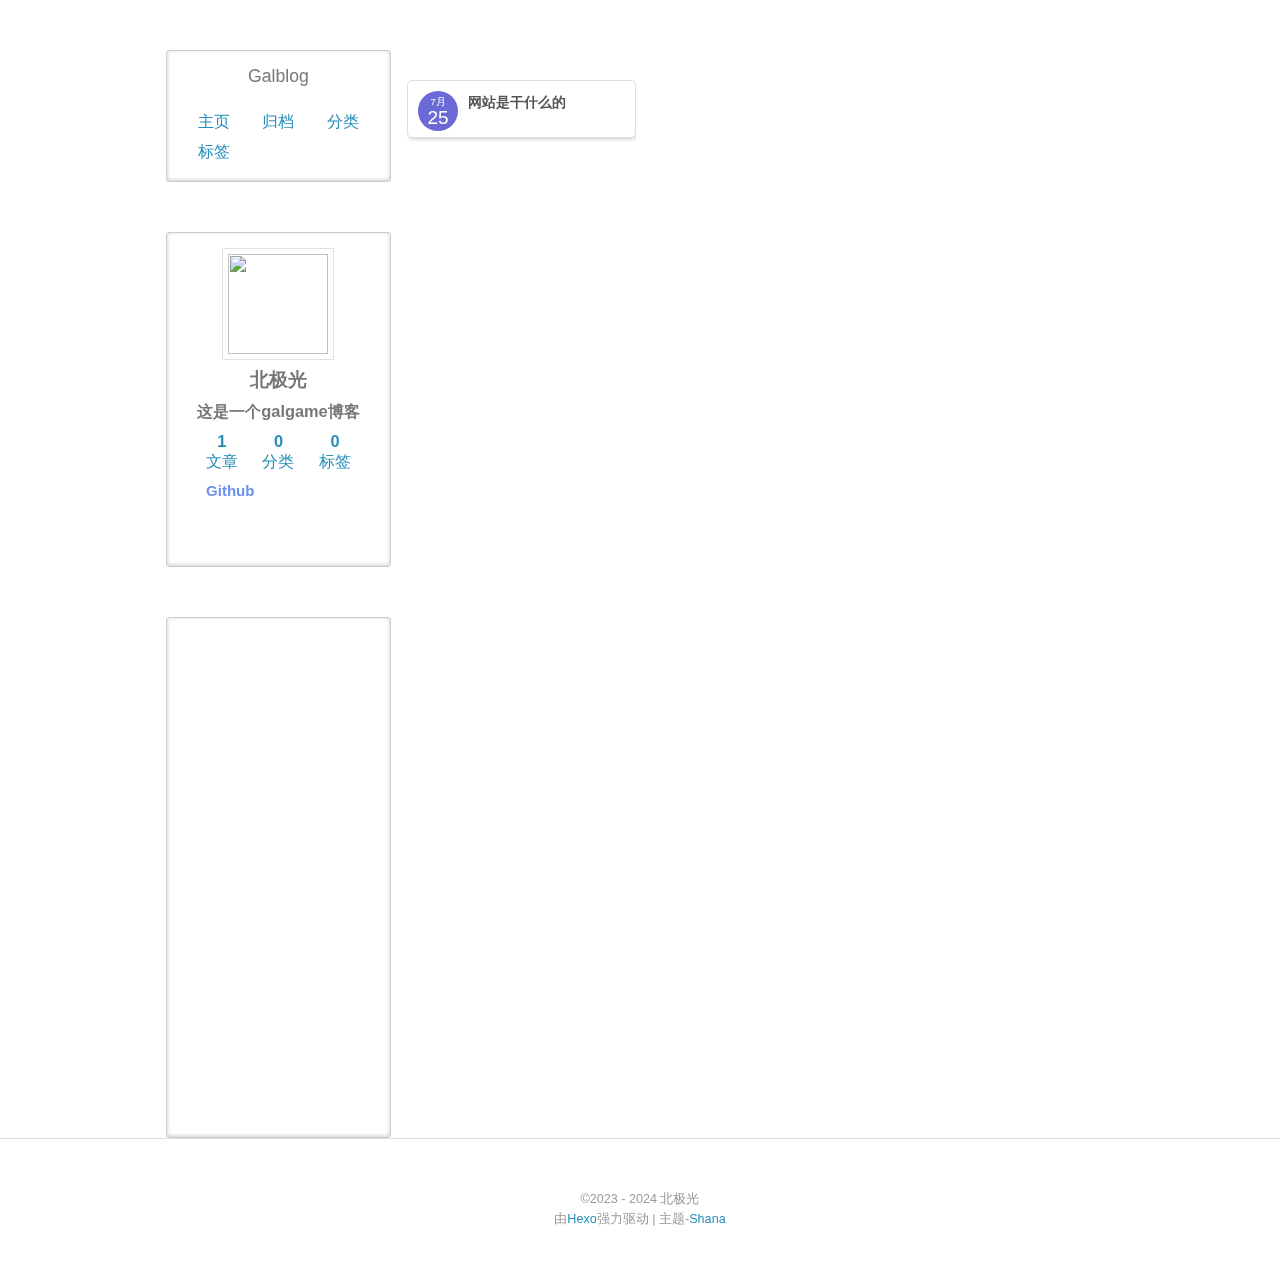
==== archives/index.html @ 6adfef6e "Site updated: 2024-07-26 16:17:00" ====
<!DOCTYPE html>
<html>
<head>
  <meta charset="utf-8">
  
  <title>归档 | Galblog</title>
  <meta name="viewport" content="width=device-width, initial-scale=1, maximum-scale=1">
  <meta name="description" content="这是一个galgame博客">
<meta property="og:type" content="website">
<meta property="og:title" content="Galblog">
<meta property="og:url" content="http://example.com/archives/index.html">
<meta property="og:site_name" content="Galblog">
<meta property="og:description" content="这是一个galgame博客">
<meta property="og:locale" content="zh_CN">
<meta property="article:author" content="北极光">
<meta name="twitter:card" content="summary">
  
    <link rel="alternate" href="/atom.xml" title="Galblog" type="application/atom+xml">
  
  
    <link rel="icon" href="/favicon.png">
  
  
  
<link rel="stylesheet" href="/css/style.css">

  
<link rel="stylesheet" href="/plugin/bganimation/bg.css">

  

  <link href="https://cdnjs.cloudflare.com/ajax/libs/KaTeX/0.10.0/katex.min.css" rel="stylesheet" type="text/css">
<meta name="generator" content="Hexo 7.3.0"></head>

<body>
  <div id="container">
    <div id="wrap">
      <div class="outer">
        <div class="widget-wrap mobile-header">
  <h3 class="widget-title"></h3>
  <div class="widget">
    <img class="avatar" src="https://pub-8c8384ffa0df4b1ba0328e5698841c64.r2.dev/%E7%AC%91%E7%BE%8E.png">
    <h2 class="author">北极光</h2>
    <h3 class="description">这是一个galgame博客</h3>
    <div class="count-box">
      <a href="/archives"><div><strong>1</strong><br>文章</div></a>
      <a href="/categories"><div><strong>0</strong><br>分类</div></a>
      <a href="/tags"><div><strong>0</strong><br>标签</div></a>
    </div>
    <ul class="blog-link">
     
          <a href="/" title="Home">
            <li>主页</li>
          </a>
        
          <a href="/archives" title="Archives">
            <li>归档</li>
          </a>
        
          <a href="/categories" title="Categories">
            <li>分类</li>
          </a>
        
          <a href="/tags" title="Tags">
            <li>标签</li>
          </a>
        
    </ul>
  </div>
</div>

        <section id="main">
  
  
    
    
      
      
      <section class="archives-wrap animated rubberBand">
        <div class="archive-year-wrap">
          <a href="/archives/2024" class="archive-year">2024</a>
        </div>
        <div class="archives">
    
    <article class="archive-article archive-type-post">
  <div class="archive-article-inner">
    <header class="archive-article-header">
      <a href="/2024/07/25/%E7%BD%91%E7%AB%99%E6%98%AF%E5%B9%B2%E4%BB%80%E4%B9%88%E7%9A%84/" class="archive-article-date">
  <time class="post-time" datetime="2024-07-24T20:23:15.000Z" itemprop="datePublished">
    <span class="post-month">7月</span><br/>
    <span class="post-day">25</span>
  </time>
</a>
      
  
    <h1 itemprop="name">
      <a class="archive-article-title" href="/2024/07/25/%E7%BD%91%E7%AB%99%E6%98%AF%E5%B9%B2%E4%BB%80%E4%B9%88%E7%9A%84/">网站是干什么的</a>
    </h1>
  

    </header>
  </div>
</article>
  
  
    </div></section>
  


</section>
        
          <aside id="sidebar">
  
    <div class="widget-wrap">
  <h3 class="widget-title"></h3>
  <div class="widget">
    <h1 class="blog-title">Galblog</h1>
    <h2 class="blog-subtitle"></h2>
    <ul class="blog-link">
     
          <a href="/" title="Home">
            <li>主页</li>
          </a>
        
          <a href="/archives" title="Archives">
            <li>归档</li>
          </a>
        
          <a href="/categories" title="Categories">
            <li>分类</li>
          </a>
        
          <a href="/tags" title="Tags">
            <li>标签</li>
          </a>
        
    </ul>
  </div>
</div>

  
    <div class="widget-wrap">
  <h3 class="widget-title"></h3>
  <div class="widget">
    <img class="avatar" src="https://pub-8c8384ffa0df4b1ba0328e5698841c64.r2.dev/%E7%AC%91%E7%BE%8E.png">
    <h2 class="author">北极光</h2>
    <h3 class="description">这是一个galgame博客</h3>
    <div class="count-box">
      <a href="/archives"><div><strong>1</strong><br>文章</div></a>
      <a href="/categories"><div><strong>0</strong><br>分类</div></a>
      <a href="/tags"><div><strong>0</strong><br>标签</div></a>
    </div>



    <div class="social-link">
      
        <a class="hvr-bounce-in" href="https://github.com/NorthAu/NorthAu.github.io" target="_blank" title="Github">
          Github
        </a>
      
    </div>

    <div class="friend-link">
      <h2></h2>
      
    </div>
  </div>
</div>

  
    <div class="widget">
    <h3 class="widget-title">音乐播放器</h3>
    <iframe frameborder="no" border="0" marginwidth="0" marginheight="0" width="330" height="450" src="//music.163.com/outchain/player?type=0&id=5224434221&auto=1&height=430"></iframe>
  </div>
  
  
</aside>
        
      </div>
      <footer id="footer">
  
  <div class="outer">
    <div id="footer-info" class="inner">
      &copy;2023 - 2024 北极光<br>
      由<a href="http://hexo.io/" target="_blank">Hexo</a>强力驱动 | 
      主题-<a target="_blank" rel="noopener" href="https://github.com/ShanaMaid/hexo-theme-shana">Shana</a>
      
    </div>
    
  </div>
</footer>
    </div>
    

<script src="//apps.bdimg.com/libs/jquery/2.1.4/jquery.min.js"></script>
<script src="//apps.bdimg.com/libs/wow/0.1.6/wow.min.js"></script>
<script>
new WOW().init();
</script>   


  
<link rel="stylesheet" href="/plugin/fancybox/jquery.fancybox.css">

  
<script src="/plugin/fancybox/jquery.fancybox.pack.js"></script>




  
<link rel="stylesheet" href="/plugin/galmenu/GalMenu.css">

  
<script src="/plugin/galmenu/GalMenu.js"></script>

  <div class="GalMenu GalDropDown">
      <div class="circle" id="gal">
        <div class="ring">
          
            <a href="/" title="" class="menuItem">首页</a>
          
            <a href="/tags" title="" class="menuItem">标签</a>
          
            <a href="/categories" title="" class="menuItem">分类</a>
          
            <a href="/archives" title="" class="menuItem">归档</a>
          
            <a href="/extra" title="" class="menuItem">奇奇怪怪</a>
          
            <a href="/sponsor" title="" class="menuItem">赞助</a>
          
        </div>
        
          <audio id="audio" src="#"></audio>
        
      </div> 
</div>
<div id="overlay" style="opacity: 1; cursor: pointer;"></div>
  <script type="text/javascript">var items = document.querySelectorAll('.menuItem');
    for (var i = 0,
    l = items.length; i < l; i++) {
      items[i].style.left = (50 - 35 * Math.cos( - 0.5 * Math.PI - 2 * (1 / l) * i * Math.PI)).toFixed(4) + "%";
      items[i].style.top = (50 + 35 * Math.sin( - 0.5 * Math.PI - 2 * (1 / l) * i * Math.PI)).toFixed(4) + "%"
    }</script>
<script type="text/javascript">
  $(document).ready(function() {
    $('body').GalMenu({
      'menu': 'GalDropDown'
    })
  });
</script>

  <section class="hidden-xs"> 
  <ul class="cb-slideshow"> 
    <li><span>苟利</span></li> 
    <li><span>国家</span></li> 
    <li><span>生死以</span></li> 
    <li><span>岂能</span></li> 
    <li><span>祸福</span></li> 
    <li><span>趋避之</span></li> 
  </ul>
</section>

<script src="/js/script.js"></script>




  </div>
</body>
</html>
---- css/style.css ----
body {
  width: 100%;
}
body:before,
body:after {
  content: "";
  display: table;
}
body:after {
  clear: both;
}
.article-tag-list-link {
  display: inline-block;
  vertical-align: middle;
  -webkit-transform: perspective(1px) translateZ(0);
  -webkit-transform: perspective(1px) translateZ(0);
  -moz-transform: perspective(1px) translateZ(0);
  -ms-transform: perspective(1px) translateZ(0);
  transform: perspective(1px) translateZ(0);
  -webkit-box-shadow: 0 0 1px transparent;
  box-shadow: 0 0 1px transparent;
  position: relative;
  -webkit-transition-duration: 0.3s;
  -webkit-transition-duration: 0.3s;
  -moz-transition-duration: 0.3s;
  -ms-transition-duration: 0.3s;
  transition-duration: 0.3s;
  -webkit-transition-property: transform;
  -webkit-transition-property: -webkit-transform;
  -moz-transition-property: -moz-transform;
  -ms-transition-property: -ms-transform;
  transition-property: transform;
}
.article-tag-list-link:before {
  pointer-events: none;
  position: absolute;
  z-index: -1;
  content: '';
  top: 100%;
  left: 5%;
  height: 10px;
  width: 90%;
  opacity: 0;
  background: -webkit--webkit-radial-gradient(center, ellipse, rgba(0,0,0,0.35) 0%, transparent 80%);
  background: -webkit--moz-radial-gradient(center, ellipse, rgba(0,0,0,0.35) 0%, transparent 80%);
  background: -webkit--ms-radial-gradient(center, ellipse, rgba(0,0,0,0.35) 0%, transparent 80%);
  background: -webkit-radial-gradient(center, ellipse, rgba(0,0,0,0.35) 0%, transparent 80%);
  background: -webkit-radial-gradient(ellipse at center, rgba(0,0,0,0.35) 0%, transparent 80%);
  background: -moz-radial-gradient(ellipse at center, rgba(0,0,0,0.35) 0%, transparent 80%);
  background: -ms-radial-gradient(ellipse at center, rgba(0,0,0,0.35) 0%, transparent 80%);
  background: radial-gradient(ellipse at center, rgba(0,0,0,0.35) 0%, transparent 80%);
/* W3C */
  -webkit-transition-duration: 0.3s;
  -webkit-transition-duration: 0.3s;
  -moz-transition-duration: 0.3s;
  -ms-transition-duration: 0.3s;
  transition-duration: 0.3s;
  -webkit-transition-property: transform, opacity;
  -webkit-transition-property: -webkit-transform, opacity;
  -moz-transition-property: -moz-transform, opacity;
  -ms-transition-property: -ms-transform, opacity;
  transition-property: transform, opacity;
}
.article-tag-list-link:hover,
.article-tag-list-link:focus,
.article-tag-list-link:active {
  -webkit-transform: translateY(-5px);
  -webkit-transform: translateY(-5px);
  -moz-transform: translateY(-5px);
  -ms-transform: translateY(-5px);
  transform: translateY(-5px);
/* move the element up by 5px */
}
.article-tag-list-link:hover:before,
.article-tag-list-link:focus:before,
.article-tag-list-link:active:before {
  opacity: 1;
  -webkit-transform: translateY(5px);
  -webkit-transform: translateY(5px);
  -moz-transform: translateY(5px);
  -ms-transform: translateY(5px);
  transform: translateY(5px);
/* move the element down by 5px (it will stay in place because it's attached to the element that also moves up 5px) */
}
.article-title {
  display: inline-block;
  vertical-align: middle;
  -webkit-transform: perspective(1px) translateZ(0);
  -webkit-transform: perspective(1px) translateZ(0);
  -moz-transform: perspective(1px) translateZ(0);
  -ms-transform: perspective(1px) translateZ(0);
  transform: perspective(1px) translateZ(0);
  -webkit-box-shadow: 0 0 1px transparent;
  box-shadow: 0 0 1px transparent;
  position: relative;
  overflow: hidden;
  padding-bottom: 5px;
}
.article-title:before {
  content: "";
  position: absolute;
  z-index: -1;
  left: 50%;
  right: 50%;
  bottom: 0px;
  background: #258fb8;
  height: 2px;
  -webkit-transition-property: left, right;
  -webkit-transition-property: left, right;
  -moz-transition-property: left, right;
  -ms-transition-property: left, right;
  transition-property: left, right;
  -webkit-transition-duration: 0.3s;
  -webkit-transition-duration: 0.3s;
  -moz-transition-duration: 0.3s;
  -ms-transition-duration: 0.3s;
  transition-duration: 0.3s;
  -webkit-transition-timing-function: ease-out;
  -webkit-transition-timing-function: ease-out;
  -moz-transition-timing-function: ease-out;
  -ms-transition-timing-function: ease-out;
  transition-timing-function: ease-out;
}
.article-title:hover:before,
.article-title:focus:before,
.article-title:active:before {
  left: 0;
  right: 0;
}
.hvr-bounce-in {
  display: inline-block;
  vertical-align: middle;
  -webkit-transform: perspective(1px) translateZ(0);
  -webkit-transform: perspective(1px) translateZ(0);
  -moz-transform: perspective(1px) translateZ(0);
  -ms-transform: perspective(1px) translateZ(0);
  transform: perspective(1px) translateZ(0);
  -webkit-box-shadow: 0 0 1px transparent;
  box-shadow: 0 0 1px transparent;
  -webkit-transition-duration: 0.5s;
  -webkit-transition-duration: 0.5s;
  -moz-transition-duration: 0.5s;
  -ms-transition-duration: 0.5s;
  transition-duration: 0.5s;
}
.hvr-bounce-in:hover,
.hvr-bounce-in:focus,
.hvr-bounce-in:active {
  -webkit-transform: scale(1.2);
  -webkit-transform: scale(1.2);
  -moz-transform: scale(1.2);
  -ms-transform: scale(1.2);
  transform: scale(1.2);
  -webkit-transition-timing-function: cubic-bezier(0.47, 2.02, 0.31, -0.36);
  -webkit-transition-timing-function: cubic-bezier(0.47, 2.02, 0.31, -0.36);
  -moz-transition-timing-function: cubic-bezier(0.47, 2.02, 0.31, -0.36);
  -ms-transition-timing-function: cubic-bezier(0.47, 2.02, 0.31, -0.36);
  transition-timing-function: cubic-bezier(0.47, 2.02, 0.31, -0.36);
}
.article-more-link a {
  display: inline-block;
  vertical-align: middle;
  -webkit-transform: perspective(1px) translateZ(0);
  -webkit-transform: perspective(1px) translateZ(0);
  -moz-transform: perspective(1px) translateZ(0);
  -ms-transform: perspective(1px) translateZ(0);
  transform: perspective(1px) translateZ(0);
  -webkit-box-shadow: 0 0 1px transparent;
  box-shadow: 0 0 1px transparent;
  position: relative;
  background: #e1e1e1;
  -webkit-transition-property: color;
  -webkit-transition-property: color;
  -moz-transition-property: color;
  -ms-transition-property: color;
  transition-property: color;
  -webkit-transition-duration: 0.3s;
  -webkit-transition-duration: 0.3s;
  -moz-transition-duration: 0.3s;
  -ms-transition-duration: 0.3s;
  transition-duration: 0.3s;
}
.article-more-link a:before {
  content: "";
  position: absolute;
  z-index: -1;
  top: 0;
  left: 0;
  right: 0;
  bottom: 0;
  border-radius: 15px;
  background: #2098d1;
  -webkit-transform: scale(0);
  -webkit-transform: scale(0);
  -moz-transform: scale(0);
  -ms-transform: scale(0);
  transform: scale(0);
  -webkit-transition-property: transform;
  -webkit-transition-property: -webkit-transform;
  -moz-transition-property: -moz-transform;
  -ms-transition-property: -ms-transform;
  transition-property: transform;
  -webkit-transition-duration: 0.3s;
  -webkit-transition-duration: 0.3s;
  -moz-transition-duration: 0.3s;
  -ms-transition-duration: 0.3s;
  transition-duration: 0.3s;
  -webkit-transition-timing-function: ease-out;
  -webkit-transition-timing-function: ease-out;
  -moz-transition-timing-function: ease-out;
  -ms-transition-timing-function: ease-out;
  transition-timing-function: ease-out;
}
.article-more-link a:hover,
.article-more-link a:focus,
.article-more-link a:active {
  color: #fff;
}
.article-more-link a:hover:before,
.article-more-link a:focus:before,
.article-more-link a:active:before {
  -webkit-transform: scale(1);
  -webkit-transform: scale(1);
  -moz-transform: scale(1);
  -ms-transform: scale(1);
  transform: scale(1);
}
.category-list-link {
  display: inline-block;
  vertical-align: middle;
  -webkit-transform: perspective(1px) translateZ(0);
  -webkit-transform: perspective(1px) translateZ(0);
  -moz-transform: perspective(1px) translateZ(0);
  -ms-transform: perspective(1px) translateZ(0);
  transform: perspective(1px) translateZ(0);
  -webkit-box-shadow: 0 0 1px transparent;
  box-shadow: 0 0 1px transparent;
  position: relative;
  overflow: hidden;
}
.category-list-link:before {
  content: "";
  position: absolute;
  z-index: -1;
  left: 50%;
  right: 50%;
  bottom: 0;
  background: #2098d1;
  height: 2px;
  -webkit-transition-property: left, right;
  -webkit-transition-property: left, right;
  -moz-transition-property: left, right;
  -ms-transition-property: left, right;
  transition-property: left, right;
  -webkit-transition-duration: 0.3s;
  -webkit-transition-duration: 0.3s;
  -moz-transition-duration: 0.3s;
  -ms-transition-duration: 0.3s;
  transition-duration: 0.3s;
  -webkit-transition-timing-function: ease-out;
  -webkit-transition-timing-function: ease-out;
  -moz-transition-timing-function: ease-out;
  -ms-transition-timing-function: ease-out;
  transition-timing-function: ease-out;
}
.category-list-link:hover:before,
.category-list-link:focus:before,
.category-list-link:active:before {
  left: 0;
  right: 0;
}
.animated {
  -webkit-animation-duration: 1s;
  -moz-animation-duration: 1s;
  -ms-animation-duration: 1s;
  animation-duration: 1s;
  -webkit-animation-fill-mode: both;
  -moz-animation-fill-mode: both;
  -ms-animation-fill-mode: both;
  animation-fill-mode: both;
}
.animated.infinite {
  -webkit-animation-iteration-count: infinite;
  -moz-animation-iteration-count: infinite;
  -ms-animation-iteration-count: infinite;
  animation-iteration-count: infinite;
}
.animated.hinge {
  -webkit-animation-duration: 2s;
  -moz-animation-duration: 2s;
  -ms-animation-duration: 2s;
  animation-duration: 2s;
}
.animated.flipOutX,
.animated.flipOutY,
.animated.bounceIn,
.animated.bounceOut {
  -webkit-animation-duration: 0.75s;
  -moz-animation-duration: 0.75s;
  -ms-animation-duration: 0.75s;
  animation-duration: 0.75s;
}
.rollIn {
  -webkit-animation-name: rollIn;
  -moz-animation-name: rollIn;
  -ms-animation-name: rollIn;
  animation-name: rollIn;
}
.rubberBand {
  -webkit-animation-name: rubberBand;
  -moz-animation-name: rubberBand;
  -ms-animation-name: rubberBand;
  animation-name: rubberBand;
}
.rotateInDownRight {
  -webkit-animation-name: rotateInDownRight;
  -moz-animation-name: rotateInDownRight;
  -ms-animation-name: rotateInDownRight;
  animation-name: rotateInDownRight;
}
.slideInRight {
  -webkit-animation-name: slideInRight;
  -moz-animation-name: slideInRight;
  -ms-animation-name: slideInRight;
  animation-name: slideInRight;
}
@-moz-keyframes rollIn {
  from {
    opacity: 0;
    -webkit-transform: translate3d(-100%, 0, 0) rotate3d(0, 0, 1, -120deg);
    -moz-transform: translate3d(-100%, 0, 0) rotate3d(0, 0, 1, -120deg);
    -ms-transform: translate3d(-100%, 0, 0) rotate3d(0, 0, 1, -120deg);
    transform: translate3d(-100%, 0, 0) rotate3d(0, 0, 1, -120deg);
  }
  to {
    opacity: 1;
    -webkit-transform: none;
    -moz-transform: none;
    -ms-transform: none;
    transform: none;
  }
}
@-webkit-keyframes rollIn {
  from {
    opacity: 0;
    -webkit-transform: translate3d(-100%, 0, 0) rotate3d(0, 0, 1, -120deg);
    -moz-transform: translate3d(-100%, 0, 0) rotate3d(0, 0, 1, -120deg);
    -ms-transform: translate3d(-100%, 0, 0) rotate3d(0, 0, 1, -120deg);
    transform: translate3d(-100%, 0, 0) rotate3d(0, 0, 1, -120deg);
  }
  to {
    opacity: 1;
    -webkit-transform: none;
    -moz-transform: none;
    -ms-transform: none;
    transform: none;
  }
}
@-o-keyframes rollIn {
  from {
    opacity: 0;
    -webkit-transform: translate3d(-100%, 0, 0) rotate3d(0, 0, 1, -120deg);
    -moz-transform: translate3d(-100%, 0, 0) rotate3d(0, 0, 1, -120deg);
    -ms-transform: translate3d(-100%, 0, 0) rotate3d(0, 0, 1, -120deg);
    transform: translate3d(-100%, 0, 0) rotate3d(0, 0, 1, -120deg);
  }
  to {
    opacity: 1;
    -webkit-transform: none;
    -moz-transform: none;
    -ms-transform: none;
    transform: none;
  }
}
@keyframes rollIn {
  from {
    opacity: 0;
    -webkit-transform: translate3d(-100%, 0, 0) rotate3d(0, 0, 1, -120deg);
    -moz-transform: translate3d(-100%, 0, 0) rotate3d(0, 0, 1, -120deg);
    -ms-transform: translate3d(-100%, 0, 0) rotate3d(0, 0, 1, -120deg);
    transform: translate3d(-100%, 0, 0) rotate3d(0, 0, 1, -120deg);
  }
  to {
    opacity: 1;
    -webkit-transform: none;
    -moz-transform: none;
    -ms-transform: none;
    transform: none;
  }
}
@-moz-keyframes rubberBand {
  from {
    -webkit-transform: scale3d(1, 1, 1);
    -moz-transform: scale3d(1, 1, 1);
    -ms-transform: scale3d(1, 1, 1);
    transform: scale3d(1, 1, 1);
  }
  30% {
    -webkit-transform: scale3d(1.25, 0.75, 1);
    -moz-transform: scale3d(1.25, 0.75, 1);
    -ms-transform: scale3d(1.25, 0.75, 1);
    transform: scale3d(1.25, 0.75, 1);
  }
  40% {
    -webkit-transform: scale3d(0.75, 1.25, 1);
    -moz-transform: scale3d(0.75, 1.25, 1);
    -ms-transform: scale3d(0.75, 1.25, 1);
    transform: scale3d(0.75, 1.25, 1);
  }
  50% {
    -webkit-transform: scale3d(1.15, 0.85, 1);
    -moz-transform: scale3d(1.15, 0.85, 1);
    -ms-transform: scale3d(1.15, 0.85, 1);
    transform: scale3d(1.15, 0.85, 1);
  }
  65% {
    -webkit-transform: scale3d(0.95, 1.05, 1);
    -moz-transform: scale3d(0.95, 1.05, 1);
    -ms-transform: scale3d(0.95, 1.05, 1);
    transform: scale3d(0.95, 1.05, 1);
  }
  75% {
    -webkit-transform: scale3d(1.05, 0.95, 1);
    -moz-transform: scale3d(1.05, 0.95, 1);
    -ms-transform: scale3d(1.05, 0.95, 1);
    transform: scale3d(1.05, 0.95, 1);
  }
  to {
    -webkit-transform: scale3d(1, 1, 1);
    -moz-transform: scale3d(1, 1, 1);
    -ms-transform: scale3d(1, 1, 1);
    transform: scale3d(1, 1, 1);
  }
}
@-webkit-keyframes rubberBand {
  from {
    -webkit-transform: scale3d(1, 1, 1);
    -moz-transform: scale3d(1, 1, 1);
    -ms-transform: scale3d(1, 1, 1);
    transform: scale3d(1, 1, 1);
  }
  30% {
    -webkit-transform: scale3d(1.25, 0.75, 1);
    -moz-transform: scale3d(1.25, 0.75, 1);
    -ms-transform: scale3d(1.25, 0.75, 1);
    transform: scale3d(1.25, 0.75, 1);
  }
  40% {
    -webkit-transform: scale3d(0.75, 1.25, 1);
    -moz-transform: scale3d(0.75, 1.25, 1);
    -ms-transform: scale3d(0.75, 1.25, 1);
    transform: scale3d(0.75, 1.25, 1);
  }
  50% {
    -webkit-transform: scale3d(1.15, 0.85, 1);
    -moz-transform: scale3d(1.15, 0.85, 1);
    -ms-transform: scale3d(1.15, 0.85, 1);
    transform: scale3d(1.15, 0.85, 1);
  }
  65% {
    -webkit-transform: scale3d(0.95, 1.05, 1);
    -moz-transform: scale3d(0.95, 1.05, 1);
    -ms-transform: scale3d(0.95, 1.05, 1);
    transform: scale3d(0.95, 1.05, 1);
  }
  75% {
    -webkit-transform: scale3d(1.05, 0.95, 1);
    -moz-transform: scale3d(1.05, 0.95, 1);
    -ms-transform: scale3d(1.05, 0.95, 1);
    transform: scale3d(1.05, 0.95, 1);
  }
  to {
    -webkit-transform: scale3d(1, 1, 1);
    -moz-transform: scale3d(1, 1, 1);
    -ms-transform: scale3d(1, 1, 1);
    transform: scale3d(1, 1, 1);
  }
}
@-o-keyframes rubberBand {
  from {
    -webkit-transform: scale3d(1, 1, 1);
    -moz-transform: scale3d(1, 1, 1);
    -ms-transform: scale3d(1, 1, 1);
    transform: scale3d(1, 1, 1);
  }
  30% {
    -webkit-transform: scale3d(1.25, 0.75, 1);
    -moz-transform: scale3d(1.25, 0.75, 1);
    -ms-transform: scale3d(1.25, 0.75, 1);
    transform: scale3d(1.25, 0.75, 1);
  }
  40% {
    -webkit-transform: scale3d(0.75, 1.25, 1);
    -moz-transform: scale3d(0.75, 1.25, 1);
    -ms-transform: scale3d(0.75, 1.25, 1);
    transform: scale3d(0.75, 1.25, 1);
  }
  50% {
    -webkit-transform: scale3d(1.15, 0.85, 1);
    -moz-transform: scale3d(1.15, 0.85, 1);
    -ms-transform: scale3d(1.15, 0.85, 1);
    transform: scale3d(1.15, 0.85, 1);
  }
  65% {
    -webkit-transform: scale3d(0.95, 1.05, 1);
    -moz-transform: scale3d(0.95, 1.05, 1);
    -ms-transform: scale3d(0.95, 1.05, 1);
    transform: scale3d(0.95, 1.05, 1);
  }
  75% {
    -webkit-transform: scale3d(1.05, 0.95, 1);
    -moz-transform: scale3d(1.05, 0.95, 1);
    -ms-transform: scale3d(1.05, 0.95, 1);
    transform: scale3d(1.05, 0.95, 1);
  }
  to {
    -webkit-transform: scale3d(1, 1, 1);
    -moz-transform: scale3d(1, 1, 1);
    -ms-transform: scale3d(1, 1, 1);
    transform: scale3d(1, 1, 1);
  }
}
@keyframes rubberBand {
  from {
    -webkit-transform: scale3d(1, 1, 1);
    -moz-transform: scale3d(1, 1, 1);
    -ms-transform: scale3d(1, 1, 1);
    transform: scale3d(1, 1, 1);
  }
  30% {
    -webkit-transform: scale3d(1.25, 0.75, 1);
    -moz-transform: scale3d(1.25, 0.75, 1);
    -ms-transform: scale3d(1.25, 0.75, 1);
    transform: scale3d(1.25, 0.75, 1);
  }
  40% {
    -webkit-transform: scale3d(0.75, 1.25, 1);
    -moz-transform: scale3d(0.75, 1.25, 1);
    -ms-transform: scale3d(0.75, 1.25, 1);
    transform: scale3d(0.75, 1.25, 1);
  }
  50% {
    -webkit-transform: scale3d(1.15, 0.85, 1);
    -moz-transform: scale3d(1.15, 0.85, 1);
    -ms-transform: scale3d(1.15, 0.85, 1);
    transform: scale3d(1.15, 0.85, 1);
  }
  65% {
    -webkit-transform: scale3d(0.95, 1.05, 1);
    -moz-transform: scale3d(0.95, 1.05, 1);
    -ms-transform: scale3d(0.95, 1.05, 1);
    transform: scale3d(0.95, 1.05, 1);
  }
  75% {
    -webkit-transform: scale3d(1.05, 0.95, 1);
    -moz-transform: scale3d(1.05, 0.95, 1);
    -ms-transform: scale3d(1.05, 0.95, 1);
    transform: scale3d(1.05, 0.95, 1);
  }
  to {
    -webkit-transform: scale3d(1, 1, 1);
    -moz-transform: scale3d(1, 1, 1);
    -ms-transform: scale3d(1, 1, 1);
    transform: scale3d(1, 1, 1);
  }
}
@-moz-keyframes rotateInDownRight {
  from {
    -webkit-transform-origin: right bottom;
    -moz-transform-origin: right bottom;
    -ms-transform-origin: right bottom;
    transform-origin: right bottom;
    -webkit-transform: rotate3d(0, 0, 1, 45deg);
    -moz-transform: rotate3d(0, 0, 1, 45deg);
    -ms-transform: rotate3d(0, 0, 1, 45deg);
    transform: rotate3d(0, 0, 1, 45deg);
    opacity: 0;
  }
  to {
    -webkit-transform-origin: right bottom;
    -moz-transform-origin: right bottom;
    -ms-transform-origin: right bottom;
    transform-origin: right bottom;
    -webkit-transform: none;
    -moz-transform: none;
    -ms-transform: none;
    transform: none;
    opacity: 1;
  }
}
@-webkit-keyframes rotateInDownRight {
  from {
    -webkit-transform-origin: right bottom;
    -moz-transform-origin: right bottom;
    -ms-transform-origin: right bottom;
    transform-origin: right bottom;
    -webkit-transform: rotate3d(0, 0, 1, 45deg);
    -moz-transform: rotate3d(0, 0, 1, 45deg);
    -ms-transform: rotate3d(0, 0, 1, 45deg);
    transform: rotate3d(0, 0, 1, 45deg);
    opacity: 0;
  }
  to {
    -webkit-transform-origin: right bottom;
    -moz-transform-origin: right bottom;
    -ms-transform-origin: right bottom;
    transform-origin: right bottom;
    -webkit-transform: none;
    -moz-transform: none;
    -ms-transform: none;
    transform: none;
    opacity: 1;
  }
}
@-o-keyframes rotateInDownRight {
  from {
    -webkit-transform-origin: right bottom;
    -moz-transform-origin: right bottom;
    -ms-transform-origin: right bottom;
    transform-origin: right bottom;
    -webkit-transform: rotate3d(0, 0, 1, 45deg);
    -moz-transform: rotate3d(0, 0, 1, 45deg);
    -ms-transform: rotate3d(0, 0, 1, 45deg);
    transform: rotate3d(0, 0, 1, 45deg);
    opacity: 0;
  }
  to {
    -webkit-transform-origin: right bottom;
    -moz-transform-origin: right bottom;
    -ms-transform-origin: right bottom;
    transform-origin: right bottom;
    -webkit-transform: none;
    -moz-transform: none;
    -ms-transform: none;
    transform: none;
    opacity: 1;
  }
}
@keyframes rotateInDownRight {
  from {
    -webkit-transform-origin: right bottom;
    -moz-transform-origin: right bottom;
    -ms-transform-origin: right bottom;
    transform-origin: right bottom;
    -webkit-transform: rotate3d(0, 0, 1, 45deg);
    -moz-transform: rotate3d(0, 0, 1, 45deg);
    -ms-transform: rotate3d(0, 0, 1, 45deg);
    transform: rotate3d(0, 0, 1, 45deg);
    opacity: 0;
  }
  to {
    -webkit-transform-origin: right bottom;
    -moz-transform-origin: right bottom;
    -ms-transform-origin: right bottom;
    transform-origin: right bottom;
    -webkit-transform: none;
    -moz-transform: none;
    -ms-transform: none;
    transform: none;
    opacity: 1;
  }
}
@-moz-keyframes slideInRight {
  from {
    -webkit-transform: translate3d(100%, 0, 0);
    -moz-transform: translate3d(100%, 0, 0);
    -ms-transform: translate3d(100%, 0, 0);
    transform: translate3d(100%, 0, 0);
    visibility: visible;
  }
  to {
    -webkit-transform: translate3d(0, 0, 0);
    -moz-transform: translate3d(0, 0, 0);
    -ms-transform: translate3d(0, 0, 0);
    transform: translate3d(0, 0, 0);
  }
}
@-webkit-keyframes slideInRight {
  from {
    -webkit-transform: translate3d(100%, 0, 0);
    -moz-transform: translate3d(100%, 0, 0);
    -ms-transform: translate3d(100%, 0, 0);
    transform: translate3d(100%, 0, 0);
    visibility: visible;
  }
  to {
    -webkit-transform: translate3d(0, 0, 0);
    -moz-transform: translate3d(0, 0, 0);
    -ms-transform: translate3d(0, 0, 0);
    transform: translate3d(0, 0, 0);
  }
}
@-o-keyframes slideInRight {
  from {
    -webkit-transform: translate3d(100%, 0, 0);
    -moz-transform: translate3d(100%, 0, 0);
    -ms-transform: translate3d(100%, 0, 0);
    transform: translate3d(100%, 0, 0);
    visibility: visible;
  }
  to {
    -webkit-transform: translate3d(0, 0, 0);
    -moz-transform: translate3d(0, 0, 0);
    -ms-transform: translate3d(0, 0, 0);
    transform: translate3d(0, 0, 0);
  }
}
@keyframes slideInRight {
  from {
    -webkit-transform: translate3d(100%, 0, 0);
    -moz-transform: translate3d(100%, 0, 0);
    -ms-transform: translate3d(100%, 0, 0);
    transform: translate3d(100%, 0, 0);
    visibility: visible;
  }
  to {
    -webkit-transform: translate3d(0, 0, 0);
    -moz-transform: translate3d(0, 0, 0);
    -ms-transform: translate3d(0, 0, 0);
    transform: translate3d(0, 0, 0);
  }
}
html,
body,
div,
span,
applet,
object,
iframe,
h1,
h2,
h3,
h4,
h5,
h6,
p,
blockquote,
pre,
a,
abbr,
acronym,
address,
big,
cite,
code,
del,
dfn,
em,
img,
ins,
kbd,
q,
s,
samp,
small,
strike,
strong,
sub,
sup,
tt,
var,
dl,
dt,
dd,
ol,
ul,
li,
fieldset,
form,
label,
legend,
table,
caption,
tbody,
tfoot,
thead,
tr,
th,
td {
  margin: 0;
  padding: 0;
  border: 0;
  outline: 0;
  font-weight: inherit;
  font-style: inherit;
  font-family: inherit;
  font-size: 100%;
  vertical-align: baseline;
}
body {
  line-height: 1;
  color: #000;
  background: #fff;
}
ol,
ul {
  list-style: none;
}
table {
  border-collapse: separate;
  border-spacing: 0;
  vertical-align: middle;
}
caption,
th,
td {
  text-align: left;
  font-weight: normal;
  vertical-align: middle;
}
a img {
  border: none;
}
input,
button {
  margin: 0;
  padding: 0;
}
input::-moz-focus-inner,
button::-moz-focus-inner {
  border: 0;
  padding: 0;
}
@font-face {
  font-family: FontAwesome;
  font-style: normal;
  font-weight: normal;
  src: url("fonts/fontawesome-webfont.eot?v=#4.0.3");
  src: url("fonts/fontawesome-webfont.eot?#iefix&v=#4.0.3") format("embedded-opentype"), url("fonts/fontawesome-webfont.woff?v=#4.0.3") format("woff"), url("fonts/fontawesome-webfont.ttf?v=#4.0.3") format("truetype"), url("fonts/fontawesome-webfont.svg#fontawesomeregular?v=#4.0.3") format("svg");
}
html,
body,
#container {
  height: 100%;
}
body {
  overflow-x: hidden;
}
.wow {
  visibility: hidden;
}
body {
  font: 14px "Helvetica Neue", Helvetica, Arial, sans-serif;
  -webkit-text-size-adjust: 100%;
  cursor: url("images/icon.png"), default;
}
.outer {
  max-width: 964px;
  margin: 0 auto;
  padding: 0 20px;
  positon: relative;
  z-index: 1;
}
.outer:before,
.outer:after {
  content: "";
  display: table;
}
.outer:after {
  clear: both;
}
#main,
#sidebar {
  positon: relative;
  z-index: 10;
}
.inner {
  display: inline;
  float: left;
  width: 98.33333333333333%;
  margin: 0 0.833333333333333%;
}
.left,
.alignleft {
  float: left;
}
.right,
.alignright {
  float: right;
}
.clear {
  clear: both;
}
#container {
  position: relative;
}
.mobile-nav-on {
  overflow: hidden;
}
#wrap {
  height: 100%;
  width: 100%;
  position: absolute;
  top: 0;
  left: 0;
  -webkit-transition: 0.2s ease-out;
  -moz-transition: 0.2s ease-out;
  -ms-transition: 0.2s ease-out;
  transition: 0.2s ease-out;
  z-index: 1;
}
.mobile-nav-on #wrap {
  left: 280px;
}
.mobile-header {
  display: none;
}
@media screen and (min-width: 980px) {
  #main {
    display: inline;
    float: left;
    width: 73.33333333333333%;
    margin: 0 0.833333333333333%;
  }
}
@media screen and (min-width: 980px) {
  #main {
    float: right;
  }
}
.article-date,
.article-category-link,
.archive-year,
.widget-title {
  text-decoration: none;
  text-transform: uppercase;
  letter-spacing: 2px;
  color: #fff;
  margin-bottom: 1em;
  margin-left: 5px;
  line-height: 1em;
  text-shadow: 0 1px #fff;
  font-weight: bold;
}
.article-inner,
.archive-article-inner {
  background: #fff;
  -webkit-box-shadow: 1px 2px 3px #ddd;
  box-shadow: 1px 2px 3px #ddd;
  border: 1px solid #ddd;
  border-radius: 3px;
}
.article-entry h1,
.widget h1 {
  font-size: 2em;
}
.article-entry h2,
.widget h2 {
  font-size: 1.5em;
}
.article-entry h3,
.widget h3 {
  font-size: 1.3em;
}
.article-entry h4,
.widget h4 {
  font-size: 1.2em;
}
.article-entry h5,
.widget h5 {
  font-size: 1em;
}
.article-entry h6,
.widget h6 {
  font-size: 1em;
  color: #999;
}
.article-entry hr,
.widget hr {
  border: 1px dashed #ddd;
}
.article-entry strong,
.widget strong {
  font-weight: bold;
}
.article-entry em,
.widget em,
.article-entry cite,
.widget cite {
  font-style: italic;
}
.article-entry sup,
.widget sup,
.article-entry sub,
.widget sub {
  font-size: 0.75em;
  line-height: 0;
  position: relative;
  vertical-align: baseline;
}
.article-entry sup,
.widget sup {
  top: -0.5em;
}
.article-entry sub,
.widget sub {
  bottom: -0.2em;
}
.article-entry small,
.widget small {
  font-size: 0.85em;
}
.article-entry acronym,
.widget acronym,
.article-entry abbr,
.widget abbr {
  border-bottom: 1px dotted;
}
.article-entry ul,
.widget ul,
.article-entry ol,
.widget ol,
.article-entry dl,
.widget dl {
  margin: 0 20px;
  line-height: 1.6em;
}
.article-entry ul ul,
.widget ul ul,
.article-entry ol ul,
.widget ol ul,
.article-entry ul ol,
.widget ul ol,
.article-entry ol ol,
.widget ol ol {
  margin-top: 0;
  margin-bottom: 0;
}
.article-entry ul,
.widget ul {
  list-style: disc;
}
.article-entry ol,
.widget ol {
  list-style: decimal;
}
.article-entry dt,
.widget dt {
  font-weight: bold;
}
#header {
  height: 300px;
  position: relative;
  border-bottom: 1px solid #ddd;
}
#header:before,
#header:after {
  content: "";
  position: absolute;
  left: 0;
  right: 0;
  height: 40px;
}
#header:before {
  top: 0;
  background: -webkit-linear-gradient(rgba(0,0,0,0.2), transparent);
  background: -moz-linear-gradient(rgba(0,0,0,0.2), transparent);
  background: -ms-linear-gradient(rgba(0,0,0,0.2), transparent);
  background: linear-gradient(rgba(0,0,0,0.2), transparent);
}
#header:after {
  bottom: 0;
  background: -webkit-linear-gradient(transparent, rgba(0,0,0,0.2));
  background: -moz-linear-gradient(transparent, rgba(0,0,0,0.2));
  background: -ms-linear-gradient(transparent, rgba(0,0,0,0.2));
  background: linear-gradient(transparent, rgba(0,0,0,0.2));
}
#header-outer {
  height: 100%;
  position: relative;
}
#header-inner {
  position: relative;
  overflow: hidden;
}
#banner {
  position: absolute;
  top: 0;
  left: 0;
  width: 100%;
  height: 100%;
  background: url("images/banner.jpg") center #000;
  background-size: cover;
  z-index: -1;
}
#header-title {
  text-align: center;
  height: 40px;
  position: absolute;
  top: 50%;
  left: 0;
  margin-top: -20px;
}
#logo,
#subtitle {
  text-decoration: none;
  color: #fff;
  font-weight: 300;
  text-shadow: 0 1px 4px rgba(0,0,0,0.3);
}
#logo {
  font-size: 40px;
  line-height: 40px;
  letter-spacing: 2px;
}
#subtitle {
  font-size: 16px;
  line-height: 16px;
  letter-spacing: 1px;
}
#subtitle-wrap {
  margin-top: 16px;
}
#main-nav {
  float: left;
  margin-left: -15px;
}
.nav-icon,
.main-nav-link {
  float: left;
  color: #fff;
  opacity: 0.6;
  text-decoration: none;
  text-shadow: 0 1px rgba(0,0,0,0.2);
  -webkit-transition: opacity 0.2s;
  -moz-transition: opacity 0.2s;
  -ms-transition: opacity 0.2s;
  transition: opacity 0.2s;
  display: block;
  padding: 20px 15px;
}
.nav-icon:hover,
.main-nav-link:hover {
  opacity: 1;
}
.nav-icon {
  font-family: FontAwesome;
  text-align: center;
  font-size: 14px;
  width: 14px;
  height: 14px;
  padding: 20px 15px;
  position: relative;
  cursor: pointer;
}
.main-nav-link {
  font-weight: 300;
  letter-spacing: 1px;
}
@media screen and (max-width: 479px) {
  .main-nav-link {
    display: none;
  }
}
#main-nav-toggle {
  display: none;
}
#main-nav-toggle:before {
  content: "\f0c9";
}
@media screen and (max-width: 479px) {
  #main-nav-toggle {
    display: block;
  }
}
#sub-nav {
  float: right;
  margin-right: -15px;
}
#nav-rss-link:before {
  content: "\f09e";
}
#nav-search-btn:before {
  content: "\f002";
}
#search-form-wrap {
  position: absolute;
  top: 15px;
  width: 150px;
  height: 30px;
  right: -150px;
  opacity: 0;
  -webkit-transition: 0.2s ease-out;
  -moz-transition: 0.2s ease-out;
  -ms-transition: 0.2s ease-out;
  transition: 0.2s ease-out;
}
#search-form-wrap.on {
  opacity: 1;
  right: 0;
}
@media screen and (max-width: 479px) {
  #search-form-wrap {
    width: 100%;
    right: -100%;
  }
}
.search-form {
  position: absolute;
  top: 0;
  left: 0;
  right: 0;
  background: #fff;
  padding: 5px 15px;
  border-radius: 15px;
  -webkit-box-shadow: 0 0 10px rgba(0,0,0,0.3);
  box-shadow: 0 0 10px rgba(0,0,0,0.3);
}
.search-form-input {
  border: none;
  background: none;
  color: #555;
  width: 100%;
  font: 13px "Helvetica Neue", Helvetica, Arial, sans-serif;
  outline: none;
}
.search-form-input::-webkit-search-results-decoration,
.search-form-input::-webkit-search-cancel-button {
  -webkit-appearance: none;
}
.search-form-submit {
  position: absolute;
  top: 50%;
  right: 10px;
  margin-top: -7px;
  font: 13px FontAwesome;
  border: none;
  background: none;
  color: #bbb;
  cursor: pointer;
}
.search-form-submit:hover,
.search-form-submit:focus {
  color: #777;
}
.article {
  margin: 50px 0;
}
.article-inner {
  overflow: hidden;
  background-color: rgba(255,255,255,0.9);
  border-radius: 10px;
}
.article-meta {
  position: absolute;
}
.article-meta:before,
.article-meta:after {
  content: "";
  display: table;
}
.article-meta:after {
  clear: both;
}
.article-date {
  float: left;
  background-color: #6b69d6;
  padding: 10px;
  position: relative;
  top: -20px;
  left: -15px;
  width: 40px;
  height: 40px;
  border-radius: 50%;
  text-align: center;
  line-height: 1.4;
}
.article-date .post-month {
  font-size: 0.8em;
}
.article-date .post-day {
  font-size: 1.4em;
}
.article-category {
  display: inline-block;
  line-height: 1em;
  color: #000;
  text-shadow: 0 1px #fff;
  padding: 5px 0px;
}
.article-category-link {
  color: rgba(10,10,0,0.7);
  font-size: 0.9em;
  letter-spacing: 0px;
}
.article-header {
  padding: 20px 20px 0;
  text-align: center;
}
.article-title {
  text-decoration: none;
  font-size: 2em;
  font-weight: bold;
  color: #555;
  line-height: 1.1em;
  -webkit-transition: color 0.2s;
  -moz-transition: color 0.2s;
  -ms-transition: color 0.2s;
  transition: color 0.2s;
}
a.article-title:hover {
  color: #258fb8;
}
.article-entry {
  color: #555;
  padding: 0 20px;
}
.article-entry:before,
.article-entry:after {
  content: "";
  display: table;
}
.article-entry:after {
  clear: both;
}
.article-entry p,
.article-entry table {
  line-height: 1.6em;
  margin: 1.6em 0;
}
.article-entry h1,
.article-entry h2,
.article-entry h3,
.article-entry h4,
.article-entry h5,
.article-entry h6 {
  font-weight: bold;
}
.article-entry h1,
.article-entry h2,
.article-entry h3,
.article-entry h4,
.article-entry h5,
.article-entry h6 {
  line-height: 1.1em;
  margin: 1.1em 0;
}
.article-entry a {
  color: #258fb8;
  text-decoration: none;
}
.article-entry a:hover {
  text-decoration: underline;
}
.article-entry ul,
.article-entry ol,
.article-entry dl {
  margin-top: 1.6em;
  margin-bottom: 1.6em;
}
.article-entry img,
.article-entry video {
  max-width: 100%;
  height: auto;
  display: block;
  margin: auto;
}
.article-entry iframe {
  border: none;
}
.article-entry table {
  width: 100%;
  border-collapse: collapse;
  border-spacing: 0;
}
.article-entry th {
  font-weight: bold;
  border-bottom: 3px solid #ddd;
  padding-bottom: 0.5em;
}
.article-entry td {
  border-bottom: 1px solid #ddd;
  padding: 10px 0;
}
.article-entry blockquote {
  font-family: Georgia, "Times New Roman", serif;
  font-size: 1.4em;
  margin: 1.6em 20px;
  text-align: left;
}
.article-entry blockquote footer {
  font-size: 14px;
  margin: 1.6em 0;
  font-family: "Helvetica Neue", Helvetica, Arial, sans-serif;
}
.article-entry blockquote footer cite:before {
  content: "—";
  padding: 0 0.5em;
}
.article-entry .pullquote {
  text-align: left;
  width: 45%;
  margin: 0;
}
.article-entry .pullquote.left {
  margin-left: 0.5em;
  margin-right: 1em;
}
.article-entry .pullquote.right {
  margin-right: 0.5em;
  margin-left: 1em;
}
.article-entry .caption {
  color: #999;
  display: block;
  font-size: 0.9em;
  margin-top: 0.5em;
  position: relative;
  text-align: center;
}
.article-entry .video-container {
  position: relative;
  padding-top: 56.25%;
  height: 0;
  overflow: hidden;
}
.article-entry .video-container iframe,
.article-entry .video-container object,
.article-entry .video-container embed {
  position: absolute;
  top: 0;
  left: 0;
  width: 100%;
  height: 100%;
  margin-top: 0;
}
.article-more-link {
  text-align: center;
}
.article-more-link a {
  display: inline-block;
  line-height: 1.4em;
  padding: 6px 15px;
  border-radius: 15px;
  background: rgba(241,108,227,0.8);
  color: #fff;
  text-shadow: 0 1px #fff;
  text-decoration: none;
  font-size: 1.1em;
}
.article-more-link a:hover {
  color: #fff;
  text-decoration: none;
  text-shadow: 0 1px #1e7293;
}
.article-footer {
  font-size: 0.85em;
  line-height: 1.6em;
  border-top: 1px solid #ddd;
  padding-top: 1.6em;
  margin: 0 20px 20px;
}
.article-footer:before,
.article-footer:after {
  content: "";
  display: table;
}
.article-footer:after {
  clear: both;
}
.article-footer a {
  color: #999;
  text-decoration: none;
}
.article-footer a:hover {
  color: #555;
}
.article-tag-list-item {
  float: left;
  margin-right: 10px;
}
.article-tag-list-link:before {
  content: "";
}
.article-tag-list a {
  color: #fff;
  padding: 5px;
  border-radius: 5px;
}
.article-tag-list a:hover {
  color: #fff;
}
.article-tag-list li:nth-child(1n+0) a {
  background-color: #98c3de;
}
.article-tag-list li:nth-child(2n+0) a {
  background-color: #f9b3c7;
}
.article-tag-list li:nth-child(3n+0) a {
  background-color: #ffc4f0;
}
.article-tag-list li:nth-child(4n+0) a {
  background-color: #cfaa36;
}
.article-tag-list li:nth-child(5n+0) a {
  background-color: #eab085;
}
.article-tag-list li:nth-child(6n+0) a {
  background-color: #d75be3;
}
.article-tag-list li:nth-child(7n+0) a {
  background-color: #a5b600;
}
.article-tag-list li:nth-child(8n+0) a {
  background-color: #94f686;
}
.article-comment-link {
  float: right;
}
.article-comment-link:before {
  content: "\f075";
  font-family: FontAwesome;
  padding-right: 8px;
}
.article-share-link {
  cursor: pointer;
  float: right;
  margin-left: 20px;
}
.article-share-link:before {
  content: "\f064";
  font-family: FontAwesome;
  padding-right: 6px;
}
#article-nav {
  position: relative;
  background-color: rgba(255,255,255,0.9);
  padding: 20px 0px;
  border-radius: 5px;
}
#article-nav:before,
#article-nav:after {
  content: "";
  display: table;
}
#article-nav:after {
  clear: both;
}
@media screen and (min-width: 980px) {
  #article-nav {
    margin: 50px 0;
  }
  #article-nav:before {
    width: 8px;
    height: 8px;
    position: absolute;
    top: 50%;
    left: 50%;
    margin-top: -4px;
    margin-left: -4px;
    content: "";
    border-radius: 50%;
    background: #ddd;
    -webkit-box-shadow: 0 1px 2px #fff;
    box-shadow: 0 1px 2px #fff;
  }
}
.article-nav-link-wrap {
  text-decoration: none;
  text-shadow: 0 1px #fff;
  color: #6b69d6;
  font-weight: bold;
  -webkit-box-sizing: border-box;
  -moz-box-sizing: border-box;
  box-sizing: border-box;
  margin-top: 50px;
  text-align: center;
  display: block;
}
.article-nav-link-wrap:hover {
  color: #555;
}
@media screen and (min-width: 980px) {
  .article-nav-link-wrap {
    width: 50%;
    margin-top: 0;
  }
}
@media screen and (min-width: 980px) {
  #article-nav-newer {
    float: left;
    text-align: right;
    padding-right: 20px;
  }
}
@media screen and (min-width: 980px) {
  #article-nav-older {
    float: right;
    text-align: left;
    padding-left: 20px;
  }
}
.article-nav-caption {
  text-transform: uppercase;
  letter-spacing: 2px;
  color: #6b69d6;
  font-weight: bold;
  line-height: 1em;
  font-weight: bold;
}
#article-nav-newer .article-nav-caption {
  margin-right: -2px;
}
.article-nav-title {
  font-size: 0.85em;
  line-height: 1.6em;
  margin-top: 0.5em;
}
.article-share-box {
  position: absolute;
  display: none;
  background: #fff;
  -webkit-box-shadow: 1px 2px 10px rgba(0,0,0,0.2);
  box-shadow: 1px 2px 10px rgba(0,0,0,0.2);
  border-radius: 3px;
  margin-left: -145px;
  overflow: hidden;
  z-index: 1;
}
.article-share-box.on {
  display: block;
}
.article-share-input {
  width: 100%;
  background: none;
  -webkit-box-sizing: border-box;
  -moz-box-sizing: border-box;
  box-sizing: border-box;
  font: 14px "Helvetica Neue", Helvetica, Arial, sans-serif;
  padding: 0 15px;
  color: #555;
  outline: none;
  border: 1px solid #ddd;
  border-radius: 3px 3px 0 0;
  height: 36px;
  line-height: 36px;
}
.article-share-links {
  background: #eee;
}
.article-share-links:before,
.article-share-links:after {
  content: "";
  display: table;
}
.article-share-links:after {
  clear: both;
}
.article-share-twitter,
.article-share-facebook,
.article-share-pinterest,
.article-share-google {
  width: 50px;
  height: 36px;
  display: block;
  float: left;
  position: relative;
  color: #999;
  text-shadow: 0 1px #fff;
}
.article-share-twitter:before,
.article-share-facebook:before,
.article-share-pinterest:before,
.article-share-google:before {
  font-size: 20px;
  font-family: FontAwesome;
  width: 20px;
  height: 20px;
  position: absolute;
  top: 50%;
  left: 50%;
  margin-top: -10px;
  margin-left: -10px;
  text-align: center;
}
.article-share-twitter:hover,
.article-share-facebook:hover,
.article-share-pinterest:hover,
.article-share-google:hover {
  color: #fff;
}
.article-share-twitter:before {
  content: "\f099";
}
.article-share-twitter:hover {
  background: #00aced;
  text-shadow: 0 1px #008abe;
}
.article-share-facebook:before {
  content: "\f09a";
}
.article-share-facebook:hover {
  background: #3b5998;
  text-shadow: 0 1px #2f477a;
}
.article-share-pinterest:before {
  content: "\f0d2";
}
.article-share-pinterest:hover {
  background: #cb2027;
  text-shadow: 0 1px #a21a1f;
}
.article-share-google:before {
  content: "\f0d5";
}
.article-share-google:hover {
  background: #dd4b39;
  text-shadow: 0 1px #be3221;
}
.article-gallery {
  background: #000;
  position: relative;
}
.article-gallery-photos {
  position: relative;
  overflow: hidden;
}
.article-gallery-img {
  display: none;
  max-width: 100%;
}
.article-gallery-img:first-child {
  display: block;
}
.article-gallery-img.loaded {
  position: absolute;
  display: block;
}
.article-gallery-img img {
  display: block;
  max-width: 100%;
  margin: 0 auto;
}
#comments {
  background: #fff;
  -webkit-box-shadow: 1px 2px 3px #ddd;
  box-shadow: 1px 2px 3px #ddd;
  padding: 20px;
  border: 1px solid #ddd;
  border-radius: 3px;
  margin: 50px 0;
}
#comments a {
  color: #258fb8;
}
.archives-wrap {
  margin: 50px 0;
}
.archives:before,
.archives:after {
  content: "";
  display: table;
}
.archives:after {
  clear: both;
}
.archive-year-wrap {
  margin-bottom: 1em;
}
.archives {
  -webkit-column-gap: 10px;
  -moz-column-gap: 10px;
  column-gap: 10px;
}
@media screen and (min-width: 480px) and (max-width: 979px) {
  .archives {
    -webkit-column-count: 2;
    -moz-column-count: 2;
    column-count: 2;
  }
}
@media screen and (min-width: 980px) {
  .archives {
    -webkit-column-count: 3;
    -moz-column-count: 3;
    column-count: 3;
  }
}
.archive-article {
  -webkit-column-break-inside: avoid;
  page-break-inside: avoid;
  overflow: hidden;
  break-inside: avoid-column;
}
.archive-article-inner {
  padding: 10px;
  margin-bottom: 15px;
  background-color: rgba(255,255,255,0.7);
  border-radius: 5px;
  overflow: hidden;
}
.archive-article-inner h1 {
  float: right;
  width: calc(100% - 50px);
}
.archive-article-title {
  text-decoration: none;
  font-weight: bold;
  color: #555;
  -webkit-transition: color 0.2s;
  -moz-transition: color 0.2s;
  -ms-transition: color 0.2s;
  transition: color 0.2s;
  line-height: 1.6em;
}
.archive-article-title:hover {
  color: #258fb8;
}
.archive-article-footer {
  margin-top: 1em;
}
.archive-article-date {
  color: #fff;
  text-decoration: none;
  -webkit-box-sizing: border-box;
  -moz-box-sizing: border-box;
  box-sizing: border-box;
  padding: 5px 0px;
  font-size: 0.85em;
  line-height: 1;
  display: inline-block;
  margin-bottom: -40px;
  width: 40px;
  height: 40px;
  background-color: #6b69d6;
  text-align: center;
  border-radius: 50%;
}
.archive-article-date .post-month {
  font-size: 0.8em;
}
.archive-article-date .post-day {
  font-size: 1.6em;
}
#page-nav {
  margin: 50px auto;
  background: rgba(255,255,255,0.9);
  -webkit-box-shadow: 1px 2px 3px #ddd;
  box-shadow: 1px 2px 3px #ddd;
  border: 1px solid #ddd;
  border-radius: 3px;
  text-align: center;
  color: #999;
  overflow: hidden;
}
#page-nav:before,
#page-nav:after {
  content: "";
  display: table;
}
#page-nav:after {
  clear: both;
}
#page-nav a,
#page-nav span {
  padding: 10px 20px;
  line-height: 1;
  height: 2ex;
}
#page-nav a {
  color: #999;
  text-decoration: none;
}
#page-nav a:hover {
  background: #999;
  color: #fff;
}
#page-nav .prev {
  float: left;
}
#page-nav .next {
  float: right;
}
#page-nav .page-number {
  display: inline-block;
}
@media screen and (max-width: 479px) {
  #page-nav .page-number {
    display: none;
  }
}
#page-nav .current {
  color: #555;
  font-weight: bold;
}
#page-nav .space {
  color: #ddd;
}
#footer {
  background: rgba(255,255,255,0.9);
  padding: 50px 0;
  border-top: 1px solid #ddd;
  color: #999;
}
#footer a {
  color: #258fb8;
  text-decoration: none;
}
#footer a:hover {
  text-decoration: underline;
}
#footer-info {
  line-height: 1.6em;
  font-size: 0.9em;
  text-align: center;
}
.article-entry pre,
.article-entry .highlight {
  border-left: 5px solid #eb3c3c;
  background: #9d0f3c;
  margin: 0 -20px;
  padding: 15px 20px;
  overflow: auto;
  color: #ccc;
  line-height: 22.400000000000002px;
}
.line {
  color: #ccc;
}
.article-entry .highlight .gutter pre,
.article-entry .gist .gist-file .gist-data .line-numbers {
  color: #666;
  font-size: 0.85em;
}
.article-entry pre,
.article-entry code {
  font-family: "Source Code Pro", Consolas, Monaco, Menlo, Consolas, monospace;
}
.article-entry code {
  background: #eee;
  text-shadow: 0 1px #fff;
  padding: 0 0.3em;
}
.article-entry pre code {
  background: none;
  text-shadow: none;
  padding: 0;
}
.article-entry .highlight pre {
  border: none;
  margin: 0;
  padding: 0;
}
.article-entry .highlight table {
  margin: 0;
  width: auto;
}
.article-entry .highlight td {
  border: none;
  padding: 0;
}
.article-entry .highlight figcaption {
  font-size: 0.85em;
  color: #999;
  line-height: 1em;
  margin-bottom: 1em;
}
.article-entry .highlight figcaption:before,
.article-entry .highlight figcaption:after {
  content: "";
  display: table;
}
.article-entry .highlight figcaption:after {
  clear: both;
}
.article-entry .highlight figcaption a {
  float: right;
}
.article-entry .highlight .gutter pre {
  text-align: right;
  padding-right: 20px;
}
.article-entry .highlight .line {
  height: 22.400000000000002px;
}
.article-entry .highlight .line.marked {
  background: #515151;
}
.article-entry .gist {
  margin: 0 -20px;
  border-style: solid;
  border-color: #ddd;
  border-width: 1px 0;
  background: #2d2d2d;
  padding: 15px 20px 15px 0;
}
.article-entry .gist .gist-file {
  border: none;
  font-family: "Source Code Pro", Consolas, Monaco, Menlo, Consolas, monospace;
  margin: 0;
}
.article-entry .gist .gist-file .gist-data {
  background: none;
  border: none;
}
.article-entry .gist .gist-file .gist-data .line-numbers {
  background: none;
  border: none;
  padding: 0 20px 0 0;
}
.article-entry .gist .gist-file .gist-data .line-data {
  padding: 0 !important;
}
.article-entry .gist .gist-file .highlight {
  margin: 0;
  padding: 0;
  border: none;
}
.article-entry .gist .gist-file .gist-meta {
  background: #2d2d2d;
  color: #999;
  font: 0.85em "Helvetica Neue", Helvetica, Arial, sans-serif;
  text-shadow: 0 0;
  padding: 0;
  margin-top: 1em;
  margin-left: 20px;
}
.article-entry .gist .gist-file .gist-meta a {
  color: #258fb8;
  font-weight: normal;
}
.article-entry .gist .gist-file .gist-meta a:hover {
  text-decoration: underline;
}
pre .comment,
pre .title {
  color: #999;
}
pre .variable,
pre .attribute,
pre .tag,
pre .regexp,
pre .ruby .constant,
pre .xml .tag .title,
pre .xml .pi,
pre .xml .doctype,
pre .html .doctype,
pre .css .id,
pre .css .class,
pre .css .pseudo {
  color: #f2777a;
}
pre .number,
pre .preprocessor,
pre .built_in,
pre .literal,
pre .params,
pre .constant {
  color: #f99157;
}
pre .class,
pre .ruby .class .title,
pre .css .rules .attribute {
  color: #9c9;
}
pre .string,
pre .value,
pre .inheritance,
pre .header,
pre .ruby .symbol,
pre .xml .cdata {
  color: #9c9;
}
pre .css .hexcolor {
  color: #6cc;
}
pre .function,
pre .python .decorator,
pre .python .title,
pre .ruby .function .title,
pre .ruby .title .keyword,
pre .perl .sub,
pre .javascript .title,
pre .coffeescript .title {
  color: #69c;
}
pre .keyword,
pre .javascript .function {
  color: #c9c;
}
@media screen and (max-width: 479px) {
  #mobile-nav {
    position: absolute;
    top: 0;
    left: 0;
    width: 280px;
    height: 100%;
    background: #191919;
    border-right: 1px solid #fff;
  }
}
@media screen and (max-width: 479px) {
  .mobile-nav-link {
    display: block;
    color: #999;
    text-decoration: none;
    padding: 15px 20px;
    font-weight: bold;
  }
  .mobile-nav-link:hover {
    color: #fff;
  }
}
@media screen and (max-width: 980px) {
  #sidebar {
    display: none;
  }
  .mobile-header {
    display: block;
  }
}
.tag-box {
  text-align: center;
  padding: 20px 50px;
  margin-bottom: 100px;
}
.tag-box a {
  padding: 5px 10px;
  display: inline-block;
  margin: 10px 5px;
  border-radius: 5px;
  color: #fff;
}
.tag-box a:nth-child(1n+0) {
  background-color: #98c3de;
}
.tag-box a:nth-child(2n+0) {
  background-color: #f9b3c7;
}
.tag-box a:nth-child(3n+0) {
  background-color: #ffc4f0;
}
.tag-box a:nth-child(4n+0) {
  background-color: #cfaa36;
}
.tag-box a:nth-child(5n+0) {
  background-color: #eab085;
}
.tag-box a:nth-child(6n+0) {
  background-color: #d75be3;
}
.tag-box a:nth-child(7n+0) {
  background-color: #a5b600;
}
.tag-box a:nth-child(8n+0) {
  background-color: #94f686;
}
.tag-box h1 {
  font-size: 1.5em;
  font-weight: bold;
  margin-bottom: 20px;
}
.tag-box a {
  display: inline-block;
  vertical-align: middle;
  -webkit-transform: perspective(1px) translateZ(0);
  -webkit-transform: perspective(1px) translateZ(0);
  -moz-transform: perspective(1px) translateZ(0);
  -ms-transform: perspective(1px) translateZ(0);
  transform: perspective(1px) translateZ(0);
  -webkit-box-shadow: 0 0 1px transparent;
  box-shadow: 0 0 1px transparent;
  position: relative;
  -webkit-transition-duration: 0.3s;
  -webkit-transition-duration: 0.3s;
  -moz-transition-duration: 0.3s;
  -ms-transition-duration: 0.3s;
  transition-duration: 0.3s;
  -webkit-transition-property: transform;
  -webkit-transition-property: -webkit-transform;
  -moz-transition-property: -moz-transform;
  -ms-transition-property: -ms-transform;
  transition-property: transform;
}
.tag-box a:before {
  pointer-events: none;
  position: absolute;
  z-index: -1;
  content: '';
  top: 100%;
  left: 5%;
  height: 10px;
  width: 90%;
  opacity: 0;
  background: -webkit--webkit-radial-gradient(center, ellipse, rgba(0,0,0,0.35) 0%, transparent 80%);
  background: -webkit--moz-radial-gradient(center, ellipse, rgba(0,0,0,0.35) 0%, transparent 80%);
  background: -webkit--ms-radial-gradient(center, ellipse, rgba(0,0,0,0.35) 0%, transparent 80%);
  background: -webkit-radial-gradient(center, ellipse, rgba(0,0,0,0.35) 0%, transparent 80%);
  background: -webkit-radial-gradient(ellipse at center, rgba(0,0,0,0.35) 0%, transparent 80%);
  background: -moz-radial-gradient(ellipse at center, rgba(0,0,0,0.35) 0%, transparent 80%);
  background: -ms-radial-gradient(ellipse at center, rgba(0,0,0,0.35) 0%, transparent 80%);
  background: radial-gradient(ellipse at center, rgba(0,0,0,0.35) 0%, transparent 80%);
/* W3C */
  -webkit-transition-duration: 0.3s;
  -webkit-transition-duration: 0.3s;
  -moz-transition-duration: 0.3s;
  -ms-transition-duration: 0.3s;
  transition-duration: 0.3s;
  -webkit-transition-property: transform, opacity;
  -webkit-transition-property: -webkit-transform, opacity;
  -moz-transition-property: -moz-transform, opacity;
  -ms-transition-property: -ms-transform, opacity;
  transition-property: transform, opacity;
}
.tag-box a:hover,
.tag-box a:focus,
.tag-box a:active {
  -webkit-transform: translateY(-5px);
  -webkit-transform: translateY(-5px);
  -moz-transform: translateY(-5px);
  -ms-transform: translateY(-5px);
  transform: translateY(-5px);
/* move the element up by 5px */
}
.tag-box a:hover:before,
.tag-box a:focus:before,
.tag-box a:active:before {
  opacity: 1;
  -webkit-transform: translateY(5px);
  -webkit-transform: translateY(5px);
  -moz-transform: translateY(5px);
  -ms-transform: translateY(5px);
  transform: translateY(5px);
/* move the element down by 5px (it will stay in place because it's attached to the element that also moves up 5px) */
}
.categories-box {
  padding: 20px 50px;
  margin-bottom: 100px;
}
.categories-box h1 {
  font-size: 1.5em;
  font-weight: bold;
  margin-bottom: 20px;
  text-align: center;
}
.categories-box .category-list {
  color: #f00;
  font-weight: bold;
}
.categories-box .category-list a {
  color: #000;
}
.categories-box .category-list a:visited {
  color: #000;
}
.categories-box .category-list a:hover {
  color: #2098d1;
}
.categories-box .category-list .category-list-count {
  color: #000;
}
.categories-box .category-list-item {
  margin: 10px 0px;
}
.categories-box .category-list-child {
  margin-left: 20px;
}
.view-box {
  display: inline-block;
}
.view-box span {
  font-size: 0.6em;
  text-shadow: 0 1px #fff;
}
@media screen and (min-width: 980px) {
  #sidebar {
    display: inline;
    float: left;
    width: 23.333333333333332%;
    margin: 0 0.833333333333333%;
  }
}
.widget-wrap {
  margin: 50px 0;
}
.widget {
  color: #777;
  text-shadow: 0 1px #fff;
  background: rgba(255,255,255,0.9);
  -webkit-box-shadow: 0 -1px 4px #ccc inset;
  box-shadow: 0 -1px 4px #ccc inset;
  border: 1px solid #ccc;
  padding: 15px;
  border-radius: 3px;
}
.widget a {
  color: #258fb8;
  text-decoration: none;
}
.widget a:hover {
  text-decoration: underline;
}
.widget ul ul,
.widget ol ul,
.widget dl ul,
.widget ul ol,
.widget ol ol,
.widget dl ol,
.widget ul dl,
.widget ol dl,
.widget dl dl {
  margin-left: 15px;
  list-style: disc;
}
.widget {
  line-height: 1.6em;
  word-wrap: break-word;
  font-size: 0.9em;
}
.widget ul,
.widget ol {
  list-style: none;
  margin: 0;
}
.widget ul ul,
.widget ol ul,
.widget ul ol,
.widget ol ol {
  margin: 0 20px;
}
.widget ul ul,
.widget ol ul {
  list-style: disc;
}
.widget ul ol,
.widget ol ol {
  list-style: decimal;
}
.category-list-count,
.tag-list-count,
.archive-list-count {
  padding-left: 5px;
  color: #999;
  font-size: 0.85em;
}
.category-list-count:before,
.tag-list-count:before,
.archive-list-count:before {
  content: "(";
}
.category-list-count:after,
.tag-list-count:after,
.archive-list-count:after {
  content: ")";
}
.tagcloud a {
  margin-right: 5px;
  display: inline-block;
}
.avatar {
  display: block;
  width: 100px;
  height: 100px;
  border: 1px solid #e1e1e2;
  margin: 0 auto;
  padding: 5px;
}
.author {
  margin: 10px 0px;
  font-size: 0.8em;
  font-weight: bold;
  text-align: center;
}
.count-box {
  text-align: center;
  font-size: 1.3em;
}
.count-box div {
  display: inline-block;
  padding: 0px 10px;
}
.social-link,
.friend-link {
  font-size: 0px;
  text-align: left;
  padding: 10px 0px;
}
.social-link a,
.friend-link a {
  display: inline-block;
  width: 50%;
  text-align: center;
  font-size: 15px;
  font-weight: bold;
  color: #6e90ef;
}
.social-link a:hover,
.friend-link a:hover {
  background-color: #6e90ef;
  color: #fff;
  border-radius: 5px;
  text-decoration: none;
}
.friend-link h2 {
  font-size: 15px;
  font-weight: bold;
  padding: 10px 0px;
}
.widget .blog-title {
  text-align: center;
  font-size: 1.4em;
}
.widget .blog-subtitle {
  font-size: 1em;
  margin: 20px 0px;
}
.widget .blog-link {
  display: -webkit-box;
  display: -moz-box;
  display: -webkit-flex;
  display: -ms-flexbox;
  display: box;
  display: flex;
  -webkit-box-lines: multiple;
  -moz-box-lines: multiple;
  -webkit-flex-wrap: wrap;
  -ms-flex-wrap: wrap;
  flex-wrap: wrap;
  -webkit-box-pack: justify;
  -moz-box-pack: justify;
  -ms-flex-pack: justify;
  -webkit-justify-content: space-between;
  justify-content: space-between;
}
.widget .blog-link a {
  display: inline-block;
  width: 33%;
  text-align: center;
  font-size: 1.3em;
  padding: 5px 0px;
}
.widget .blog-link a:hover {
  background-color: #6e90ff;
  color: #fff;
  text-decoration: none;
}
.description {
  text-align: center;
  margin-bottom: 10px;
  font-weight: bold;
}
---- plugin/bganimation/bg.css ----
.cb-slideshow li:nth-child(1) span { background-image: url('https://pub-8c8384ffa0df4b1ba0328e5698841c64.r2.dev/gal-imgs/2024/07/dcd3c31a474d8041357a89e38c1ebf2c.jpg'); }
.cb-slideshow li:nth-child(2) span { background-image: url('https://img-eshop.cdn.nintendo.net/i/d97c84b8060c9ace23a8b92a5aa063886c14a23d426718fc2e0c0fdfba15e07f.jpg'); }
.cb-slideshow li:nth-child(3) span { background-image: url('https://ts1.cn.mm.bing.net/th/id/R-C.52e5cbe9a1df5fec918271624439924c?rik=Lqiq6x4QVVG2jA&riu=http%3a%2f%2fstatic.minitokyo.net%2fdownloads%2f08%2f20%2f703508.jpg&ehk=B3oU%2bAvKNH8vO6nQArhZi3yyPYlP6qekNQ6wrgeRtRU%3d&risl=1&pid=ImgRaw&r=0'); }
.cb-slideshow li:nth-child(4) span { background-image: url('https://coolwallpapers.me/picsup/3323292-monobeno-sawai-natsuha-alishima-alice-sumi-boy-girl-hug-smile.jpg'); }
.cb-slideshow li:nth-child(5) span { background-image: url('https://www.otakulair.com/dir/uploads/9-nine-Episode-2-CG1.jpg'); }
.cb-slideshow li:nth-child(6) span { 
    background-image: url('https://pub-8c8384ffa0df4b1ba0328e5698841c64.r2.dev/gal-imgs/2024/07/b1433a4ca9cd3613a255f5e2b6fbc437.jpg'); 
}
.cb-slideshow li:nth-child(7) span { 
    background-image: url('https://pub-8c8384ffa0df4b1ba0328e5698841c64.r2.dev/gal-imgs/2024/07/c18622eefb9fce7614d60a69ed1f9c69.jpg'); 
}
.cb-slideshow li:nth-child(8) span { 
    background-image: url('https://pub-8c8384ffa0df4b1ba0328e5698841c64.r2.dev/gal-imgs/2024/07/d6bdc4f61af50f0597bd0045032f1529.jpg'); 
}
.cb-slideshow li:nth-child(9) span { 
    background-image: url('https://pub-8c8384ffa0df4b1ba0328e5698841c64.r2.dev/gal-imgs/2024/07/e5b6e7275a8e7178cf2bab0ac83d6862.jpg'); 
}
.cb-slideshow li:nth-child(10) span { 
    background-image: url('https://pub-8c8384ffa0df4b1ba0328e5698841c64.r2.dev/gal-imgs/2024/07/86659ce88efa50a2b2058b62566eb7a7.png'); 
}
.cb-slideshow li:nth-child(11) span { 
    background-image: url('https://pub-8c8384ffa0df4b1ba0328e5698841c64.r2.dev/gal-imgs/2024/07/affd2687d1366571896a525433f7da3d.jpg'); 
}
.cb-slideshow li:nth-child(12) span { 
    background-image: url('https://pub-8c8384ffa0df4b1ba0328e5698841c64.r2.dev/gal-imgs/2024/07/acb4268c05fa71882556287b7716aeb3.jpg'); 
}
.cb-slideshow li:nth-child(13) span { 
    background-image: url('https://pub-8c8384ffa0df4b1ba0328e5698841c64.r2.dev/gal-imgs/2024/07/2b74c5fe92fbdb17af472b7d208ba5c8.jpg'); 
}
.cb-slideshow li:nth-child(14) span { 
    background-image: url('https://pub-8c8384ffa0df4b1ba0328e5698841c64.r2.dev/gal-imgs/2024/07/03c45a80003f3b9fa56bff4c768320b9.png'); 
}
.cb-slideshow li:nth-child(15) span { 
    background-image: url('https://pub-8c8384ffa0df4b1ba0328e5698841c64.r2.dev/gal-imgs/2024/07/cc1e1f1a866f025375e7ab3b7d2a5588.png'); 
}


.cb-slideshow, .cb-slideshow:after {
    position: fixed;
    width: 100%;
    height: 100%;
    top: 0px;
    left: 0px;
    content: '';
}

ul {
    list-style-type: none;
    padding: 0;
    margin: 0;
}

.cb-slideshow li span {
    width: 100%;
    height: 100%;
    position: absolute;
    top: 0;
    left: 0;
    color: transparent;
    background-size: cover;
    background-position: 50% 50%;
    background-repeat: no-repeat;
    opacity: 0;
    z-index: -2;
    -webkit-backface-visibility: hidden;
    animation: imageAnimation 90s linear infinite;
}

.cb-slideshow li div {
    z-index: 0;
    position: absolute;
    bottom: 10px;
    left: 0;
    width: 100%;
    text-align: right;
    opacity: 0;
    animation: titleAnimation 90s linear infinite;
}

.cb-slideshow li:nth-child(1) span,
.cb-slideshow li:nth-child(1) div { animation-delay: 0s; }

.cb-slideshow li:nth-child(2) span,
.cb-slideshow li:nth-child(2) div { animation-delay: 6s; }

.cb-slideshow li:nth-child(3) span,
.cb-slideshow li:nth-child(3) div { animation-delay: 12s; }

.cb-slideshow li:nth-child(4) span,
.cb-slideshow li:nth-child(4) div { animation-delay: 18s; }

.cb-slideshow li:nth-child(5) span,
.cb-slideshow li:nth-child(5) div { animation-delay: 24s; }

.cb-slideshow li:nth-child(6) span,
.cb-slideshow li:nth-child(6) div { animation-delay: 30s; }

.cb-slideshow li:nth-child(7) span,
.cb-slideshow li:nth-child(7) div { animation-delay: 36s; }

.cb-slideshow li:nth-child(8) span,
.cb-slideshow li:nth-child(8) div { animation-delay: 42s; }

.cb-slideshow li:nth-child(9) span,
.cb-slideshow li:nth-child(9) div { animation-delay: 48s; }

.cb-slideshow li:nth-child(10) span,
.cb-slideshow li:nth-child(10) div { animation-delay: 54s; }

.cb-slideshow li:nth-child(11) span,
.cb-slideshow li:nth-child(11) div { animation-delay: 60s; }

.cb-slideshow li:nth-child(12) span,
.cb-slideshow li:nth-child(12) div { animation-delay: 66s; }

.cb-slideshow li:nth-child(13) span,
.cb-slideshow li:nth-child(13) div { animation-delay: 72s; }

.cb-slideshow li:nth-child(14) span,
.cb-slideshow li:nth-child(14) div { animation-delay: 78s; }

.cb-slideshow li:nth-child(15) span,
.cb-slideshow li:nth-child(15) div { animation-delay: 84s; }

@keyframes imageAnimation {
    0% {
        opacity: 0;
        transform: scale(1.1);
    }
    8% {
        opacity: 1;
        transform: scale(1);
    }
    17% {
        opacity: 1;
        transform: scale(1);
    }
    25% {
        opacity: 0;
        transform: scale(1.1);
    }
    100% {
        opacity: 0;
        transform: scale(1.1);
    }
}

@keyframes titleAnimation {
    0% {
        opacity: 0;
        transform: translateY(20px);
    }
    8% {
        opacity: 1;
        transform: translateY(0);
    }
    17% {
        opacity: 1;
        transform: translateY(0);
    }
    25% {
        opacity: 0;
        transform: translateY(20px);
    }
    100% {
        opacity: 0;
        transform: translateY(20px);
    }
}
---- plugin/galmenu/GalMenu.css ----
@charset "utf-8";
a {
	text-decoration:none;
	outline:0;
}
.GalMenu {
	margin:0;
	padding:0;
	display:none;
	position:fixed;
	z-index:9999;
}
.circle,.ring {
	height:300px;
	position:relative;
	width:300px;
}
.circle {
	margin:0 auto;
}
.ring {
	border-radius:50%;
	opacity:0;
	-webkit-transform-origin:50% 50%;
	-moz-transform-origin:50% 50%;
	transform-origin:50% 50%;
	-webkit-transform:scale(0.1) rotate(-270deg);
	-moz-transform:scale(0.1) rotate(-270deg);
	-transform:scale(0.1) rotate(-270deg);
	-webkit-transition:all 0.4s ease-out;
	-moz-transition:all 0.4s ease-out;
	transition:all 0.4s ease-out;
}
.open .ring {
	opacity:1;
	-webkit-transform:scale(1) rotate(0);
	-moz-transform:scale(1) rotate(0);
	-transform:scale(1) rotate(0);
}
.center {
	background-color:rgba(255,255,255,0.3);
	border-radius:50%;
	border:2px solid #ffffff;
	bottom:0;
	color:white;
	height:80px;
	left:0;
	line-height:80px;
	margin:auto;
	position:absolute;
	right:0;
	text-align:center;
	top:0;
	width:80px;
	-webkit-transition:all 0.4s ease-out;
	-moz-transition:all 0.4s ease-out;
	transition:all 0.4s ease-out;
}
.open .center {
	border-color:#aaaaaa;
}
.menuItem {
	border-radius:50%;
	color:#eeeeee;
	display:block;
	height:80px;
	line-height:80px;
	margin-left:-41px;
	margin-top:-41px;
	position:absolute;
	text-align:center;
	width:80px;
	background-size:80px;
	border:2px #b59494 solid;
	box-shadow:0px 0px 15px #fff;
	-webkit-box-shadow:0px 0px 15px #fff;
	-moz-box-shadow:0px 0px 15px #fff;
}
.menuItem:hover {
	box-shadow:inset 0px 0px 80px #fff;
	-webkit-box-shadow:inset 0px 0px 80px #fff;
	-moz-box-shadow:inset 0px 0px 80px #fff;
}
.ring a {
	background: url('./img.png') no-repeat;
	width: 100px;
	height: 100px;
}

.ring a:nth-of-type(1) {
	background-position:0 0;
}
.ring a:nth-of-type(2) {
	background-position:-100px 0;
}
.ring a:nth-of-type(3) {
	background-position:-200px 0;
}
.ring a:nth-of-type(4) {
	background-position:-300px 0;
}
.ring a:nth-of-type(5) {
	background-position:-400px 0;
}
.ring a:nth-of-type(6) {
	background-position:-500px 0;
}
.ring a {
	display:inline-block;
	color:#ffffff;
	text-shadow:#DC965A 1px 0 0,#DC965A 0 1px 0,#DC965A -1px 0 0,#DC965A 0 -1px 0;
	-webkit-text-shadow:#DC965A 1px 0 0,#DC965A 0 1px 0,#DC965A -1px 0 0,#DC965A 0 -1px 0;
	-moz-text-shadow:#DC965A 1px 0 0,#DC965A 0 1px 0,#DC965A -1px 0 0,#DC965A 0 -1px 0;
	*filter:Glow(color=#DC965A,strength=1);
}
.ring a:hover {
	text-shadow:#66CCFF 1px 0 0,#66CCFF 0 1px 0,#66CCFF -1px 0 0,#66CCFF 0 -1px 0;
	-webkit-text-shadow:#66CCFF 1px 0 0,#66CCFF 0 1px 0,#66CCFF -1px 0 0,#66CCFF 0 -1px 0;
	-moz-text-shadow:#66CCFF 1px 0 0,#66CCFF 0 1px 0,#66CCFF -1px 0 0,#66CCFF 0 -1px 0;
	*filter:Glow(color=#66CCFF,strength=1);
}
#overlay {
	height:100%;
	position:fixed;
	width:100%;
	left:0;
	top:0;
	background:url("") repeat scroll 0 0 rgba(0,0,0,0.5);
	display:none;
	z-index: 1000;
}
.container {
	width:100%;
	height:100%;
}
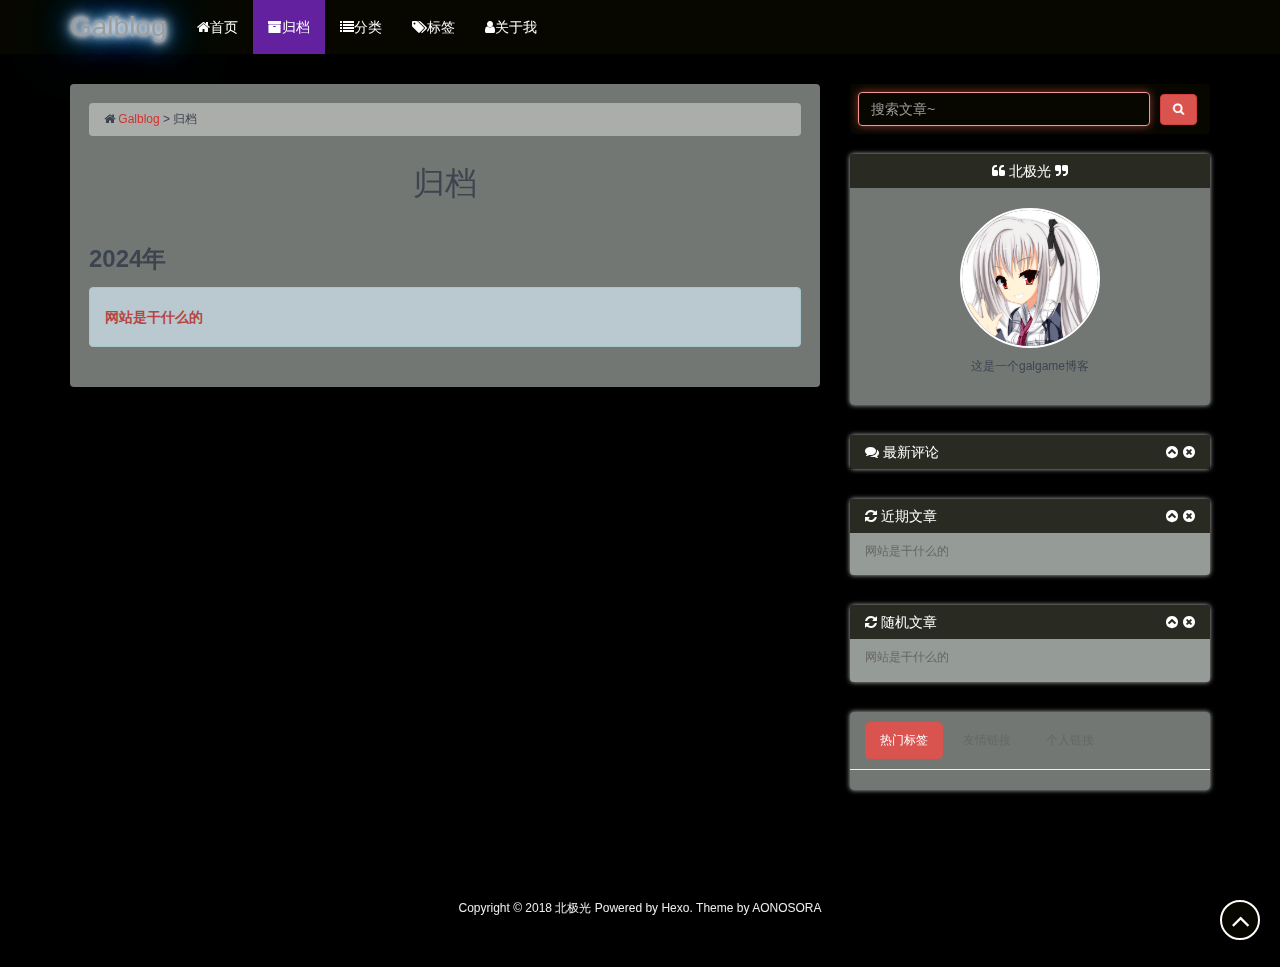
==== commit 5780eb2e: "Site updated: 2024-07-26 16:41:01" ====
--- a/archives/index.html
+++ b/archives/index.html
@@ -1,273 +1,419 @@
 <!DOCTYPE html>
 <html>
 <head>
-  <meta charset="utf-8">
-  
-  <title>归档 | Galblog</title>
-  <meta name="viewport" content="width=device-width, initial-scale=1, maximum-scale=1">
-  <meta name="description" content="这是一个galgame博客">
-<meta property="og:type" content="website">
-<meta property="og:title" content="Galblog">
-<meta property="og:url" content="http://example.com/archives/index.html">
-<meta property="og:site_name" content="Galblog">
-<meta property="og:description" content="这是一个galgame博客">
-<meta property="og:locale" content="zh_CN">
-<meta property="article:author" content="北极光">
-<meta name="twitter:card" content="summary">
-  
-    <link rel="alternate" href="/atom.xml" title="Galblog" type="application/atom+xml">
-  
-  
-    <link rel="icon" href="/favicon.png">
-  
-  
-  
+    <meta charset="UTF-8">
+    <meta name="viewport" content="width=device-width, initial-scale=1, maximum-scale=1">
+    <meta name="author" content="北极光">
+    
+    <meta name="description" content="这是一个galgame博客">
+    
+    
+    
+    
+    
+    
+    <title>archive_a | Galblog</title>
+    <link href="http://example.com" rel="prefetch" />
+
+    
+<link rel="stylesheet" href="/css/bootstrap.min.css">
+<link rel="stylesheet" href="/css/aos.css">
 <link rel="stylesheet" href="/css/style.css">
 
-  
-<link rel="stylesheet" href="/plugin/bganimation/bg.css">
-
-  
-
-  <link href="https://cdnjs.cloudflare.com/ajax/libs/KaTeX/0.10.0/katex.min.css" rel="stylesheet" type="text/css">
+    
+<script src="/js/jquery.min.js"></script>
+
+    
+<script src="/js/bootstrap.min.js"></script>
+
+    
+<script src="/js/aos.js"></script>
+
+    
+<script src="/js/highslide/highslide-full.min.js"></script>
+
+    
+<link rel="stylesheet" href="/js/highslide/highslide.css">
+
+    <style type="text/css">
+        @media (max-width: 768px) {
+            body {
+                background-color: #f0f0f0;
+                background: url('/imgs/xsbg.gif');
+                background-attachment: fixed;
+            }
+        }
+    </style>
+    
+    <!--<script type="text/javascript">
+      if (document.images) {
+        var avatar = new Image();
+        avatar.src = '/imgs/avatar.jpg'
+        var previews = 'preview1.jpg,preview2.jpg,preview3.jpg,preview4.jpg'.split(',')
+        var previewsPreLoad = []
+        for(var i = 0; i < length; i++) {
+          previewsPreLoad.push(new Image())
+          previewsPreLoad[previewsPreLoad.length - 1].src = '/imgs/preview' + previews[i]
+        }
+      }
+    </script>-->
 <meta name="generator" content="Hexo 7.3.0"></head>
-
 <body>
-  <div id="container">
-    <div id="wrap">
-      <div class="outer">
-        <div class="widget-wrap mobile-header">
-  <h3 class="widget-title"></h3>
-  <div class="widget">
-    <img class="avatar" src="https://pub-8c8384ffa0df4b1ba0328e5698841c64.r2.dev/%E7%AC%91%E7%BE%8E.png">
-    <h2 class="author">北极光</h2>
-    <h3 class="description">这是一个galgame博客</h3>
-    <div class="count-box">
-      <a href="/archives"><div><strong>1</strong><br>文章</div></a>
-      <a href="/categories"><div><strong>0</strong><br>分类</div></a>
-      <a href="/tags"><div><strong>0</strong><br>标签</div></a>
-    </div>
-    <ul class="blog-link">
-     
-          <a href="/" title="Home">
-            <li>主页</li>
-          </a>
+    <!-- 背景轮播图功能 -->
+    <section class="hidden-xs">
+    <ul class="cb-slideshow">
+        <li><span>天若</span></li>
+        <li><span>有情</span></li>
+        <li><span>天亦老</span></li>
+        <li><span>我为</span></li>
+        <li><span>长者</span></li>
+        <li><span>续一秒</span></li>
+    </ul>
+</section>
+    <!-- 欧尼酱功能, 谁用谁知道 -->
+    
+    <header class="navbar navbar-inverse" id="gal-header">
+    <div class="container">
+        <div class="navbar-header">
+            <button type="button" class="navbar-toggle collapsed"
+                    data-toggle="collapse" data-target=".bs-navbar-collapse"
+                    aria-expanded="false">
+                <span class="fa fa-lg fa-reorder"></span>
+            </button>
+            <a href="http://example.com">
+                
+                <style>
+                    #gal-header .navbar-brand {
+                        height: 54px;
+                        line-height: 24px;
+                        font-size: 28px;
+                        opacity: 1;
+                        background-color: rgba(0,0,0,0);
+                        text-shadow: 0 0 5px #fff,0 0 10px #fff,0 0 15px #fff,0 0 20px #228DFF,0 0 35px #228DFF,0 0 40px #228DFF,0 0 50px #228DFF,0 0 75px #228DFF;
+                    }
+                </style>
+                <!-- 这里使用文字(navbar_text or config.title) -->
+                <div class="navbar-brand">Galblog</div>
+                
+            </a>
+        </div>
+        <div class="collapse navbar-collapse bs-navbar-collapse">
+            <ul class="nav navbar-nav" id="menu-gal">
+                
+                
+                <li class="">
+                    <a href="/">
+                        <i class="fa fa-home"></i>首页
+                    </a>
+                </li>
+                
+                
+                
+                <li class="current">
+                    <a href="/archives">
+                        <i class="fa fa-archive"></i>归档
+                    </a>
+                </li>
+                
+                
+                
+                
+                <li class="">
+                    <a href="/categories">
+                        <i class="fa fa-list"></i>分类
+                    </a>
+                </li>
+                
+                
+                
+                
+                
+                <li class="">
+                    <a href="/tags">
+                        <i class="fa fa-tags"></i>标签
+                    </a>
+                </li>
+                
+                
+                
+                
+                <li class="">
+                    <a href="/about">
+                        <i class="fa fa-user"></i>关于我
+                    </a>
+                </li>
+                
+                
+            </ul>
+        </div>
+    </div>
+</header>
+    <div id="gal-body">
+        <div class="container">
+            <div class="row">
+                <div class="col-md-8 gal-right" id="mainstay">
+                    <article class="article well article-body" id="article-archive">
+    <div class="breadcrumb">
+        <i class="fa fa-home"></i>
+        <a href="http://example.com">Galblog</a>
+        >
+        <span>归档</span>
+    </div>
+    <!-- 大型设备详细文章 -->
+    <div class="hidden-xs">
+        <div class="title-article">
+            <h1>
+                <a href="/archives">归档</a>
+            </h1>
+        </div>
+    </div>
+    <!-- 小型设备详细文章 -->
+    <div class="visible-xs">
+        <center>
+            <div class="title-article">
+                <h4>
+                    <a href="/archives">归档</a>
+                </h4>
+            </div>
+        </center>
+    </div>
+    <div class="content-article" style="margin-top: 30px;">
         
-          <a href="/archives" title="Archives">
-            <li>归档</li>
-          </a>
         
-          <a href="/categories" title="Categories">
-            <li>分类</li>
-          </a>
+            <h1 style="font-size: 24px; margin-top: 40px;">2024年</h1>
+            
+        <div class="alert alert-info" style="font-size: 14px; line-height: 2; font-weight: bold;">
+            
+             
+             
+                        <a href="/2024/07/25/%E7%BD%91%E7%AB%99%E6%98%AF%E5%B9%B2%E4%BB%80%E4%B9%88%E7%9A%84/">网站是干什么的</a>
+                        <br>
+            
+                    </div>
         
-          <a href="/tags" title="Tags">
-            <li>标签</li>
-          </a>
-        
-    </ul>
-  </div>
+    </div>
+</article>
+                </div>
+                <aside class="col-md-4 gal-left" id="sidebar">
+    <!-- 此为sidebar的搜索框, 非搜索结果页面 -->
+<aside id="sidebar-search">
+    <div class="search hidden-xs" data-aos="fade-up" data-aos-duration="2000">
+        <form class="form-inline clearfix" id="search-form" method="get"
+              action="/search/index.html">
+            <input type="text" name="s" class="form-control" id="searchInput" placeholder="搜索文章~" autocomplete="off">
+            <button class="btn btn-danger btn-gal" type="submit">
+                <i class="fa fa-search"></i>
+            </button>
+        </form>
+    </div>
+</aside>
+    <aside id="sidebar-author">
+    <div class="panel panel-gal" data-aos="flip-right" data-aos-duration="3000">
+        <div class="panel-heading" style="text-align: center">
+            <i class="fa fa-quote-left"></i>
+            北极光
+            <i class="fa fa-quote-right"></i>
+        </div>
+        <div class="author-panel text-center">
+            <img src="/imgs/avatar.jpg" width="140" height="140"
+                 alt="个人头像" class="author-image">
+            <p class="author-description"><p>这是一个galgame博客</p>
+</p>
+        </div>
+    </div>
+</aside>
+    
+    <aside id="sidebar-recent_comments">
+    <div class="panel panel-gal recent hidden-xs" data-aos="fade-up" data-aos-duration="2000">
+        <div class="panel-heading">
+            <i class="fa fa-comments"></i>
+            最新评论
+            <i class="fa fa-times-circle panel-remove"></i>
+            <i class="fa fa-chevron-circle-up panel-toggle"></i>
+        </div>
+        <ul class="list-group list-group-flush"></ul>
+    </div>
+</aside>
+    
+    <!-- 要配置好leancloud才能开启此小工具 -->
+    
+    
+    <aside id="sidebar-recent_posts">
+    <div class="panel panel-gal recent hidden-xs" data-aos="fade-up" data-aos-duration="2000">
+        <div class="panel-heading">
+            <i class="fa fa-refresh"></i>
+            近期文章
+            <i class="fa fa-times-circle panel-remove"></i>
+            <i class="fa fa-chevron-circle-up panel-toggle"></i>
+        </div>
+        <ul class="list-group list-group-flush">
+            
+            <li class="list-group-item">
+                <span class="post-title">
+                    <a href="/2024/07/25/%E7%BD%91%E7%AB%99%E6%98%AF%E5%B9%B2%E4%BB%80%E4%B9%88%E7%9A%84/">网站是干什么的</a>
+                </span>
+            </li>
+            
+        </ul>
+    </div>
+</aside>
+    
+    
+    <aside id="sidebar-rand_posts">
+    <div class="panel panel-gal recent hidden-xs" data-aos="fade-up" data-aos-duration="2000">
+        <div class="panel-heading">
+            <i class="fa fa-refresh"></i>
+            随机文章
+            <i class="fa fa-times-circle panel-remove"></i>
+            <i class="fa fa-chevron-circle-up panel-toggle"></i>
+        </div>
+        <ul class="list-group list-group-flush">
+            
+            
+            <li class="list-group-item">
+                <span class="post-title">
+                    <a href="/2024/07/25/%E7%BD%91%E7%AB%99%E6%98%AF%E5%B9%B2%E4%BB%80%E4%B9%88%E7%9A%84/">网站是干什么的</a>
+                </span>
+            </li>
+            
+        </ul>
+    </div>
+</aside>
+    
+    
+    <aside id="gal-sets">
+        <div class="panel panel-gal hidden-xs" data-aos="fade-up" data-aos-duration="2000">
+            <ul class="nav nav-pills pills-gal">
+
+                
+                <li>
+                    <a href="/archives/index.html#sidebar-tags" data-toggle="tab" id="tags-tab">热门标签</a>
+                </li>
+                
+                
+                <li>
+                    <a href="/archives/index.html#sidebar-friend-links" data-toggle="tab" id="friend-links-tab">友情链接</a>
+                </li>
+                
+                
+                <li>
+                    <a href="/archives/index.html#sidebar-links" data-toggle="tab" id="links-tab">个人链接</a>
+                </li>
+                
+            </ul>
+            <div class="tab-content">
+                
+                <div class="cloud-tags tab-pane nav bs-sidenav fade" id="sidebar-tags">
+    
 </div>
-
-        <section id="main">
-  
-  
-    
-    
-      
-      
-      <section class="archives-wrap animated rubberBand">
-        <div class="archive-year-wrap">
-          <a href="/archives/2024" class="archive-year">2024</a>
-        </div>
-        <div class="archives">
-    
-    <article class="archive-article archive-type-post">
-  <div class="archive-article-inner">
-    <header class="archive-article-header">
-      <a href="/2024/07/25/%E7%BD%91%E7%AB%99%E6%98%AF%E5%B9%B2%E4%BB%80%E4%B9%88%E7%9A%84/" class="archive-article-date">
-  <time class="post-time" datetime="2024-07-24T20:23:15.000Z" itemprop="datePublished">
-    <span class="post-month">7月</span><br/>
-    <span class="post-day">25</span>
-  </time>
-</a>
-      
-  
-    <h1 itemprop="name">
-      <a class="archive-article-title" href="/2024/07/25/%E7%BD%91%E7%AB%99%E6%98%AF%E5%B9%B2%E4%BB%80%E4%B9%88%E7%9A%84/">网站是干什么的</a>
-    </h1>
-  
-
-    </header>
-  </div>
-</article>
-  
-  
-    </div></section>
-  
-
-
-</section>
-        
-          <aside id="sidebar">
-  
-    <div class="widget-wrap">
-  <h3 class="widget-title"></h3>
-  <div class="widget">
-    <h1 class="blog-title">Galblog</h1>
-    <h2 class="blog-subtitle"></h2>
-    <ul class="blog-link">
-     
-          <a href="/" title="Home">
-            <li>主页</li>
-          </a>
-        
-          <a href="/archives" title="Archives">
-            <li>归档</li>
-          </a>
-        
-          <a href="/categories" title="Categories">
-            <li>分类</li>
-          </a>
-        
-          <a href="/tags" title="Tags">
-            <li>标签</li>
-          </a>
-        
-    </ul>
-  </div>
+                
+                
+                <div class="friend-links tab-pane nav bs-sidenav fade" id="sidebar-friend-links">
+    
+    <li>
+        <a href="http://kdays.net/days/" target="_blank">KDays Forum</a>
+    </li>
+    
+    <li>
+        <a href="http://www.gal123.com/" target="_blank">绅士导航♂</a>
+    </li>
+    
+    <li>
+        <a href="http://www.moe123.com/" target="_blank">萌导航</a>
+    </li>
+    
 </div>
-
-  
-    <div class="widget-wrap">
-  <h3 class="widget-title"></h3>
-  <div class="widget">
-    <img class="avatar" src="https://pub-8c8384ffa0df4b1ba0328e5698841c64.r2.dev/%E7%AC%91%E7%BE%8E.png">
-    <h2 class="author">北极光</h2>
-    <h3 class="description">这是一个galgame博客</h3>
-    <div class="count-box">
-      <a href="/archives"><div><strong>1</strong><br>文章</div></a>
-      <a href="/categories"><div><strong>0</strong><br>分类</div></a>
-      <a href="/tags"><div><strong>0</strong><br>标签</div></a>
-    </div>
-
-
-
-    <div class="social-link">
-      
-        <a class="hvr-bounce-in" href="https://github.com/NorthAu/NorthAu.github.io" target="_blank" title="Github">
-          Github
-        </a>
-      
-    </div>
-
-    <div class="friend-link">
-      <h2></h2>
-      
-    </div>
-  </div>
+                
+                
+                <div class="links tab-pane nav bs-sidenav fade" id="sidebar-links">
+    
+    <li>
+        <a href="https://github.com/ZEROKISEKI/" target="_blank">Github</a>
+    </li>
+    
+    <li>
+        <a href="https://coding.net/u/SORA1" target="_blank">Coding</a>
+    </li>
+    
+    <li>
+        <a href="https://www.zhihu.com/people/aonosora/activities" target="_blank">知乎</a>
+    </li>
+    
 </div>
-
-  
-    <div class="widget">
-    <h3 class="widget-title">音乐播放器</h3>
-    <iframe frameborder="no" border="0" marginwidth="0" marginheight="0" width="330" height="450" src="//music.163.com/outchain/player?type=0&id=5224434221&auto=1&height=430"></iframe>
-  </div>
-  
-  
-</aside>
-        
-      </div>
-      <footer id="footer">
-  
-  <div class="outer">
-    <div id="footer-info" class="inner">
-      &copy;2023 - 2024 北极光<br>
-      由<a href="http://hexo.io/" target="_blank">Hexo</a>强力驱动 | 
-      主题-<a target="_blank" rel="noopener" href="https://github.com/ShanaMaid/hexo-theme-shana">Shana</a>
-      
-    </div>
-    
-  </div>
+                
+            </div>
+        </div>
+    </aside>
+    
+</aside>
+            </div>
+        </div>
+    </div>
+    <footer id="gal-footer">
+    <div class="container">
+        Copyright © 2018 北极光 Powered by <a href="https://hexo.io/" target="_blank">Hexo</a>.&nbsp;Theme by <a href="https://github.com/ZEROKISEKI" target="_blank">AONOSORA</a>
+    </div>
 </footer>
-    </div>
-    
-
-<script src="//apps.bdimg.com/libs/jquery/2.1.4/jquery.min.js"></script>
-<script src="//apps.bdimg.com/libs/wow/0.1.6/wow.min.js"></script>
+
+<!-- 回到顶端 -->
+<div id="gal-gotop">
+    <i class="fa fa-angle-up"></i>
+</div>
+</body>
+
+<script src="/js/activate-power-mode.js"></script>
+
 <script>
-new WOW().init();
-</script>   
-
-
-  
-<link rel="stylesheet" href="/plugin/fancybox/jquery.fancybox.css">
-
-  
-<script src="/plugin/fancybox/jquery.fancybox.pack.js"></script>
-
-
-
-
-  
-<link rel="stylesheet" href="/plugin/galmenu/GalMenu.css">
-
-  
-<script src="/plugin/galmenu/GalMenu.js"></script>
-
-  <div class="GalMenu GalDropDown">
-      <div class="circle" id="gal">
-        <div class="ring">
-          
-            <a href="/" title="" class="menuItem">首页</a>
-          
-            <a href="/tags" title="" class="menuItem">标签</a>
-          
-            <a href="/categories" title="" class="menuItem">分类</a>
-          
-            <a href="/archives" title="" class="menuItem">归档</a>
-          
-            <a href="/extra" title="" class="menuItem">奇奇怪怪</a>
-          
-            <a href="/sponsor" title="" class="menuItem">赞助</a>
-          
-        </div>
-        
-          <audio id="audio" src="#"></audio>
-        
-      </div> 
-</div>
-<div id="overlay" style="opacity: 1; cursor: pointer;"></div>
-  <script type="text/javascript">var items = document.querySelectorAll('.menuItem');
-    for (var i = 0,
-    l = items.length; i < l; i++) {
-      items[i].style.left = (50 - 35 * Math.cos( - 0.5 * Math.PI - 2 * (1 / l) * i * Math.PI)).toFixed(4) + "%";
-      items[i].style.top = (50 + 35 * Math.sin( - 0.5 * Math.PI - 2 * (1 / l) * i * Math.PI)).toFixed(4) + "%"
-    }</script>
-<script type="text/javascript">
-  $(document).ready(function() {
-    $('body').GalMenu({
-      'menu': 'GalDropDown'
+
+    // 配置highslide
+	hs.graphicsDir = '/js/highslide/graphics/'
+    hs.outlineType = "rounded-white";
+    hs.dimmingOpacity = 0.8;
+    hs.outlineWhileAnimating = true;
+    hs.showCredits = false;
+    hs.captionEval = "this.thumb.alt";
+    hs.numberPosition = "caption";
+    hs.align = "center";
+    hs.transitions = ["expand", "crossfade"];
+    hs.lang.number = '共%2张图, 当前是第%1张';
+    hs.addSlideshow({
+      interval: 5000,
+      repeat: true,
+      useControls: true,
+      fixedControls: "fit",
+      overlayOptions: {
+        opacity: 0.75,
+        position: "bottom center",
+        hideOnMouseOut: true
+      }
     })
-  });
+
+    // 初始化aos
+    AOS.init({
+      duration: 1000,
+      delay: 0,
+      easing: 'ease-out-back'
+    });
+
 </script>
-
-  <section class="hidden-xs"> 
-  <ul class="cb-slideshow"> 
-    <li><span>苟利</span></li> 
-    <li><span>国家</span></li> 
-    <li><span>生死以</span></li> 
-    <li><span>岂能</span></li> 
-    <li><span>祸福</span></li> 
-    <li><span>趋避之</span></li> 
-  </ul>
-</section>
-
-<script src="/js/script.js"></script>
-
-
-
-
-  </div>
-</body>
+<script>
+	POWERMODE.colorful = 'true';    // make power mode colorful
+	POWERMODE.shake = 'true';       // turn off shake
+	// TODO 这里根据具体情况修改
+	document.body.addEventListener('input', POWERMODE);
+</script>
+<script>
+    window.slideConfig = {
+      prefix: '/imgs/slide/background',
+      ext: 'jpg',
+      maxCount: '6'
+    }
+</script>
+
+<script src="/js/hs.js"></script>
+<script src="/js/blog.js"></script>
+
+
+
+
 </html>--- a/css/style.css
+++ b/css/style.css
@@ -1,2441 +1,4 @@
-body {
-  width: 100%;
-}
-body:before,
-body:after {
-  content: "";
-  display: table;
-}
-body:after {
-  clear: both;
-}
-.article-tag-list-link {
-  display: inline-block;
-  vertical-align: middle;
-  -webkit-transform: perspective(1px) translateZ(0);
-  -webkit-transform: perspective(1px) translateZ(0);
-  -moz-transform: perspective(1px) translateZ(0);
-  -ms-transform: perspective(1px) translateZ(0);
-  transform: perspective(1px) translateZ(0);
-  -webkit-box-shadow: 0 0 1px transparent;
-  box-shadow: 0 0 1px transparent;
-  position: relative;
-  -webkit-transition-duration: 0.3s;
-  -webkit-transition-duration: 0.3s;
-  -moz-transition-duration: 0.3s;
-  -ms-transition-duration: 0.3s;
-  transition-duration: 0.3s;
-  -webkit-transition-property: transform;
-  -webkit-transition-property: -webkit-transform;
-  -moz-transition-property: -moz-transform;
-  -ms-transition-property: -ms-transform;
-  transition-property: transform;
-}
-.article-tag-list-link:before {
-  pointer-events: none;
-  position: absolute;
-  z-index: -1;
-  content: '';
-  top: 100%;
-  left: 5%;
-  height: 10px;
-  width: 90%;
-  opacity: 0;
-  background: -webkit--webkit-radial-gradient(center, ellipse, rgba(0,0,0,0.35) 0%, transparent 80%);
-  background: -webkit--moz-radial-gradient(center, ellipse, rgba(0,0,0,0.35) 0%, transparent 80%);
-  background: -webkit--ms-radial-gradient(center, ellipse, rgba(0,0,0,0.35) 0%, transparent 80%);
-  background: -webkit-radial-gradient(center, ellipse, rgba(0,0,0,0.35) 0%, transparent 80%);
-  background: -webkit-radial-gradient(ellipse at center, rgba(0,0,0,0.35) 0%, transparent 80%);
-  background: -moz-radial-gradient(ellipse at center, rgba(0,0,0,0.35) 0%, transparent 80%);
-  background: -ms-radial-gradient(ellipse at center, rgba(0,0,0,0.35) 0%, transparent 80%);
-  background: radial-gradient(ellipse at center, rgba(0,0,0,0.35) 0%, transparent 80%);
-/* W3C */
-  -webkit-transition-duration: 0.3s;
-  -webkit-transition-duration: 0.3s;
-  -moz-transition-duration: 0.3s;
-  -ms-transition-duration: 0.3s;
-  transition-duration: 0.3s;
-  -webkit-transition-property: transform, opacity;
-  -webkit-transition-property: -webkit-transform, opacity;
-  -moz-transition-property: -moz-transform, opacity;
-  -ms-transition-property: -ms-transform, opacity;
-  transition-property: transform, opacity;
-}
-.article-tag-list-link:hover,
-.article-tag-list-link:focus,
-.article-tag-list-link:active {
-  -webkit-transform: translateY(-5px);
-  -webkit-transform: translateY(-5px);
-  -moz-transform: translateY(-5px);
-  -ms-transform: translateY(-5px);
-  transform: translateY(-5px);
-/* move the element up by 5px */
-}
-.article-tag-list-link:hover:before,
-.article-tag-list-link:focus:before,
-.article-tag-list-link:active:before {
-  opacity: 1;
-  -webkit-transform: translateY(5px);
-  -webkit-transform: translateY(5px);
-  -moz-transform: translateY(5px);
-  -ms-transform: translateY(5px);
-  transform: translateY(5px);
-/* move the element down by 5px (it will stay in place because it's attached to the element that also moves up 5px) */
-}
-.article-title {
-  display: inline-block;
-  vertical-align: middle;
-  -webkit-transform: perspective(1px) translateZ(0);
-  -webkit-transform: perspective(1px) translateZ(0);
-  -moz-transform: perspective(1px) translateZ(0);
-  -ms-transform: perspective(1px) translateZ(0);
-  transform: perspective(1px) translateZ(0);
-  -webkit-box-shadow: 0 0 1px transparent;
-  box-shadow: 0 0 1px transparent;
-  position: relative;
-  overflow: hidden;
-  padding-bottom: 5px;
-}
-.article-title:before {
-  content: "";
-  position: absolute;
-  z-index: -1;
-  left: 50%;
-  right: 50%;
-  bottom: 0px;
-  background: #258fb8;
-  height: 2px;
-  -webkit-transition-property: left, right;
-  -webkit-transition-property: left, right;
-  -moz-transition-property: left, right;
-  -ms-transition-property: left, right;
-  transition-property: left, right;
-  -webkit-transition-duration: 0.3s;
-  -webkit-transition-duration: 0.3s;
-  -moz-transition-duration: 0.3s;
-  -ms-transition-duration: 0.3s;
-  transition-duration: 0.3s;
-  -webkit-transition-timing-function: ease-out;
-  -webkit-transition-timing-function: ease-out;
-  -moz-transition-timing-function: ease-out;
-  -ms-transition-timing-function: ease-out;
-  transition-timing-function: ease-out;
-}
-.article-title:hover:before,
-.article-title:focus:before,
-.article-title:active:before {
-  left: 0;
-  right: 0;
-}
-.hvr-bounce-in {
-  display: inline-block;
-  vertical-align: middle;
-  -webkit-transform: perspective(1px) translateZ(0);
-  -webkit-transform: perspective(1px) translateZ(0);
-  -moz-transform: perspective(1px) translateZ(0);
-  -ms-transform: perspective(1px) translateZ(0);
-  transform: perspective(1px) translateZ(0);
-  -webkit-box-shadow: 0 0 1px transparent;
-  box-shadow: 0 0 1px transparent;
-  -webkit-transition-duration: 0.5s;
-  -webkit-transition-duration: 0.5s;
-  -moz-transition-duration: 0.5s;
-  -ms-transition-duration: 0.5s;
-  transition-duration: 0.5s;
-}
-.hvr-bounce-in:hover,
-.hvr-bounce-in:focus,
-.hvr-bounce-in:active {
-  -webkit-transform: scale(1.2);
-  -webkit-transform: scale(1.2);
-  -moz-transform: scale(1.2);
-  -ms-transform: scale(1.2);
-  transform: scale(1.2);
-  -webkit-transition-timing-function: cubic-bezier(0.47, 2.02, 0.31, -0.36);
-  -webkit-transition-timing-function: cubic-bezier(0.47, 2.02, 0.31, -0.36);
-  -moz-transition-timing-function: cubic-bezier(0.47, 2.02, 0.31, -0.36);
-  -ms-transition-timing-function: cubic-bezier(0.47, 2.02, 0.31, -0.36);
-  transition-timing-function: cubic-bezier(0.47, 2.02, 0.31, -0.36);
-}
-.article-more-link a {
-  display: inline-block;
-  vertical-align: middle;
-  -webkit-transform: perspective(1px) translateZ(0);
-  -webkit-transform: perspective(1px) translateZ(0);
-  -moz-transform: perspective(1px) translateZ(0);
-  -ms-transform: perspective(1px) translateZ(0);
-  transform: perspective(1px) translateZ(0);
-  -webkit-box-shadow: 0 0 1px transparent;
-  box-shadow: 0 0 1px transparent;
-  position: relative;
-  background: #e1e1e1;
-  -webkit-transition-property: color;
-  -webkit-transition-property: color;
-  -moz-transition-property: color;
-  -ms-transition-property: color;
-  transition-property: color;
-  -webkit-transition-duration: 0.3s;
-  -webkit-transition-duration: 0.3s;
-  -moz-transition-duration: 0.3s;
-  -ms-transition-duration: 0.3s;
-  transition-duration: 0.3s;
-}
-.article-more-link a:before {
-  content: "";
-  position: absolute;
-  z-index: -1;
-  top: 0;
-  left: 0;
-  right: 0;
-  bottom: 0;
-  border-radius: 15px;
-  background: #2098d1;
-  -webkit-transform: scale(0);
-  -webkit-transform: scale(0);
-  -moz-transform: scale(0);
-  -ms-transform: scale(0);
-  transform: scale(0);
-  -webkit-transition-property: transform;
-  -webkit-transition-property: -webkit-transform;
-  -moz-transition-property: -moz-transform;
-  -ms-transition-property: -ms-transform;
-  transition-property: transform;
-  -webkit-transition-duration: 0.3s;
-  -webkit-transition-duration: 0.3s;
-  -moz-transition-duration: 0.3s;
-  -ms-transition-duration: 0.3s;
-  transition-duration: 0.3s;
-  -webkit-transition-timing-function: ease-out;
-  -webkit-transition-timing-function: ease-out;
-  -moz-transition-timing-function: ease-out;
-  -ms-transition-timing-function: ease-out;
-  transition-timing-function: ease-out;
-}
-.article-more-link a:hover,
-.article-more-link a:focus,
-.article-more-link a:active {
-  color: #fff;
-}
-.article-more-link a:hover:before,
-.article-more-link a:focus:before,
-.article-more-link a:active:before {
-  -webkit-transform: scale(1);
-  -webkit-transform: scale(1);
-  -moz-transform: scale(1);
-  -ms-transform: scale(1);
-  transform: scale(1);
-}
-.category-list-link {
-  display: inline-block;
-  vertical-align: middle;
-  -webkit-transform: perspective(1px) translateZ(0);
-  -webkit-transform: perspective(1px) translateZ(0);
-  -moz-transform: perspective(1px) translateZ(0);
-  -ms-transform: perspective(1px) translateZ(0);
-  transform: perspective(1px) translateZ(0);
-  -webkit-box-shadow: 0 0 1px transparent;
-  box-shadow: 0 0 1px transparent;
-  position: relative;
-  overflow: hidden;
-}
-.category-list-link:before {
-  content: "";
-  position: absolute;
-  z-index: -1;
-  left: 50%;
-  right: 50%;
-  bottom: 0;
-  background: #2098d1;
-  height: 2px;
-  -webkit-transition-property: left, right;
-  -webkit-transition-property: left, right;
-  -moz-transition-property: left, right;
-  -ms-transition-property: left, right;
-  transition-property: left, right;
-  -webkit-transition-duration: 0.3s;
-  -webkit-transition-duration: 0.3s;
-  -moz-transition-duration: 0.3s;
-  -ms-transition-duration: 0.3s;
-  transition-duration: 0.3s;
-  -webkit-transition-timing-function: ease-out;
-  -webkit-transition-timing-function: ease-out;
-  -moz-transition-timing-function: ease-out;
-  -ms-transition-timing-function: ease-out;
-  transition-timing-function: ease-out;
-}
-.category-list-link:hover:before,
-.category-list-link:focus:before,
-.category-list-link:active:before {
-  left: 0;
-  right: 0;
-}
-.animated {
-  -webkit-animation-duration: 1s;
-  -moz-animation-duration: 1s;
-  -ms-animation-duration: 1s;
-  animation-duration: 1s;
-  -webkit-animation-fill-mode: both;
-  -moz-animation-fill-mode: both;
-  -ms-animation-fill-mode: both;
-  animation-fill-mode: both;
-}
-.animated.infinite {
-  -webkit-animation-iteration-count: infinite;
-  -moz-animation-iteration-count: infinite;
-  -ms-animation-iteration-count: infinite;
-  animation-iteration-count: infinite;
-}
-.animated.hinge {
-  -webkit-animation-duration: 2s;
-  -moz-animation-duration: 2s;
-  -ms-animation-duration: 2s;
-  animation-duration: 2s;
-}
-.animated.flipOutX,
-.animated.flipOutY,
-.animated.bounceIn,
-.animated.bounceOut {
-  -webkit-animation-duration: 0.75s;
-  -moz-animation-duration: 0.75s;
-  -ms-animation-duration: 0.75s;
-  animation-duration: 0.75s;
-}
-.rollIn {
-  -webkit-animation-name: rollIn;
-  -moz-animation-name: rollIn;
-  -ms-animation-name: rollIn;
-  animation-name: rollIn;
-}
-.rubberBand {
-  -webkit-animation-name: rubberBand;
-  -moz-animation-name: rubberBand;
-  -ms-animation-name: rubberBand;
-  animation-name: rubberBand;
-}
-.rotateInDownRight {
-  -webkit-animation-name: rotateInDownRight;
-  -moz-animation-name: rotateInDownRight;
-  -ms-animation-name: rotateInDownRight;
-  animation-name: rotateInDownRight;
-}
-.slideInRight {
-  -webkit-animation-name: slideInRight;
-  -moz-animation-name: slideInRight;
-  -ms-animation-name: slideInRight;
-  animation-name: slideInRight;
-}
-@-moz-keyframes rollIn {
-  from {
-    opacity: 0;
-    -webkit-transform: translate3d(-100%, 0, 0) rotate3d(0, 0, 1, -120deg);
-    -moz-transform: translate3d(-100%, 0, 0) rotate3d(0, 0, 1, -120deg);
-    -ms-transform: translate3d(-100%, 0, 0) rotate3d(0, 0, 1, -120deg);
-    transform: translate3d(-100%, 0, 0) rotate3d(0, 0, 1, -120deg);
-  }
-  to {
-    opacity: 1;
-    -webkit-transform: none;
-    -moz-transform: none;
-    -ms-transform: none;
-    transform: none;
-  }
-}
-@-webkit-keyframes rollIn {
-  from {
-    opacity: 0;
-    -webkit-transform: translate3d(-100%, 0, 0) rotate3d(0, 0, 1, -120deg);
-    -moz-transform: translate3d(-100%, 0, 0) rotate3d(0, 0, 1, -120deg);
-    -ms-transform: translate3d(-100%, 0, 0) rotate3d(0, 0, 1, -120deg);
-    transform: translate3d(-100%, 0, 0) rotate3d(0, 0, 1, -120deg);
-  }
-  to {
-    opacity: 1;
-    -webkit-transform: none;
-    -moz-transform: none;
-    -ms-transform: none;
-    transform: none;
-  }
-}
-@-o-keyframes rollIn {
-  from {
-    opacity: 0;
-    -webkit-transform: translate3d(-100%, 0, 0) rotate3d(0, 0, 1, -120deg);
-    -moz-transform: translate3d(-100%, 0, 0) rotate3d(0, 0, 1, -120deg);
-    -ms-transform: translate3d(-100%, 0, 0) rotate3d(0, 0, 1, -120deg);
-    transform: translate3d(-100%, 0, 0) rotate3d(0, 0, 1, -120deg);
-  }
-  to {
-    opacity: 1;
-    -webkit-transform: none;
-    -moz-transform: none;
-    -ms-transform: none;
-    transform: none;
-  }
-}
-@keyframes rollIn {
-  from {
-    opacity: 0;
-    -webkit-transform: translate3d(-100%, 0, 0) rotate3d(0, 0, 1, -120deg);
-    -moz-transform: translate3d(-100%, 0, 0) rotate3d(0, 0, 1, -120deg);
-    -ms-transform: translate3d(-100%, 0, 0) rotate3d(0, 0, 1, -120deg);
-    transform: translate3d(-100%, 0, 0) rotate3d(0, 0, 1, -120deg);
-  }
-  to {
-    opacity: 1;
-    -webkit-transform: none;
-    -moz-transform: none;
-    -ms-transform: none;
-    transform: none;
-  }
-}
-@-moz-keyframes rubberBand {
-  from {
-    -webkit-transform: scale3d(1, 1, 1);
-    -moz-transform: scale3d(1, 1, 1);
-    -ms-transform: scale3d(1, 1, 1);
-    transform: scale3d(1, 1, 1);
-  }
-  30% {
-    -webkit-transform: scale3d(1.25, 0.75, 1);
-    -moz-transform: scale3d(1.25, 0.75, 1);
-    -ms-transform: scale3d(1.25, 0.75, 1);
-    transform: scale3d(1.25, 0.75, 1);
-  }
-  40% {
-    -webkit-transform: scale3d(0.75, 1.25, 1);
-    -moz-transform: scale3d(0.75, 1.25, 1);
-    -ms-transform: scale3d(0.75, 1.25, 1);
-    transform: scale3d(0.75, 1.25, 1);
-  }
-  50% {
-    -webkit-transform: scale3d(1.15, 0.85, 1);
-    -moz-transform: scale3d(1.15, 0.85, 1);
-    -ms-transform: scale3d(1.15, 0.85, 1);
-    transform: scale3d(1.15, 0.85, 1);
-  }
-  65% {
-    -webkit-transform: scale3d(0.95, 1.05, 1);
-    -moz-transform: scale3d(0.95, 1.05, 1);
-    -ms-transform: scale3d(0.95, 1.05, 1);
-    transform: scale3d(0.95, 1.05, 1);
-  }
-  75% {
-    -webkit-transform: scale3d(1.05, 0.95, 1);
-    -moz-transform: scale3d(1.05, 0.95, 1);
-    -ms-transform: scale3d(1.05, 0.95, 1);
-    transform: scale3d(1.05, 0.95, 1);
-  }
-  to {
-    -webkit-transform: scale3d(1, 1, 1);
-    -moz-transform: scale3d(1, 1, 1);
-    -ms-transform: scale3d(1, 1, 1);
-    transform: scale3d(1, 1, 1);
-  }
-}
-@-webkit-keyframes rubberBand {
-  from {
-    -webkit-transform: scale3d(1, 1, 1);
-    -moz-transform: scale3d(1, 1, 1);
-    -ms-transform: scale3d(1, 1, 1);
-    transform: scale3d(1, 1, 1);
-  }
-  30% {
-    -webkit-transform: scale3d(1.25, 0.75, 1);
-    -moz-transform: scale3d(1.25, 0.75, 1);
-    -ms-transform: scale3d(1.25, 0.75, 1);
-    transform: scale3d(1.25, 0.75, 1);
-  }
-  40% {
-    -webkit-transform: scale3d(0.75, 1.25, 1);
-    -moz-transform: scale3d(0.75, 1.25, 1);
-    -ms-transform: scale3d(0.75, 1.25, 1);
-    transform: scale3d(0.75, 1.25, 1);
-  }
-  50% {
-    -webkit-transform: scale3d(1.15, 0.85, 1);
-    -moz-transform: scale3d(1.15, 0.85, 1);
-    -ms-transform: scale3d(1.15, 0.85, 1);
-    transform: scale3d(1.15, 0.85, 1);
-  }
-  65% {
-    -webkit-transform: scale3d(0.95, 1.05, 1);
-    -moz-transform: scale3d(0.95, 1.05, 1);
-    -ms-transform: scale3d(0.95, 1.05, 1);
-    transform: scale3d(0.95, 1.05, 1);
-  }
-  75% {
-    -webkit-transform: scale3d(1.05, 0.95, 1);
-    -moz-transform: scale3d(1.05, 0.95, 1);
-    -ms-transform: scale3d(1.05, 0.95, 1);
-    transform: scale3d(1.05, 0.95, 1);
-  }
-  to {
-    -webkit-transform: scale3d(1, 1, 1);
-    -moz-transform: scale3d(1, 1, 1);
-    -ms-transform: scale3d(1, 1, 1);
-    transform: scale3d(1, 1, 1);
-  }
-}
-@-o-keyframes rubberBand {
-  from {
-    -webkit-transform: scale3d(1, 1, 1);
-    -moz-transform: scale3d(1, 1, 1);
-    -ms-transform: scale3d(1, 1, 1);
-    transform: scale3d(1, 1, 1);
-  }
-  30% {
-    -webkit-transform: scale3d(1.25, 0.75, 1);
-    -moz-transform: scale3d(1.25, 0.75, 1);
-    -ms-transform: scale3d(1.25, 0.75, 1);
-    transform: scale3d(1.25, 0.75, 1);
-  }
-  40% {
-    -webkit-transform: scale3d(0.75, 1.25, 1);
-    -moz-transform: scale3d(0.75, 1.25, 1);
-    -ms-transform: scale3d(0.75, 1.25, 1);
-    transform: scale3d(0.75, 1.25, 1);
-  }
-  50% {
-    -webkit-transform: scale3d(1.15, 0.85, 1);
-    -moz-transform: scale3d(1.15, 0.85, 1);
-    -ms-transform: scale3d(1.15, 0.85, 1);
-    transform: scale3d(1.15, 0.85, 1);
-  }
-  65% {
-    -webkit-transform: scale3d(0.95, 1.05, 1);
-    -moz-transform: scale3d(0.95, 1.05, 1);
-    -ms-transform: scale3d(0.95, 1.05, 1);
-    transform: scale3d(0.95, 1.05, 1);
-  }
-  75% {
-    -webkit-transform: scale3d(1.05, 0.95, 1);
-    -moz-transform: scale3d(1.05, 0.95, 1);
-    -ms-transform: scale3d(1.05, 0.95, 1);
-    transform: scale3d(1.05, 0.95, 1);
-  }
-  to {
-    -webkit-transform: scale3d(1, 1, 1);
-    -moz-transform: scale3d(1, 1, 1);
-    -ms-transform: scale3d(1, 1, 1);
-    transform: scale3d(1, 1, 1);
-  }
-}
-@keyframes rubberBand {
-  from {
-    -webkit-transform: scale3d(1, 1, 1);
-    -moz-transform: scale3d(1, 1, 1);
-    -ms-transform: scale3d(1, 1, 1);
-    transform: scale3d(1, 1, 1);
-  }
-  30% {
-    -webkit-transform: scale3d(1.25, 0.75, 1);
-    -moz-transform: scale3d(1.25, 0.75, 1);
-    -ms-transform: scale3d(1.25, 0.75, 1);
-    transform: scale3d(1.25, 0.75, 1);
-  }
-  40% {
-    -webkit-transform: scale3d(0.75, 1.25, 1);
-    -moz-transform: scale3d(0.75, 1.25, 1);
-    -ms-transform: scale3d(0.75, 1.25, 1);
-    transform: scale3d(0.75, 1.25, 1);
-  }
-  50% {
-    -webkit-transform: scale3d(1.15, 0.85, 1);
-    -moz-transform: scale3d(1.15, 0.85, 1);
-    -ms-transform: scale3d(1.15, 0.85, 1);
-    transform: scale3d(1.15, 0.85, 1);
-  }
-  65% {
-    -webkit-transform: scale3d(0.95, 1.05, 1);
-    -moz-transform: scale3d(0.95, 1.05, 1);
-    -ms-transform: scale3d(0.95, 1.05, 1);
-    transform: scale3d(0.95, 1.05, 1);
-  }
-  75% {
-    -webkit-transform: scale3d(1.05, 0.95, 1);
-    -moz-transform: scale3d(1.05, 0.95, 1);
-    -ms-transform: scale3d(1.05, 0.95, 1);
-    transform: scale3d(1.05, 0.95, 1);
-  }
-  to {
-    -webkit-transform: scale3d(1, 1, 1);
-    -moz-transform: scale3d(1, 1, 1);
-    -ms-transform: scale3d(1, 1, 1);
-    transform: scale3d(1, 1, 1);
-  }
-}
-@-moz-keyframes rotateInDownRight {
-  from {
-    -webkit-transform-origin: right bottom;
-    -moz-transform-origin: right bottom;
-    -ms-transform-origin: right bottom;
-    transform-origin: right bottom;
-    -webkit-transform: rotate3d(0, 0, 1, 45deg);
-    -moz-transform: rotate3d(0, 0, 1, 45deg);
-    -ms-transform: rotate3d(0, 0, 1, 45deg);
-    transform: rotate3d(0, 0, 1, 45deg);
-    opacity: 0;
-  }
-  to {
-    -webkit-transform-origin: right bottom;
-    -moz-transform-origin: right bottom;
-    -ms-transform-origin: right bottom;
-    transform-origin: right bottom;
-    -webkit-transform: none;
-    -moz-transform: none;
-    -ms-transform: none;
-    transform: none;
-    opacity: 1;
-  }
-}
-@-webkit-keyframes rotateInDownRight {
-  from {
-    -webkit-transform-origin: right bottom;
-    -moz-transform-origin: right bottom;
-    -ms-transform-origin: right bottom;
-    transform-origin: right bottom;
-    -webkit-transform: rotate3d(0, 0, 1, 45deg);
-    -moz-transform: rotate3d(0, 0, 1, 45deg);
-    -ms-transform: rotate3d(0, 0, 1, 45deg);
-    transform: rotate3d(0, 0, 1, 45deg);
-    opacity: 0;
-  }
-  to {
-    -webkit-transform-origin: right bottom;
-    -moz-transform-origin: right bottom;
-    -ms-transform-origin: right bottom;
-    transform-origin: right bottom;
-    -webkit-transform: none;
-    -moz-transform: none;
-    -ms-transform: none;
-    transform: none;
-    opacity: 1;
-  }
-}
-@-o-keyframes rotateInDownRight {
-  from {
-    -webkit-transform-origin: right bottom;
-    -moz-transform-origin: right bottom;
-    -ms-transform-origin: right bottom;
-    transform-origin: right bottom;
-    -webkit-transform: rotate3d(0, 0, 1, 45deg);
-    -moz-transform: rotate3d(0, 0, 1, 45deg);
-    -ms-transform: rotate3d(0, 0, 1, 45deg);
-    transform: rotate3d(0, 0, 1, 45deg);
-    opacity: 0;
-  }
-  to {
-    -webkit-transform-origin: right bottom;
-    -moz-transform-origin: right bottom;
-    -ms-transform-origin: right bottom;
-    transform-origin: right bottom;
-    -webkit-transform: none;
-    -moz-transform: none;
-    -ms-transform: none;
-    transform: none;
-    opacity: 1;
-  }
-}
-@keyframes rotateInDownRight {
-  from {
-    -webkit-transform-origin: right bottom;
-    -moz-transform-origin: right bottom;
-    -ms-transform-origin: right bottom;
-    transform-origin: right bottom;
-    -webkit-transform: rotate3d(0, 0, 1, 45deg);
-    -moz-transform: rotate3d(0, 0, 1, 45deg);
-    -ms-transform: rotate3d(0, 0, 1, 45deg);
-    transform: rotate3d(0, 0, 1, 45deg);
-    opacity: 0;
-  }
-  to {
-    -webkit-transform-origin: right bottom;
-    -moz-transform-origin: right bottom;
-    -ms-transform-origin: right bottom;
-    transform-origin: right bottom;
-    -webkit-transform: none;
-    -moz-transform: none;
-    -ms-transform: none;
-    transform: none;
-    opacity: 1;
-  }
-}
-@-moz-keyframes slideInRight {
-  from {
-    -webkit-transform: translate3d(100%, 0, 0);
-    -moz-transform: translate3d(100%, 0, 0);
-    -ms-transform: translate3d(100%, 0, 0);
-    transform: translate3d(100%, 0, 0);
-    visibility: visible;
-  }
-  to {
-    -webkit-transform: translate3d(0, 0, 0);
-    -moz-transform: translate3d(0, 0, 0);
-    -ms-transform: translate3d(0, 0, 0);
-    transform: translate3d(0, 0, 0);
-  }
-}
-@-webkit-keyframes slideInRight {
-  from {
-    -webkit-transform: translate3d(100%, 0, 0);
-    -moz-transform: translate3d(100%, 0, 0);
-    -ms-transform: translate3d(100%, 0, 0);
-    transform: translate3d(100%, 0, 0);
-    visibility: visible;
-  }
-  to {
-    -webkit-transform: translate3d(0, 0, 0);
-    -moz-transform: translate3d(0, 0, 0);
-    -ms-transform: translate3d(0, 0, 0);
-    transform: translate3d(0, 0, 0);
-  }
-}
-@-o-keyframes slideInRight {
-  from {
-    -webkit-transform: translate3d(100%, 0, 0);
-    -moz-transform: translate3d(100%, 0, 0);
-    -ms-transform: translate3d(100%, 0, 0);
-    transform: translate3d(100%, 0, 0);
-    visibility: visible;
-  }
-  to {
-    -webkit-transform: translate3d(0, 0, 0);
-    -moz-transform: translate3d(0, 0, 0);
-    -ms-transform: translate3d(0, 0, 0);
-    transform: translate3d(0, 0, 0);
-  }
-}
-@keyframes slideInRight {
-  from {
-    -webkit-transform: translate3d(100%, 0, 0);
-    -moz-transform: translate3d(100%, 0, 0);
-    -ms-transform: translate3d(100%, 0, 0);
-    transform: translate3d(100%, 0, 0);
-    visibility: visible;
-  }
-  to {
-    -webkit-transform: translate3d(0, 0, 0);
-    -moz-transform: translate3d(0, 0, 0);
-    -ms-transform: translate3d(0, 0, 0);
-    transform: translate3d(0, 0, 0);
-  }
-}
-html,
-body,
-div,
-span,
-applet,
-object,
-iframe,
-h1,
-h2,
-h3,
-h4,
-h5,
-h6,
-p,
-blockquote,
-pre,
-a,
-abbr,
-acronym,
-address,
-big,
-cite,
-code,
-del,
-dfn,
-em,
-img,
-ins,
-kbd,
-q,
-s,
-samp,
-small,
-strike,
-strong,
-sub,
-sup,
-tt,
-var,
-dl,
-dt,
-dd,
-ol,
-ul,
-li,
-fieldset,
-form,
-label,
-legend,
-table,
-caption,
-tbody,
-tfoot,
-thead,
-tr,
-th,
-td {
-  margin: 0;
-  padding: 0;
-  border: 0;
-  outline: 0;
-  font-weight: inherit;
-  font-style: inherit;
-  font-family: inherit;
-  font-size: 100%;
-  vertical-align: baseline;
-}
-body {
-  line-height: 1;
-  color: #000;
-  background: #fff;
-}
-ol,
-ul {
-  list-style: none;
-}
-table {
-  border-collapse: separate;
-  border-spacing: 0;
-  vertical-align: middle;
-}
-caption,
-th,
-td {
-  text-align: left;
-  font-weight: normal;
-  vertical-align: middle;
-}
-a img {
-  border: none;
-}
-input,
-button {
-  margin: 0;
-  padding: 0;
-}
-input::-moz-focus-inner,
-button::-moz-focus-inner {
-  border: 0;
-  padding: 0;
-}
-@font-face {
-  font-family: FontAwesome;
-  font-style: normal;
-  font-weight: normal;
-  src: url("fonts/fontawesome-webfont.eot?v=#4.0.3");
-  src: url("fonts/fontawesome-webfont.eot?#iefix&v=#4.0.3") format("embedded-opentype"), url("fonts/fontawesome-webfont.woff?v=#4.0.3") format("woff"), url("fonts/fontawesome-webfont.ttf?v=#4.0.3") format("truetype"), url("fonts/fontawesome-webfont.svg#fontawesomeregular?v=#4.0.3") format("svg");
-}
-html,
-body,
-#container {
-  height: 100%;
-}
-body {
-  overflow-x: hidden;
-}
-.wow {
-  visibility: hidden;
-}
-body {
-  font: 14px "Helvetica Neue", Helvetica, Arial, sans-serif;
-  -webkit-text-size-adjust: 100%;
-  cursor: url("images/icon.png"), default;
-}
-.outer {
-  max-width: 964px;
-  margin: 0 auto;
-  padding: 0 20px;
-  positon: relative;
-  z-index: 1;
-}
-.outer:before,
-.outer:after {
-  content: "";
-  display: table;
-}
-.outer:after {
-  clear: both;
-}
-#main,
-#sidebar {
-  positon: relative;
-  z-index: 10;
-}
-.inner {
-  display: inline;
-  float: left;
-  width: 98.33333333333333%;
-  margin: 0 0.833333333333333%;
-}
-.left,
-.alignleft {
-  float: left;
-}
-.right,
-.alignright {
-  float: right;
-}
-.clear {
-  clear: both;
-}
-#container {
-  position: relative;
-}
-.mobile-nav-on {
-  overflow: hidden;
-}
-#wrap {
-  height: 100%;
-  width: 100%;
-  position: absolute;
-  top: 0;
-  left: 0;
-  -webkit-transition: 0.2s ease-out;
-  -moz-transition: 0.2s ease-out;
-  -ms-transition: 0.2s ease-out;
-  transition: 0.2s ease-out;
-  z-index: 1;
-}
-.mobile-nav-on #wrap {
-  left: 280px;
-}
-.mobile-header {
-  display: none;
-}
-@media screen and (min-width: 980px) {
-  #main {
-    display: inline;
-    float: left;
-    width: 73.33333333333333%;
-    margin: 0 0.833333333333333%;
-  }
-}
-@media screen and (min-width: 980px) {
-  #main {
-    float: right;
-  }
-}
-.article-date,
-.article-category-link,
-.archive-year,
-.widget-title {
-  text-decoration: none;
-  text-transform: uppercase;
-  letter-spacing: 2px;
-  color: #fff;
-  margin-bottom: 1em;
-  margin-left: 5px;
-  line-height: 1em;
-  text-shadow: 0 1px #fff;
-  font-weight: bold;
-}
-.article-inner,
-.archive-article-inner {
-  background: #fff;
-  -webkit-box-shadow: 1px 2px 3px #ddd;
-  box-shadow: 1px 2px 3px #ddd;
-  border: 1px solid #ddd;
-  border-radius: 3px;
-}
-.article-entry h1,
-.widget h1 {
-  font-size: 2em;
-}
-.article-entry h2,
-.widget h2 {
-  font-size: 1.5em;
-}
-.article-entry h3,
-.widget h3 {
-  font-size: 1.3em;
-}
-.article-entry h4,
-.widget h4 {
-  font-size: 1.2em;
-}
-.article-entry h5,
-.widget h5 {
-  font-size: 1em;
-}
-.article-entry h6,
-.widget h6 {
-  font-size: 1em;
-  color: #999;
-}
-.article-entry hr,
-.widget hr {
-  border: 1px dashed #ddd;
-}
-.article-entry strong,
-.widget strong {
-  font-weight: bold;
-}
-.article-entry em,
-.widget em,
-.article-entry cite,
-.widget cite {
-  font-style: italic;
-}
-.article-entry sup,
-.widget sup,
-.article-entry sub,
-.widget sub {
-  font-size: 0.75em;
-  line-height: 0;
-  position: relative;
-  vertical-align: baseline;
-}
-.article-entry sup,
-.widget sup {
-  top: -0.5em;
-}
-.article-entry sub,
-.widget sub {
-  bottom: -0.2em;
-}
-.article-entry small,
-.widget small {
-  font-size: 0.85em;
-}
-.article-entry acronym,
-.widget acronym,
-.article-entry abbr,
-.widget abbr {
-  border-bottom: 1px dotted;
-}
-.article-entry ul,
-.widget ul,
-.article-entry ol,
-.widget ol,
-.article-entry dl,
-.widget dl {
-  margin: 0 20px;
-  line-height: 1.6em;
-}
-.article-entry ul ul,
-.widget ul ul,
-.article-entry ol ul,
-.widget ol ul,
-.article-entry ul ol,
-.widget ul ol,
-.article-entry ol ol,
-.widget ol ol {
-  margin-top: 0;
-  margin-bottom: 0;
-}
-.article-entry ul,
-.widget ul {
-  list-style: disc;
-}
-.article-entry ol,
-.widget ol {
-  list-style: decimal;
-}
-.article-entry dt,
-.widget dt {
-  font-weight: bold;
-}
-#header {
-  height: 300px;
-  position: relative;
-  border-bottom: 1px solid #ddd;
-}
-#header:before,
-#header:after {
-  content: "";
-  position: absolute;
-  left: 0;
-  right: 0;
-  height: 40px;
-}
-#header:before {
-  top: 0;
-  background: -webkit-linear-gradient(rgba(0,0,0,0.2), transparent);
-  background: -moz-linear-gradient(rgba(0,0,0,0.2), transparent);
-  background: -ms-linear-gradient(rgba(0,0,0,0.2), transparent);
-  background: linear-gradient(rgba(0,0,0,0.2), transparent);
-}
-#header:after {
-  bottom: 0;
-  background: -webkit-linear-gradient(transparent, rgba(0,0,0,0.2));
-  background: -moz-linear-gradient(transparent, rgba(0,0,0,0.2));
-  background: -ms-linear-gradient(transparent, rgba(0,0,0,0.2));
-  background: linear-gradient(transparent, rgba(0,0,0,0.2));
-}
-#header-outer {
-  height: 100%;
-  position: relative;
-}
-#header-inner {
-  position: relative;
-  overflow: hidden;
-}
-#banner {
-  position: absolute;
-  top: 0;
-  left: 0;
-  width: 100%;
-  height: 100%;
-  background: url("images/banner.jpg") center #000;
-  background-size: cover;
-  z-index: -1;
-}
-#header-title {
-  text-align: center;
-  height: 40px;
-  position: absolute;
-  top: 50%;
-  left: 0;
-  margin-top: -20px;
-}
-#logo,
-#subtitle {
-  text-decoration: none;
-  color: #fff;
-  font-weight: 300;
-  text-shadow: 0 1px 4px rgba(0,0,0,0.3);
-}
-#logo {
-  font-size: 40px;
-  line-height: 40px;
-  letter-spacing: 2px;
-}
-#subtitle {
-  font-size: 16px;
-  line-height: 16px;
-  letter-spacing: 1px;
-}
-#subtitle-wrap {
-  margin-top: 16px;
-}
-#main-nav {
-  float: left;
-  margin-left: -15px;
-}
-.nav-icon,
-.main-nav-link {
-  float: left;
-  color: #fff;
-  opacity: 0.6;
-  text-decoration: none;
-  text-shadow: 0 1px rgba(0,0,0,0.2);
-  -webkit-transition: opacity 0.2s;
-  -moz-transition: opacity 0.2s;
-  -ms-transition: opacity 0.2s;
-  transition: opacity 0.2s;
-  display: block;
-  padding: 20px 15px;
-}
-.nav-icon:hover,
-.main-nav-link:hover {
-  opacity: 1;
-}
-.nav-icon {
-  font-family: FontAwesome;
-  text-align: center;
-  font-size: 14px;
-  width: 14px;
-  height: 14px;
-  padding: 20px 15px;
-  position: relative;
-  cursor: pointer;
-}
-.main-nav-link {
-  font-weight: 300;
-  letter-spacing: 1px;
-}
-@media screen and (max-width: 479px) {
-  .main-nav-link {
-    display: none;
-  }
-}
-#main-nav-toggle {
-  display: none;
-}
-#main-nav-toggle:before {
-  content: "\f0c9";
-}
-@media screen and (max-width: 479px) {
-  #main-nav-toggle {
-    display: block;
-  }
-}
-#sub-nav {
-  float: right;
-  margin-right: -15px;
-}
-#nav-rss-link:before {
-  content: "\f09e";
-}
-#nav-search-btn:before {
-  content: "\f002";
-}
-#search-form-wrap {
-  position: absolute;
-  top: 15px;
-  width: 150px;
-  height: 30px;
-  right: -150px;
-  opacity: 0;
-  -webkit-transition: 0.2s ease-out;
-  -moz-transition: 0.2s ease-out;
-  -ms-transition: 0.2s ease-out;
-  transition: 0.2s ease-out;
-}
-#search-form-wrap.on {
-  opacity: 1;
-  right: 0;
-}
-@media screen and (max-width: 479px) {
-  #search-form-wrap {
-    width: 100%;
-    right: -100%;
-  }
-}
-.search-form {
-  position: absolute;
-  top: 0;
-  left: 0;
-  right: 0;
-  background: #fff;
-  padding: 5px 15px;
-  border-radius: 15px;
-  -webkit-box-shadow: 0 0 10px rgba(0,0,0,0.3);
-  box-shadow: 0 0 10px rgba(0,0,0,0.3);
-}
-.search-form-input {
-  border: none;
-  background: none;
-  color: #555;
-  width: 100%;
-  font: 13px "Helvetica Neue", Helvetica, Arial, sans-serif;
-  outline: none;
-}
-.search-form-input::-webkit-search-results-decoration,
-.search-form-input::-webkit-search-cancel-button {
-  -webkit-appearance: none;
-}
-.search-form-submit {
-  position: absolute;
-  top: 50%;
-  right: 10px;
-  margin-top: -7px;
-  font: 13px FontAwesome;
-  border: none;
-  background: none;
-  color: #bbb;
-  cursor: pointer;
-}
-.search-form-submit:hover,
-.search-form-submit:focus {
-  color: #777;
-}
-.article {
-  margin: 50px 0;
-}
-.article-inner {
-  overflow: hidden;
-  background-color: rgba(255,255,255,0.9);
-  border-radius: 10px;
-}
-.article-meta {
-  position: absolute;
-}
-.article-meta:before,
-.article-meta:after {
-  content: "";
-  display: table;
-}
-.article-meta:after {
-  clear: both;
-}
-.article-date {
-  float: left;
-  background-color: #6b69d6;
-  padding: 10px;
-  position: relative;
-  top: -20px;
-  left: -15px;
-  width: 40px;
-  height: 40px;
-  border-radius: 50%;
-  text-align: center;
-  line-height: 1.4;
-}
-.article-date .post-month {
-  font-size: 0.8em;
-}
-.article-date .post-day {
-  font-size: 1.4em;
-}
-.article-category {
-  display: inline-block;
-  line-height: 1em;
-  color: #000;
-  text-shadow: 0 1px #fff;
-  padding: 5px 0px;
-}
-.article-category-link {
-  color: rgba(10,10,0,0.7);
-  font-size: 0.9em;
-  letter-spacing: 0px;
-}
-.article-header {
-  padding: 20px 20px 0;
-  text-align: center;
-}
-.article-title {
-  text-decoration: none;
-  font-size: 2em;
-  font-weight: bold;
-  color: #555;
-  line-height: 1.1em;
-  -webkit-transition: color 0.2s;
-  -moz-transition: color 0.2s;
-  -ms-transition: color 0.2s;
-  transition: color 0.2s;
-}
-a.article-title:hover {
-  color: #258fb8;
-}
-.article-entry {
-  color: #555;
-  padding: 0 20px;
-}
-.article-entry:before,
-.article-entry:after {
-  content: "";
-  display: table;
-}
-.article-entry:after {
-  clear: both;
-}
-.article-entry p,
-.article-entry table {
-  line-height: 1.6em;
-  margin: 1.6em 0;
-}
-.article-entry h1,
-.article-entry h2,
-.article-entry h3,
-.article-entry h4,
-.article-entry h5,
-.article-entry h6 {
-  font-weight: bold;
-}
-.article-entry h1,
-.article-entry h2,
-.article-entry h3,
-.article-entry h4,
-.article-entry h5,
-.article-entry h6 {
-  line-height: 1.1em;
-  margin: 1.1em 0;
-}
-.article-entry a {
-  color: #258fb8;
-  text-decoration: none;
-}
-.article-entry a:hover {
-  text-decoration: underline;
-}
-.article-entry ul,
-.article-entry ol,
-.article-entry dl {
-  margin-top: 1.6em;
-  margin-bottom: 1.6em;
-}
-.article-entry img,
-.article-entry video {
-  max-width: 100%;
-  height: auto;
-  display: block;
-  margin: auto;
-}
-.article-entry iframe {
-  border: none;
-}
-.article-entry table {
-  width: 100%;
-  border-collapse: collapse;
-  border-spacing: 0;
-}
-.article-entry th {
-  font-weight: bold;
-  border-bottom: 3px solid #ddd;
-  padding-bottom: 0.5em;
-}
-.article-entry td {
-  border-bottom: 1px solid #ddd;
-  padding: 10px 0;
-}
-.article-entry blockquote {
-  font-family: Georgia, "Times New Roman", serif;
-  font-size: 1.4em;
-  margin: 1.6em 20px;
-  text-align: left;
-}
-.article-entry blockquote footer {
-  font-size: 14px;
-  margin: 1.6em 0;
-  font-family: "Helvetica Neue", Helvetica, Arial, sans-serif;
-}
-.article-entry blockquote footer cite:before {
-  content: "—";
-  padding: 0 0.5em;
-}
-.article-entry .pullquote {
-  text-align: left;
-  width: 45%;
-  margin: 0;
-}
-.article-entry .pullquote.left {
-  margin-left: 0.5em;
-  margin-right: 1em;
-}
-.article-entry .pullquote.right {
-  margin-right: 0.5em;
-  margin-left: 1em;
-}
-.article-entry .caption {
-  color: #999;
-  display: block;
-  font-size: 0.9em;
-  margin-top: 0.5em;
-  position: relative;
-  text-align: center;
-}
-.article-entry .video-container {
-  position: relative;
-  padding-top: 56.25%;
-  height: 0;
-  overflow: hidden;
-}
-.article-entry .video-container iframe,
-.article-entry .video-container object,
-.article-entry .video-container embed {
-  position: absolute;
-  top: 0;
-  left: 0;
-  width: 100%;
-  height: 100%;
-  margin-top: 0;
-}
-.article-more-link {
-  text-align: center;
-}
-.article-more-link a {
-  display: inline-block;
-  line-height: 1.4em;
-  padding: 6px 15px;
-  border-radius: 15px;
-  background: rgba(241,108,227,0.8);
-  color: #fff;
-  text-shadow: 0 1px #fff;
-  text-decoration: none;
-  font-size: 1.1em;
-}
-.article-more-link a:hover {
-  color: #fff;
-  text-decoration: none;
-  text-shadow: 0 1px #1e7293;
-}
-.article-footer {
-  font-size: 0.85em;
-  line-height: 1.6em;
-  border-top: 1px solid #ddd;
-  padding-top: 1.6em;
-  margin: 0 20px 20px;
-}
-.article-footer:before,
-.article-footer:after {
-  content: "";
-  display: table;
-}
-.article-footer:after {
-  clear: both;
-}
-.article-footer a {
-  color: #999;
-  text-decoration: none;
-}
-.article-footer a:hover {
-  color: #555;
-}
-.article-tag-list-item {
-  float: left;
-  margin-right: 10px;
-}
-.article-tag-list-link:before {
-  content: "";
-}
-.article-tag-list a {
-  color: #fff;
-  padding: 5px;
-  border-radius: 5px;
-}
-.article-tag-list a:hover {
-  color: #fff;
-}
-.article-tag-list li:nth-child(1n+0) a {
-  background-color: #98c3de;
-}
-.article-tag-list li:nth-child(2n+0) a {
-  background-color: #f9b3c7;
-}
-.article-tag-list li:nth-child(3n+0) a {
-  background-color: #ffc4f0;
-}
-.article-tag-list li:nth-child(4n+0) a {
-  background-color: #cfaa36;
-}
-.article-tag-list li:nth-child(5n+0) a {
-  background-color: #eab085;
-}
-.article-tag-list li:nth-child(6n+0) a {
-  background-color: #d75be3;
-}
-.article-tag-list li:nth-child(7n+0) a {
-  background-color: #a5b600;
-}
-.article-tag-list li:nth-child(8n+0) a {
-  background-color: #94f686;
-}
-.article-comment-link {
-  float: right;
-}
-.article-comment-link:before {
-  content: "\f075";
-  font-family: FontAwesome;
-  padding-right: 8px;
-}
-.article-share-link {
-  cursor: pointer;
-  float: right;
-  margin-left: 20px;
-}
-.article-share-link:before {
-  content: "\f064";
-  font-family: FontAwesome;
-  padding-right: 6px;
-}
-#article-nav {
-  position: relative;
-  background-color: rgba(255,255,255,0.9);
-  padding: 20px 0px;
-  border-radius: 5px;
-}
-#article-nav:before,
-#article-nav:after {
-  content: "";
-  display: table;
-}
-#article-nav:after {
-  clear: both;
-}
-@media screen and (min-width: 980px) {
-  #article-nav {
-    margin: 50px 0;
-  }
-  #article-nav:before {
-    width: 8px;
-    height: 8px;
-    position: absolute;
-    top: 50%;
-    left: 50%;
-    margin-top: -4px;
-    margin-left: -4px;
-    content: "";
-    border-radius: 50%;
-    background: #ddd;
-    -webkit-box-shadow: 0 1px 2px #fff;
-    box-shadow: 0 1px 2px #fff;
-  }
-}
-.article-nav-link-wrap {
-  text-decoration: none;
-  text-shadow: 0 1px #fff;
-  color: #6b69d6;
-  font-weight: bold;
-  -webkit-box-sizing: border-box;
-  -moz-box-sizing: border-box;
-  box-sizing: border-box;
-  margin-top: 50px;
-  text-align: center;
-  display: block;
-}
-.article-nav-link-wrap:hover {
-  color: #555;
-}
-@media screen and (min-width: 980px) {
-  .article-nav-link-wrap {
-    width: 50%;
-    margin-top: 0;
-  }
-}
-@media screen and (min-width: 980px) {
-  #article-nav-newer {
-    float: left;
-    text-align: right;
-    padding-right: 20px;
-  }
-}
-@media screen and (min-width: 980px) {
-  #article-nav-older {
-    float: right;
-    text-align: left;
-    padding-left: 20px;
-  }
-}
-.article-nav-caption {
-  text-transform: uppercase;
-  letter-spacing: 2px;
-  color: #6b69d6;
-  font-weight: bold;
-  line-height: 1em;
-  font-weight: bold;
-}
-#article-nav-newer .article-nav-caption {
-  margin-right: -2px;
-}
-.article-nav-title {
-  font-size: 0.85em;
-  line-height: 1.6em;
-  margin-top: 0.5em;
-}
-.article-share-box {
-  position: absolute;
-  display: none;
-  background: #fff;
-  -webkit-box-shadow: 1px 2px 10px rgba(0,0,0,0.2);
-  box-shadow: 1px 2px 10px rgba(0,0,0,0.2);
-  border-radius: 3px;
-  margin-left: -145px;
-  overflow: hidden;
-  z-index: 1;
-}
-.article-share-box.on {
-  display: block;
-}
-.article-share-input {
-  width: 100%;
-  background: none;
-  -webkit-box-sizing: border-box;
-  -moz-box-sizing: border-box;
-  box-sizing: border-box;
-  font: 14px "Helvetica Neue", Helvetica, Arial, sans-serif;
-  padding: 0 15px;
-  color: #555;
-  outline: none;
-  border: 1px solid #ddd;
-  border-radius: 3px 3px 0 0;
-  height: 36px;
-  line-height: 36px;
-}
-.article-share-links {
-  background: #eee;
-}
-.article-share-links:before,
-.article-share-links:after {
-  content: "";
-  display: table;
-}
-.article-share-links:after {
-  clear: both;
-}
-.article-share-twitter,
-.article-share-facebook,
-.article-share-pinterest,
-.article-share-google {
-  width: 50px;
-  height: 36px;
-  display: block;
-  float: left;
-  position: relative;
-  color: #999;
-  text-shadow: 0 1px #fff;
-}
-.article-share-twitter:before,
-.article-share-facebook:before,
-.article-share-pinterest:before,
-.article-share-google:before {
-  font-size: 20px;
-  font-family: FontAwesome;
-  width: 20px;
-  height: 20px;
-  position: absolute;
-  top: 50%;
-  left: 50%;
-  margin-top: -10px;
-  margin-left: -10px;
-  text-align: center;
-}
-.article-share-twitter:hover,
-.article-share-facebook:hover,
-.article-share-pinterest:hover,
-.article-share-google:hover {
-  color: #fff;
-}
-.article-share-twitter:before {
-  content: "\f099";
-}
-.article-share-twitter:hover {
-  background: #00aced;
-  text-shadow: 0 1px #008abe;
-}
-.article-share-facebook:before {
-  content: "\f09a";
-}
-.article-share-facebook:hover {
-  background: #3b5998;
-  text-shadow: 0 1px #2f477a;
-}
-.article-share-pinterest:before {
-  content: "\f0d2";
-}
-.article-share-pinterest:hover {
-  background: #cb2027;
-  text-shadow: 0 1px #a21a1f;
-}
-.article-share-google:before {
-  content: "\f0d5";
-}
-.article-share-google:hover {
-  background: #dd4b39;
-  text-shadow: 0 1px #be3221;
-}
-.article-gallery {
-  background: #000;
-  position: relative;
-}
-.article-gallery-photos {
-  position: relative;
-  overflow: hidden;
-}
-.article-gallery-img {
-  display: none;
-  max-width: 100%;
-}
-.article-gallery-img:first-child {
-  display: block;
-}
-.article-gallery-img.loaded {
-  position: absolute;
-  display: block;
-}
-.article-gallery-img img {
-  display: block;
-  max-width: 100%;
-  margin: 0 auto;
-}
-#comments {
-  background: #fff;
-  -webkit-box-shadow: 1px 2px 3px #ddd;
-  box-shadow: 1px 2px 3px #ddd;
-  padding: 20px;
-  border: 1px solid #ddd;
-  border-radius: 3px;
-  margin: 50px 0;
-}
-#comments a {
-  color: #258fb8;
-}
-.archives-wrap {
-  margin: 50px 0;
-}
-.archives:before,
-.archives:after {
-  content: "";
-  display: table;
-}
-.archives:after {
-  clear: both;
-}
-.archive-year-wrap {
-  margin-bottom: 1em;
-}
-.archives {
-  -webkit-column-gap: 10px;
-  -moz-column-gap: 10px;
-  column-gap: 10px;
-}
-@media screen and (min-width: 480px) and (max-width: 979px) {
-  .archives {
-    -webkit-column-count: 2;
-    -moz-column-count: 2;
-    column-count: 2;
-  }
-}
-@media screen and (min-width: 980px) {
-  .archives {
-    -webkit-column-count: 3;
-    -moz-column-count: 3;
-    column-count: 3;
-  }
-}
-.archive-article {
-  -webkit-column-break-inside: avoid;
-  page-break-inside: avoid;
-  overflow: hidden;
-  break-inside: avoid-column;
-}
-.archive-article-inner {
-  padding: 10px;
-  margin-bottom: 15px;
-  background-color: rgba(255,255,255,0.7);
-  border-radius: 5px;
-  overflow: hidden;
-}
-.archive-article-inner h1 {
-  float: right;
-  width: calc(100% - 50px);
-}
-.archive-article-title {
-  text-decoration: none;
-  font-weight: bold;
-  color: #555;
-  -webkit-transition: color 0.2s;
-  -moz-transition: color 0.2s;
-  -ms-transition: color 0.2s;
-  transition: color 0.2s;
-  line-height: 1.6em;
-}
-.archive-article-title:hover {
-  color: #258fb8;
-}
-.archive-article-footer {
-  margin-top: 1em;
-}
-.archive-article-date {
-  color: #fff;
-  text-decoration: none;
-  -webkit-box-sizing: border-box;
-  -moz-box-sizing: border-box;
-  box-sizing: border-box;
-  padding: 5px 0px;
-  font-size: 0.85em;
-  line-height: 1;
-  display: inline-block;
-  margin-bottom: -40px;
-  width: 40px;
-  height: 40px;
-  background-color: #6b69d6;
-  text-align: center;
-  border-radius: 50%;
-}
-.archive-article-date .post-month {
-  font-size: 0.8em;
-}
-.archive-article-date .post-day {
-  font-size: 1.6em;
-}
-#page-nav {
-  margin: 50px auto;
-  background: rgba(255,255,255,0.9);
-  -webkit-box-shadow: 1px 2px 3px #ddd;
-  box-shadow: 1px 2px 3px #ddd;
-  border: 1px solid #ddd;
-  border-radius: 3px;
-  text-align: center;
-  color: #999;
-  overflow: hidden;
-}
-#page-nav:before,
-#page-nav:after {
-  content: "";
-  display: table;
-}
-#page-nav:after {
-  clear: both;
-}
-#page-nav a,
-#page-nav span {
-  padding: 10px 20px;
-  line-height: 1;
-  height: 2ex;
-}
-#page-nav a {
-  color: #999;
-  text-decoration: none;
-}
-#page-nav a:hover {
-  background: #999;
-  color: #fff;
-}
-#page-nav .prev {
-  float: left;
-}
-#page-nav .next {
-  float: right;
-}
-#page-nav .page-number {
-  display: inline-block;
-}
-@media screen and (max-width: 479px) {
-  #page-nav .page-number {
-    display: none;
-  }
-}
-#page-nav .current {
-  color: #555;
-  font-weight: bold;
-}
-#page-nav .space {
-  color: #ddd;
-}
-#footer {
-  background: rgba(255,255,255,0.9);
-  padding: 50px 0;
-  border-top: 1px solid #ddd;
-  color: #999;
-}
-#footer a {
-  color: #258fb8;
-  text-decoration: none;
-}
-#footer a:hover {
-  text-decoration: underline;
-}
-#footer-info {
-  line-height: 1.6em;
-  font-size: 0.9em;
-  text-align: center;
-}
-.article-entry pre,
-.article-entry .highlight {
-  border-left: 5px solid #eb3c3c;
-  background: #9d0f3c;
-  margin: 0 -20px;
-  padding: 15px 20px;
-  overflow: auto;
-  color: #ccc;
-  line-height: 22.400000000000002px;
-}
-.line {
-  color: #ccc;
-}
-.article-entry .highlight .gutter pre,
-.article-entry .gist .gist-file .gist-data .line-numbers {
-  color: #666;
-  font-size: 0.85em;
-}
-.article-entry pre,
-.article-entry code {
-  font-family: "Source Code Pro", Consolas, Monaco, Menlo, Consolas, monospace;
-}
-.article-entry code {
-  background: #eee;
-  text-shadow: 0 1px #fff;
-  padding: 0 0.3em;
-}
-.article-entry pre code {
-  background: none;
-  text-shadow: none;
-  padding: 0;
-}
-.article-entry .highlight pre {
-  border: none;
-  margin: 0;
-  padding: 0;
-}
-.article-entry .highlight table {
-  margin: 0;
-  width: auto;
-}
-.article-entry .highlight td {
-  border: none;
-  padding: 0;
-}
-.article-entry .highlight figcaption {
-  font-size: 0.85em;
-  color: #999;
-  line-height: 1em;
-  margin-bottom: 1em;
-}
-.article-entry .highlight figcaption:before,
-.article-entry .highlight figcaption:after {
-  content: "";
-  display: table;
-}
-.article-entry .highlight figcaption:after {
-  clear: both;
-}
-.article-entry .highlight figcaption a {
-  float: right;
-}
-.article-entry .highlight .gutter pre {
-  text-align: right;
-  padding-right: 20px;
-}
-.article-entry .highlight .line {
-  height: 22.400000000000002px;
-}
-.article-entry .highlight .line.marked {
-  background: #515151;
-}
-.article-entry .gist {
-  margin: 0 -20px;
-  border-style: solid;
-  border-color: #ddd;
-  border-width: 1px 0;
-  background: #2d2d2d;
-  padding: 15px 20px 15px 0;
-}
-.article-entry .gist .gist-file {
-  border: none;
-  font-family: "Source Code Pro", Consolas, Monaco, Menlo, Consolas, monospace;
-  margin: 0;
-}
-.article-entry .gist .gist-file .gist-data {
-  background: none;
-  border: none;
-}
-.article-entry .gist .gist-file .gist-data .line-numbers {
-  background: none;
-  border: none;
-  padding: 0 20px 0 0;
-}
-.article-entry .gist .gist-file .gist-data .line-data {
-  padding: 0 !important;
-}
-.article-entry .gist .gist-file .highlight {
-  margin: 0;
-  padding: 0;
-  border: none;
-}
-.article-entry .gist .gist-file .gist-meta {
-  background: #2d2d2d;
-  color: #999;
-  font: 0.85em "Helvetica Neue", Helvetica, Arial, sans-serif;
-  text-shadow: 0 0;
-  padding: 0;
-  margin-top: 1em;
-  margin-left: 20px;
-}
-.article-entry .gist .gist-file .gist-meta a {
-  color: #258fb8;
-  font-weight: normal;
-}
-.article-entry .gist .gist-file .gist-meta a:hover {
-  text-decoration: underline;
-}
-pre .comment,
-pre .title {
-  color: #999;
-}
-pre .variable,
-pre .attribute,
-pre .tag,
-pre .regexp,
-pre .ruby .constant,
-pre .xml .tag .title,
-pre .xml .pi,
-pre .xml .doctype,
-pre .html .doctype,
-pre .css .id,
-pre .css .class,
-pre .css .pseudo {
-  color: #f2777a;
-}
-pre .number,
-pre .preprocessor,
-pre .built_in,
-pre .literal,
-pre .params,
-pre .constant {
-  color: #f99157;
-}
-pre .class,
-pre .ruby .class .title,
-pre .css .rules .attribute {
-  color: #9c9;
-}
-pre .string,
-pre .value,
-pre .inheritance,
-pre .header,
-pre .ruby .symbol,
-pre .xml .cdata {
-  color: #9c9;
-}
-pre .css .hexcolor {
-  color: #6cc;
-}
-pre .function,
-pre .python .decorator,
-pre .python .title,
-pre .ruby .function .title,
-pre .ruby .title .keyword,
-pre .perl .sub,
-pre .javascript .title,
-pre .coffeescript .title {
-  color: #69c;
-}
-pre .keyword,
-pre .javascript .function {
-  color: #c9c;
-}
-@media screen and (max-width: 479px) {
-  #mobile-nav {
-    position: absolute;
-    top: 0;
-    left: 0;
-    width: 280px;
-    height: 100%;
-    background: #191919;
-    border-right: 1px solid #fff;
-  }
-}
-@media screen and (max-width: 479px) {
-  .mobile-nav-link {
-    display: block;
-    color: #999;
-    text-decoration: none;
-    padding: 15px 20px;
-    font-weight: bold;
-  }
-  .mobile-nav-link:hover {
-    color: #fff;
-  }
-}
-@media screen and (max-width: 980px) {
-  #sidebar {
-    display: none;
-  }
-  .mobile-header {
-    display: block;
-  }
-}
-.tag-box {
-  text-align: center;
-  padding: 20px 50px;
-  margin-bottom: 100px;
-}
-.tag-box a {
-  padding: 5px 10px;
-  display: inline-block;
-  margin: 10px 5px;
-  border-radius: 5px;
-  color: #fff;
-}
-.tag-box a:nth-child(1n+0) {
-  background-color: #98c3de;
-}
-.tag-box a:nth-child(2n+0) {
-  background-color: #f9b3c7;
-}
-.tag-box a:nth-child(3n+0) {
-  background-color: #ffc4f0;
-}
-.tag-box a:nth-child(4n+0) {
-  background-color: #cfaa36;
-}
-.tag-box a:nth-child(5n+0) {
-  background-color: #eab085;
-}
-.tag-box a:nth-child(6n+0) {
-  background-color: #d75be3;
-}
-.tag-box a:nth-child(7n+0) {
-  background-color: #a5b600;
-}
-.tag-box a:nth-child(8n+0) {
-  background-color: #94f686;
-}
-.tag-box h1 {
-  font-size: 1.5em;
-  font-weight: bold;
-  margin-bottom: 20px;
-}
-.tag-box a {
-  display: inline-block;
-  vertical-align: middle;
-  -webkit-transform: perspective(1px) translateZ(0);
-  -webkit-transform: perspective(1px) translateZ(0);
-  -moz-transform: perspective(1px) translateZ(0);
-  -ms-transform: perspective(1px) translateZ(0);
-  transform: perspective(1px) translateZ(0);
-  -webkit-box-shadow: 0 0 1px transparent;
-  box-shadow: 0 0 1px transparent;
-  position: relative;
-  -webkit-transition-duration: 0.3s;
-  -webkit-transition-duration: 0.3s;
-  -moz-transition-duration: 0.3s;
-  -ms-transition-duration: 0.3s;
-  transition-duration: 0.3s;
-  -webkit-transition-property: transform;
-  -webkit-transition-property: -webkit-transform;
-  -moz-transition-property: -moz-transform;
-  -ms-transition-property: -ms-transform;
-  transition-property: transform;
-}
-.tag-box a:before {
-  pointer-events: none;
-  position: absolute;
-  z-index: -1;
-  content: '';
-  top: 100%;
-  left: 5%;
-  height: 10px;
-  width: 90%;
-  opacity: 0;
-  background: -webkit--webkit-radial-gradient(center, ellipse, rgba(0,0,0,0.35) 0%, transparent 80%);
-  background: -webkit--moz-radial-gradient(center, ellipse, rgba(0,0,0,0.35) 0%, transparent 80%);
-  background: -webkit--ms-radial-gradient(center, ellipse, rgba(0,0,0,0.35) 0%, transparent 80%);
-  background: -webkit-radial-gradient(center, ellipse, rgba(0,0,0,0.35) 0%, transparent 80%);
-  background: -webkit-radial-gradient(ellipse at center, rgba(0,0,0,0.35) 0%, transparent 80%);
-  background: -moz-radial-gradient(ellipse at center, rgba(0,0,0,0.35) 0%, transparent 80%);
-  background: -ms-radial-gradient(ellipse at center, rgba(0,0,0,0.35) 0%, transparent 80%);
-  background: radial-gradient(ellipse at center, rgba(0,0,0,0.35) 0%, transparent 80%);
-/* W3C */
-  -webkit-transition-duration: 0.3s;
-  -webkit-transition-duration: 0.3s;
-  -moz-transition-duration: 0.3s;
-  -ms-transition-duration: 0.3s;
-  transition-duration: 0.3s;
-  -webkit-transition-property: transform, opacity;
-  -webkit-transition-property: -webkit-transform, opacity;
-  -moz-transition-property: -moz-transform, opacity;
-  -ms-transition-property: -ms-transform, opacity;
-  transition-property: transform, opacity;
-}
-.tag-box a:hover,
-.tag-box a:focus,
-.tag-box a:active {
-  -webkit-transform: translateY(-5px);
-  -webkit-transform: translateY(-5px);
-  -moz-transform: translateY(-5px);
-  -ms-transform: translateY(-5px);
-  transform: translateY(-5px);
-/* move the element up by 5px */
-}
-.tag-box a:hover:before,
-.tag-box a:focus:before,
-.tag-box a:active:before {
-  opacity: 1;
-  -webkit-transform: translateY(5px);
-  -webkit-transform: translateY(5px);
-  -moz-transform: translateY(5px);
-  -ms-transform: translateY(5px);
-  transform: translateY(5px);
-/* move the element down by 5px (it will stay in place because it's attached to the element that also moves up 5px) */
-}
-.categories-box {
-  padding: 20px 50px;
-  margin-bottom: 100px;
-}
-.categories-box h1 {
-  font-size: 1.5em;
-  font-weight: bold;
-  margin-bottom: 20px;
-  text-align: center;
-}
-.categories-box .category-list {
-  color: #f00;
-  font-weight: bold;
-}
-.categories-box .category-list a {
-  color: #000;
-}
-.categories-box .category-list a:visited {
-  color: #000;
-}
-.categories-box .category-list a:hover {
-  color: #2098d1;
-}
-.categories-box .category-list .category-list-count {
-  color: #000;
-}
-.categories-box .category-list-item {
-  margin: 10px 0px;
-}
-.categories-box .category-list-child {
-  margin-left: 20px;
-}
-.view-box {
-  display: inline-block;
-}
-.view-box span {
-  font-size: 0.6em;
-  text-shadow: 0 1px #fff;
-}
-@media screen and (min-width: 980px) {
-  #sidebar {
-    display: inline;
-    float: left;
-    width: 23.333333333333332%;
-    margin: 0 0.833333333333333%;
-  }
-}
-.widget-wrap {
-  margin: 50px 0;
-}
-.widget {
-  color: #777;
-  text-shadow: 0 1px #fff;
-  background: rgba(255,255,255,0.9);
-  -webkit-box-shadow: 0 -1px 4px #ccc inset;
-  box-shadow: 0 -1px 4px #ccc inset;
-  border: 1px solid #ccc;
-  padding: 15px;
-  border-radius: 3px;
-}
-.widget a {
-  color: #258fb8;
-  text-decoration: none;
-}
-.widget a:hover {
-  text-decoration: underline;
-}
-.widget ul ul,
-.widget ol ul,
-.widget dl ul,
-.widget ul ol,
-.widget ol ol,
-.widget dl ol,
-.widget ul dl,
-.widget ol dl,
-.widget dl dl {
-  margin-left: 15px;
-  list-style: disc;
-}
-.widget {
-  line-height: 1.6em;
-  word-wrap: break-word;
-  font-size: 0.9em;
-}
-.widget ul,
-.widget ol {
-  list-style: none;
-  margin: 0;
-}
-.widget ul ul,
-.widget ol ul,
-.widget ul ol,
-.widget ol ol {
-  margin: 0 20px;
-}
-.widget ul ul,
-.widget ol ul {
-  list-style: disc;
-}
-.widget ul ol,
-.widget ol ol {
-  list-style: decimal;
-}
-.category-list-count,
-.tag-list-count,
-.archive-list-count {
-  padding-left: 5px;
-  color: #999;
-  font-size: 0.85em;
-}
-.category-list-count:before,
-.tag-list-count:before,
-.archive-list-count:before {
-  content: "(";
-}
-.category-list-count:after,
-.tag-list-count:after,
-.archive-list-count:after {
-  content: ")";
-}
-.tagcloud a {
-  margin-right: 5px;
-  display: inline-block;
-}
-.avatar {
-  display: block;
-  width: 100px;
-  height: 100px;
-  border: 1px solid #e1e1e2;
-  margin: 0 auto;
-  padding: 5px;
-}
-.author {
-  margin: 10px 0px;
-  font-size: 0.8em;
-  font-weight: bold;
-  text-align: center;
-}
-.count-box {
-  text-align: center;
-  font-size: 1.3em;
-}
-.count-box div {
-  display: inline-block;
-  padding: 0px 10px;
-}
-.social-link,
-.friend-link {
-  font-size: 0px;
-  text-align: left;
-  padding: 10px 0px;
-}
-.social-link a,
-.friend-link a {
-  display: inline-block;
-  width: 50%;
-  text-align: center;
-  font-size: 15px;
-  font-weight: bold;
-  color: #6e90ef;
-}
-.social-link a:hover,
-.friend-link a:hover {
-  background-color: #6e90ef;
-  color: #fff;
-  border-radius: 5px;
-  text-decoration: none;
-}
-.friend-link h2 {
-  font-size: 15px;
-  font-weight: bold;
-  padding: 10px 0px;
-}
-.widget .blog-title {
-  text-align: center;
-  font-size: 1.4em;
-}
-.widget .blog-subtitle {
-  font-size: 1em;
-  margin: 20px 0px;
-}
-.widget .blog-link {
-  display: -webkit-box;
-  display: -moz-box;
-  display: -webkit-flex;
-  display: -ms-flexbox;
-  display: box;
-  display: flex;
-  -webkit-box-lines: multiple;
-  -moz-box-lines: multiple;
-  -webkit-flex-wrap: wrap;
-  -ms-flex-wrap: wrap;
-  flex-wrap: wrap;
-  -webkit-box-pack: justify;
-  -moz-box-pack: justify;
-  -ms-flex-pack: justify;
-  -webkit-justify-content: space-between;
-  justify-content: space-between;
-}
-.widget .blog-link a {
-  display: inline-block;
-  width: 33%;
-  text-align: center;
-  font-size: 1.3em;
-  padding: 5px 0px;
-}
-.widget .blog-link a:hover {
-  background-color: #6e90ff;
-  color: #fff;
-  text-decoration: none;
-}
-.description {
-  text-align: center;
-  margin-bottom: 10px;
-  font-weight: bold;
-}
+﻿/*!
+ *  Font Awesome 4.7.0 by @davegandy - http://fontawesome.io - @fontawesome
+ *  License - http://fontawesome.io/license (Font: SIL OFL 1.1, CSS: MIT License)
+ */@font-face{font-family:"FontAwesome";src:url("../../fonts/fontawesome-webfont.eot?v=4.7.0");src:url("../../fonts/fontawesome-webfont.eot?#iefix&v=4.7.0") format("embedded-opentype"),url("../../fonts/fontawesome-webfont.woff2?v=4.7.0") format("woff2"),url("../../fonts/fontawesome-webfont.woff?v=4.7.0") format("woff"),url("../../fonts/fontawesome-webfont.ttf?v=4.7.0") format("truetype"),url("../../fonts/fontawesome-webfont.svg?v=4.7.0#fontawesomeregular") format("svg");font-weight:normal;font-style:normal}.fa{display:inline-block;font:normal normal normal 14px/1 FontAwesome;font-size:inherit;text-rendering:auto;-webkit-font-smoothing:antialiased;-moz-osx-font-smoothing:grayscale}.fa-lg{font-size:1.3333333333em;line-height:.75em;vertical-align:-15%}.fa-2x{font-size:2em}.fa-3x{font-size:3em}.fa-4x{font-size:4em}.fa-5x{font-size:5em}.fa-fw{width:1.2857142857em;text-align:center}.fa-ul{padding-left:0;margin-left:2.1428571429em;list-style-type:none}.fa-ul>li{position:relative}.fa-li{position:absolute;left:-2.1428571429em;width:2.1428571429em;top:.1428571429em;text-align:center}.fa-li.fa-lg{left:-1.8571428571em}.fa-border{padding:.2em .25em .15em;border:solid .08em #eee;border-radius:.1em}.fa-pull-left{float:left}.fa-pull-right{float:right}.fa.fa-pull-left{margin-right:.3em}.fa.fa-pull-right{margin-left:.3em}.pull-right{float:right}.pull-left{float:left}.fa.pull-left{margin-right:.3em}.fa.pull-right{margin-left:.3em}.fa-spin{-webkit-animation:fa-spin 2s infinite linear;animation:fa-spin 2s infinite linear}.fa-pulse{-webkit-animation:fa-spin 1s infinite steps(8);animation:fa-spin 1s infinite steps(8)}@-webkit-keyframes fa-spin{0%{-webkit-transform:rotate(0deg);transform:rotate(0deg)}100%{-webkit-transform:rotate(359deg);transform:rotate(359deg)}}@keyframes fa-spin{0%{-webkit-transform:rotate(0deg);transform:rotate(0deg)}100%{-webkit-transform:rotate(359deg);transform:rotate(359deg)}}.fa-rotate-90{-ms-filter:"progid:DXImageTransform.Microsoft.BasicImage(rotation=1)";-webkit-transform:rotate(90deg);-ms-transform:rotate(90deg);transform:rotate(90deg)}.fa-rotate-180{-ms-filter:"progid:DXImageTransform.Microsoft.BasicImage(rotation=2)";-webkit-transform:rotate(180deg);-ms-transform:rotate(180deg);transform:rotate(180deg)}.fa-rotate-270{-ms-filter:"progid:DXImageTransform.Microsoft.BasicImage(rotation=3)";-webkit-transform:rotate(270deg);-ms-transform:rotate(270deg);transform:rotate(270deg)}.fa-flip-horizontal{-ms-filter:"progid:DXImageTransform.Microsoft.BasicImage(rotation=0, mirror=1)";-webkit-transform:scale(-1, 1);-ms-transform:scale(-1, 1);transform:scale(-1, 1)}.fa-flip-vertical{-ms-filter:"progid:DXImageTransform.Microsoft.BasicImage(rotation=2, mirror=1)";-webkit-transform:scale(1, -1);-ms-transform:scale(1, -1);transform:scale(1, -1)}:root .fa-rotate-90,:root .fa-rotate-180,:root .fa-rotate-270,:root .fa-flip-horizontal,:root .fa-flip-vertical{filter:none}.fa-stack{position:relative;display:inline-block;width:2em;height:2em;line-height:2em;vertical-align:middle}.fa-stack-1x,.fa-stack-2x{position:absolute;left:0;width:100%;text-align:center}.fa-stack-1x{line-height:inherit}.fa-stack-2x{font-size:2em}.fa-inverse{color:#fff}.fa-glass:before{content:""}.fa-music:before{content:""}.fa-search:before{content:""}.fa-envelope-o:before{content:""}.fa-heart:before{content:""}.fa-star:before{content:""}.fa-star-o:before{content:""}.fa-user:before{content:""}.fa-film:before{content:""}.fa-th-large:before{content:""}.fa-th:before{content:""}.fa-th-list:before{content:""}.fa-check:before{content:""}.fa-remove:before,.fa-close:before,.fa-times:before{content:""}.fa-search-plus:before{content:""}.fa-search-minus:before{content:""}.fa-power-off:before{content:""}.fa-signal:before{content:""}.fa-gear:before,.fa-cog:before{content:""}.fa-trash-o:before{content:""}.fa-home:before{content:""}.fa-file-o:before{content:""}.fa-clock-o:before{content:""}.fa-road:before{content:""}.fa-download:before{content:""}.fa-arrow-circle-o-down:before{content:""}.fa-arrow-circle-o-up:before{content:""}.fa-inbox:before{content:""}.fa-play-circle-o:before{content:""}.fa-rotate-right:before,.fa-repeat:before{content:""}.fa-refresh:before{content:""}.fa-list-alt:before{content:""}.fa-lock:before{content:""}.fa-flag:before{content:""}.fa-headphones:before{content:""}.fa-volume-off:before{content:""}.fa-volume-down:before{content:""}.fa-volume-up:before{content:""}.fa-qrcode:before{content:""}.fa-barcode:before{content:""}.fa-tag:before{content:""}.fa-tags:before{content:""}.fa-book:before{content:""}.fa-bookmark:before{content:""}.fa-print:before{content:""}.fa-camera:before{content:""}.fa-font:before{content:""}.fa-bold:before{content:""}.fa-italic:before{content:""}.fa-text-height:before{content:""}.fa-text-width:before{content:""}.fa-align-left:before{content:""}.fa-align-center:before{content:""}.fa-align-right:before{content:""}.fa-align-justify:before{content:""}.fa-list:before{content:""}.fa-dedent:before,.fa-outdent:before{content:""}.fa-indent:before{content:""}.fa-video-camera:before{content:""}.fa-photo:before,.fa-image:before,.fa-picture-o:before{content:""}.fa-pencil:before{content:""}.fa-map-marker:before{content:""}.fa-adjust:before{content:""}.fa-tint:before{content:""}.fa-edit:before,.fa-pencil-square-o:before{content:""}.fa-share-square-o:before{content:""}.fa-check-square-o:before{content:""}.fa-arrows:before{content:""}.fa-step-backward:before{content:""}.fa-fast-backward:before{content:""}.fa-backward:before{content:""}.fa-play:before{content:""}.fa-pause:before{content:""}.fa-stop:before{content:""}.fa-forward:before{content:""}.fa-fast-forward:before{content:""}.fa-step-forward:before{content:""}.fa-eject:before{content:""}.fa-chevron-left:before{content:""}.fa-chevron-right:before{content:""}.fa-plus-circle:before{content:""}.fa-minus-circle:before{content:""}.fa-times-circle:before{content:""}.fa-check-circle:before{content:""}.fa-question-circle:before{content:""}.fa-info-circle:before{content:""}.fa-crosshairs:before{content:""}.fa-times-circle-o:before{content:""}.fa-check-circle-o:before{content:""}.fa-ban:before{content:""}.fa-arrow-left:before{content:""}.fa-arrow-right:before{content:""}.fa-arrow-up:before{content:""}.fa-arrow-down:before{content:""}.fa-mail-forward:before,.fa-share:before{content:""}.fa-expand:before{content:""}.fa-compress:before{content:""}.fa-plus:before{content:""}.fa-minus:before{content:""}.fa-asterisk:before{content:""}.fa-exclamation-circle:before{content:""}.fa-gift:before{content:""}.fa-leaf:before{content:""}.fa-fire:before{content:""}.fa-eye:before{content:""}.fa-eye-slash:before{content:""}.fa-warning:before,.fa-exclamation-triangle:before{content:""}.fa-plane:before{content:""}.fa-calendar:before{content:""}.fa-random:before{content:""}.fa-comment:before{content:""}.fa-magnet:before{content:""}.fa-chevron-up:before{content:""}.fa-chevron-down:before{content:""}.fa-retweet:before{content:""}.fa-shopping-cart:before{content:""}.fa-folder:before{content:""}.fa-folder-open:before{content:""}.fa-arrows-v:before{content:""}.fa-arrows-h:before{content:""}.fa-bar-chart-o:before,.fa-bar-chart:before{content:""}.fa-twitter-square:before{content:""}.fa-facebook-square:before{content:""}.fa-camera-retro:before{content:""}.fa-key:before{content:""}.fa-gears:before,.fa-cogs:before{content:""}.fa-comments:before{content:""}.fa-thumbs-o-up:before{content:""}.fa-thumbs-o-down:before{content:""}.fa-star-half:before{content:""}.fa-heart-o:before{content:""}.fa-sign-out:before{content:""}.fa-linkedin-square:before{content:""}.fa-thumb-tack:before{content:""}.fa-external-link:before{content:""}.fa-sign-in:before{content:""}.fa-trophy:before{content:""}.fa-github-square:before{content:""}.fa-upload:before{content:""}.fa-lemon-o:before{content:""}.fa-phone:before{content:""}.fa-square-o:before{content:""}.fa-bookmark-o:before{content:""}.fa-phone-square:before{content:""}.fa-twitter:before{content:""}.fa-facebook-f:before,.fa-facebook:before{content:""}.fa-github:before{content:""}.fa-unlock:before{content:""}.fa-credit-card:before{content:""}.fa-feed:before,.fa-rss:before{content:""}.fa-hdd-o:before{content:""}.fa-bullhorn:before{content:""}.fa-bell:before{content:""}.fa-certificate:before{content:""}.fa-hand-o-right:before{content:""}.fa-hand-o-left:before{content:""}.fa-hand-o-up:before{content:""}.fa-hand-o-down:before{content:""}.fa-arrow-circle-left:before{content:""}.fa-arrow-circle-right:before{content:""}.fa-arrow-circle-up:before{content:""}.fa-arrow-circle-down:before{content:""}.fa-globe:before{content:""}.fa-wrench:before{content:""}.fa-tasks:before{content:""}.fa-filter:before{content:""}.fa-briefcase:before{content:""}.fa-arrows-alt:before{content:""}.fa-group:before,.fa-users:before{content:""}.fa-chain:before,.fa-link:before{content:""}.fa-cloud:before{content:""}.fa-flask:before{content:""}.fa-cut:before,.fa-scissors:before{content:""}.fa-copy:before,.fa-files-o:before{content:""}.fa-paperclip:before{content:""}.fa-save:before,.fa-floppy-o:before{content:""}.fa-square:before{content:""}.fa-navicon:before,.fa-reorder:before,.fa-bars:before{content:""}.fa-list-ul:before{content:""}.fa-list-ol:before{content:""}.fa-strikethrough:before{content:""}.fa-underline:before{content:""}.fa-table:before{content:""}.fa-magic:before{content:""}.fa-truck:before{content:""}.fa-pinterest:before{content:""}.fa-pinterest-square:before{content:""}.fa-google-plus-square:before{content:""}.fa-google-plus:before{content:""}.fa-money:before{content:""}.fa-caret-down:before{content:""}.fa-caret-up:before{content:""}.fa-caret-left:before{content:""}.fa-caret-right:before{content:""}.fa-columns:before{content:""}.fa-unsorted:before,.fa-sort:before{content:""}.fa-sort-down:before,.fa-sort-desc:before{content:""}.fa-sort-up:before,.fa-sort-asc:before{content:""}.fa-envelope:before{content:""}.fa-linkedin:before{content:""}.fa-rotate-left:before,.fa-undo:before{content:""}.fa-legal:before,.fa-gavel:before{content:""}.fa-dashboard:before,.fa-tachometer:before{content:""}.fa-comment-o:before{content:""}.fa-comments-o:before{content:""}.fa-flash:before,.fa-bolt:before{content:""}.fa-sitemap:before{content:""}.fa-umbrella:before{content:""}.fa-paste:before,.fa-clipboard:before{content:""}.fa-lightbulb-o:before{content:""}.fa-exchange:before{content:""}.fa-cloud-download:before{content:""}.fa-cloud-upload:before{content:""}.fa-user-md:before{content:""}.fa-stethoscope:before{content:""}.fa-suitcase:before{content:""}.fa-bell-o:before{content:""}.fa-coffee:before{content:""}.fa-cutlery:before{content:""}.fa-file-text-o:before{content:""}.fa-building-o:before{content:""}.fa-hospital-o:before{content:""}.fa-ambulance:before{content:""}.fa-medkit:before{content:""}.fa-fighter-jet:before{content:""}.fa-beer:before{content:""}.fa-h-square:before{content:""}.fa-plus-square:before{content:""}.fa-angle-double-left:before{content:""}.fa-angle-double-right:before{content:""}.fa-angle-double-up:before{content:""}.fa-angle-double-down:before{content:""}.fa-angle-left:before{content:""}.fa-angle-right:before{content:""}.fa-angle-up:before{content:""}.fa-angle-down:before{content:""}.fa-desktop:before{content:""}.fa-laptop:before{content:""}.fa-tablet:before{content:""}.fa-mobile-phone:before,.fa-mobile:before{content:""}.fa-circle-o:before{content:""}.fa-quote-left:before{content:""}.fa-quote-right:before{content:""}.fa-spinner:before{content:""}.fa-circle:before{content:""}.fa-mail-reply:before,.fa-reply:before{content:""}.fa-github-alt:before{content:""}.fa-folder-o:before{content:""}.fa-folder-open-o:before{content:""}.fa-smile-o:before{content:""}.fa-frown-o:before{content:""}.fa-meh-o:before{content:""}.fa-gamepad:before{content:""}.fa-keyboard-o:before{content:""}.fa-flag-o:before{content:""}.fa-flag-checkered:before{content:""}.fa-terminal:before{content:""}.fa-code:before{content:""}.fa-mail-reply-all:before,.fa-reply-all:before{content:""}.fa-star-half-empty:before,.fa-star-half-full:before,.fa-star-half-o:before{content:""}.fa-location-arrow:before{content:""}.fa-crop:before{content:""}.fa-code-fork:before{content:""}.fa-unlink:before,.fa-chain-broken:before{content:""}.fa-question:before{content:""}.fa-info:before{content:""}.fa-exclamation:before{content:""}.fa-superscript:before{content:""}.fa-subscript:before{content:""}.fa-eraser:before{content:""}.fa-puzzle-piece:before{content:""}.fa-microphone:before{content:""}.fa-microphone-slash:before{content:""}.fa-shield:before{content:""}.fa-calendar-o:before{content:""}.fa-fire-extinguisher:before{content:""}.fa-rocket:before{content:""}.fa-maxcdn:before{content:""}.fa-chevron-circle-left:before{content:""}.fa-chevron-circle-right:before{content:""}.fa-chevron-circle-up:before{content:""}.fa-chevron-circle-down:before{content:""}.fa-html5:before{content:""}.fa-css3:before{content:""}.fa-anchor:before{content:""}.fa-unlock-alt:before{content:""}.fa-bullseye:before{content:""}.fa-ellipsis-h:before{content:""}.fa-ellipsis-v:before{content:""}.fa-rss-square:before{content:""}.fa-play-circle:before{content:""}.fa-ticket:before{content:""}.fa-minus-square:before{content:""}.fa-minus-square-o:before{content:""}.fa-level-up:before{content:""}.fa-level-down:before{content:""}.fa-check-square:before{content:""}.fa-pencil-square:before{content:""}.fa-external-link-square:before{content:""}.fa-share-square:before{content:""}.fa-compass:before{content:""}.fa-toggle-down:before,.fa-caret-square-o-down:before{content:""}.fa-toggle-up:before,.fa-caret-square-o-up:before{content:""}.fa-toggle-right:before,.fa-caret-square-o-right:before{content:""}.fa-euro:before,.fa-eur:before{content:""}.fa-gbp:before{content:""}.fa-dollar:before,.fa-usd:before{content:""}.fa-rupee:before,.fa-inr:before{content:""}.fa-cny:before,.fa-rmb:before,.fa-yen:before,.fa-jpy:before{content:""}.fa-ruble:before,.fa-rouble:before,.fa-rub:before{content:""}.fa-won:before,.fa-krw:before{content:""}.fa-bitcoin:before,.fa-btc:before{content:""}.fa-file:before{content:""}.fa-file-text:before{content:""}.fa-sort-alpha-asc:before{content:""}.fa-sort-alpha-desc:before{content:""}.fa-sort-amount-asc:before{content:""}.fa-sort-amount-desc:before{content:""}.fa-sort-numeric-asc:before{content:""}.fa-sort-numeric-desc:before{content:""}.fa-thumbs-up:before{content:""}.fa-thumbs-down:before{content:""}.fa-youtube-square:before{content:""}.fa-youtube:before{content:""}.fa-xing:before{content:""}.fa-xing-square:before{content:""}.fa-youtube-play:before{content:""}.fa-dropbox:before{content:""}.fa-stack-overflow:before{content:""}.fa-instagram:before{content:""}.fa-flickr:before{content:""}.fa-adn:before{content:""}.fa-bitbucket:before{content:""}.fa-bitbucket-square:before{content:""}.fa-tumblr:before{content:""}.fa-tumblr-square:before{content:""}.fa-long-arrow-down:before{content:""}.fa-long-arrow-up:before{content:""}.fa-long-arrow-left:before{content:""}.fa-long-arrow-right:before{content:""}.fa-apple:before{content:""}.fa-windows:before{content:""}.fa-android:before{content:""}.fa-linux:before{content:""}.fa-dribbble:before{content:""}.fa-skype:before{content:""}.fa-foursquare:before{content:""}.fa-trello:before{content:""}.fa-female:before{content:""}.fa-male:before{content:""}.fa-gittip:before,.fa-gratipay:before{content:""}.fa-sun-o:before{content:""}.fa-moon-o:before{content:""}.fa-archive:before{content:""}.fa-bug:before{content:""}.fa-vk:before{content:""}.fa-weibo:before{content:""}.fa-renren:before{content:""}.fa-pagelines:before{content:""}.fa-stack-exchange:before{content:""}.fa-arrow-circle-o-right:before{content:""}.fa-arrow-circle-o-left:before{content:""}.fa-toggle-left:before,.fa-caret-square-o-left:before{content:""}.fa-dot-circle-o:before{content:""}.fa-wheelchair:before{content:""}.fa-vimeo-square:before{content:""}.fa-turkish-lira:before,.fa-try:before{content:""}.fa-plus-square-o:before{content:""}.fa-space-shuttle:before{content:""}.fa-slack:before{content:""}.fa-envelope-square:before{content:""}.fa-wordpress:before{content:""}.fa-openid:before{content:""}.fa-institution:before,.fa-bank:before,.fa-university:before{content:""}.fa-mortar-board:before,.fa-graduation-cap:before{content:""}.fa-yahoo:before{content:""}.fa-google:before{content:""}.fa-reddit:before{content:""}.fa-reddit-square:before{content:""}.fa-stumbleupon-circle:before{content:""}.fa-stumbleupon:before{content:""}.fa-delicious:before{content:""}.fa-digg:before{content:""}.fa-pied-piper-pp:before{content:""}.fa-pied-piper-alt:before{content:""}.fa-drupal:before{content:""}.fa-joomla:before{content:""}.fa-language:before{content:""}.fa-fax:before{content:""}.fa-building:before{content:""}.fa-child:before{content:""}.fa-paw:before{content:""}.fa-spoon:before{content:""}.fa-cube:before{content:""}.fa-cubes:before{content:""}.fa-behance:before{content:""}.fa-behance-square:before{content:""}.fa-steam:before{content:""}.fa-steam-square:before{content:""}.fa-recycle:before{content:""}.fa-automobile:before,.fa-car:before{content:""}.fa-cab:before,.fa-taxi:before{content:""}.fa-tree:before{content:""}.fa-spotify:before{content:""}.fa-deviantart:before{content:""}.fa-soundcloud:before{content:""}.fa-database:before{content:""}.fa-file-pdf-o:before{content:""}.fa-file-word-o:before{content:""}.fa-file-excel-o:before{content:""}.fa-file-powerpoint-o:before{content:""}.fa-file-photo-o:before,.fa-file-picture-o:before,.fa-file-image-o:before{content:""}.fa-file-zip-o:before,.fa-file-archive-o:before{content:""}.fa-file-sound-o:before,.fa-file-audio-o:before{content:""}.fa-file-movie-o:before,.fa-file-video-o:before{content:""}.fa-file-code-o:before{content:""}.fa-vine:before{content:""}.fa-codepen:before{content:""}.fa-jsfiddle:before{content:""}.fa-life-bouy:before,.fa-life-buoy:before,.fa-life-saver:before,.fa-support:before,.fa-life-ring:before{content:""}.fa-circle-o-notch:before{content:""}.fa-ra:before,.fa-resistance:before,.fa-rebel:before{content:""}.fa-ge:before,.fa-empire:before{content:""}.fa-git-square:before{content:""}.fa-git:before{content:""}.fa-y-combinator-square:before,.fa-yc-square:before,.fa-hacker-news:before{content:""}.fa-tencent-weibo:before{content:""}.fa-qq:before{content:""}.fa-wechat:before,.fa-weixin:before{content:""}.fa-send:before,.fa-paper-plane:before{content:""}.fa-send-o:before,.fa-paper-plane-o:before{content:""}.fa-history:before{content:""}.fa-circle-thin:before{content:""}.fa-header:before{content:""}.fa-paragraph:before{content:""}.fa-sliders:before{content:""}.fa-share-alt:before{content:""}.fa-share-alt-square:before{content:""}.fa-bomb:before{content:""}.fa-soccer-ball-o:before,.fa-futbol-o:before{content:""}.fa-tty:before{content:""}.fa-binoculars:before{content:""}.fa-plug:before{content:""}.fa-slideshare:before{content:""}.fa-twitch:before{content:""}.fa-yelp:before{content:""}.fa-newspaper-o:before{content:""}.fa-wifi:before{content:""}.fa-calculator:before{content:""}.fa-paypal:before{content:""}.fa-google-wallet:before{content:""}.fa-cc-visa:before{content:""}.fa-cc-mastercard:before{content:""}.fa-cc-discover:before{content:""}.fa-cc-amex:before{content:""}.fa-cc-paypal:before{content:""}.fa-cc-stripe:before{content:""}.fa-bell-slash:before{content:""}.fa-bell-slash-o:before{content:""}.fa-trash:before{content:""}.fa-copyright:before{content:""}.fa-at:before{content:""}.fa-eyedropper:before{content:""}.fa-paint-brush:before{content:""}.fa-birthday-cake:before{content:""}.fa-area-chart:before{content:""}.fa-pie-chart:before{content:""}.fa-line-chart:before{content:""}.fa-lastfm:before{content:""}.fa-lastfm-square:before{content:""}.fa-toggle-off:before{content:""}.fa-toggle-on:before{content:""}.fa-bicycle:before{content:""}.fa-bus:before{content:""}.fa-ioxhost:before{content:""}.fa-angellist:before{content:""}.fa-cc:before{content:""}.fa-shekel:before,.fa-sheqel:before,.fa-ils:before{content:""}.fa-meanpath:before{content:""}.fa-buysellads:before{content:""}.fa-connectdevelop:before{content:""}.fa-dashcube:before{content:""}.fa-forumbee:before{content:""}.fa-leanpub:before{content:""}.fa-sellsy:before{content:""}.fa-shirtsinbulk:before{content:""}.fa-simplybuilt:before{content:""}.fa-skyatlas:before{content:""}.fa-cart-plus:before{content:""}.fa-cart-arrow-down:before{content:""}.fa-diamond:before{content:""}.fa-ship:before{content:""}.fa-user-secret:before{content:""}.fa-motorcycle:before{content:""}.fa-street-view:before{content:""}.fa-heartbeat:before{content:""}.fa-venus:before{content:""}.fa-mars:before{content:""}.fa-mercury:before{content:""}.fa-intersex:before,.fa-transgender:before{content:""}.fa-transgender-alt:before{content:""}.fa-venus-double:before{content:""}.fa-mars-double:before{content:""}.fa-venus-mars:before{content:""}.fa-mars-stroke:before{content:""}.fa-mars-stroke-v:before{content:""}.fa-mars-stroke-h:before{content:""}.fa-neuter:before{content:""}.fa-genderless:before{content:""}.fa-facebook-official:before{content:""}.fa-pinterest-p:before{content:""}.fa-whatsapp:before{content:""}.fa-server:before{content:""}.fa-user-plus:before{content:""}.fa-user-times:before{content:""}.fa-hotel:before,.fa-bed:before{content:""}.fa-viacoin:before{content:""}.fa-train:before{content:""}.fa-subway:before{content:""}.fa-medium:before{content:""}.fa-yc:before,.fa-y-combinator:before{content:""}.fa-optin-monster:before{content:""}.fa-opencart:before{content:""}.fa-expeditedssl:before{content:""}.fa-battery-4:before,.fa-battery:before,.fa-battery-full:before{content:""}.fa-battery-3:before,.fa-battery-three-quarters:before{content:""}.fa-battery-2:before,.fa-battery-half:before{content:""}.fa-battery-1:before,.fa-battery-quarter:before{content:""}.fa-battery-0:before,.fa-battery-empty:before{content:""}.fa-mouse-pointer:before{content:""}.fa-i-cursor:before{content:""}.fa-object-group:before{content:""}.fa-object-ungroup:before{content:""}.fa-sticky-note:before{content:""}.fa-sticky-note-o:before{content:""}.fa-cc-jcb:before{content:""}.fa-cc-diners-club:before{content:""}.fa-clone:before{content:""}.fa-balance-scale:before{content:""}.fa-hourglass-o:before{content:""}.fa-hourglass-1:before,.fa-hourglass-start:before{content:""}.fa-hourglass-2:before,.fa-hourglass-half:before{content:""}.fa-hourglass-3:before,.fa-hourglass-end:before{content:""}.fa-hourglass:before{content:""}.fa-hand-grab-o:before,.fa-hand-rock-o:before{content:""}.fa-hand-stop-o:before,.fa-hand-paper-o:before{content:""}.fa-hand-scissors-o:before{content:""}.fa-hand-lizard-o:before{content:""}.fa-hand-spock-o:before{content:""}.fa-hand-pointer-o:before{content:""}.fa-hand-peace-o:before{content:""}.fa-trademark:before{content:""}.fa-registered:before{content:""}.fa-creative-commons:before{content:""}.fa-gg:before{content:""}.fa-gg-circle:before{content:""}.fa-tripadvisor:before{content:""}.fa-odnoklassniki:before{content:""}.fa-odnoklassniki-square:before{content:""}.fa-get-pocket:before{content:""}.fa-wikipedia-w:before{content:""}.fa-safari:before{content:""}.fa-chrome:before{content:""}.fa-firefox:before{content:""}.fa-opera:before{content:""}.fa-internet-explorer:before{content:""}.fa-tv:before,.fa-television:before{content:""}.fa-contao:before{content:""}.fa-500px:before{content:""}.fa-amazon:before{content:""}.fa-calendar-plus-o:before{content:""}.fa-calendar-minus-o:before{content:""}.fa-calendar-times-o:before{content:""}.fa-calendar-check-o:before{content:""}.fa-industry:before{content:""}.fa-map-pin:before{content:""}.fa-map-signs:before{content:""}.fa-map-o:before{content:""}.fa-map:before{content:""}.fa-commenting:before{content:""}.fa-commenting-o:before{content:""}.fa-houzz:before{content:""}.fa-vimeo:before{content:""}.fa-black-tie:before{content:""}.fa-fonticons:before{content:""}.fa-reddit-alien:before{content:""}.fa-edge:before{content:""}.fa-credit-card-alt:before{content:""}.fa-codiepie:before{content:""}.fa-modx:before{content:""}.fa-fort-awesome:before{content:""}.fa-usb:before{content:""}.fa-product-hunt:before{content:""}.fa-mixcloud:before{content:""}.fa-scribd:before{content:""}.fa-pause-circle:before{content:""}.fa-pause-circle-o:before{content:""}.fa-stop-circle:before{content:""}.fa-stop-circle-o:before{content:""}.fa-shopping-bag:before{content:""}.fa-shopping-basket:before{content:""}.fa-hashtag:before{content:""}.fa-bluetooth:before{content:""}.fa-bluetooth-b:before{content:""}.fa-percent:before{content:""}.fa-gitlab:before{content:""}.fa-wpbeginner:before{content:""}.fa-wpforms:before{content:""}.fa-envira:before{content:""}.fa-universal-access:before{content:""}.fa-wheelchair-alt:before{content:""}.fa-question-circle-o:before{content:""}.fa-blind:before{content:""}.fa-audio-description:before{content:""}.fa-volume-control-phone:before{content:""}.fa-braille:before{content:""}.fa-assistive-listening-systems:before{content:""}.fa-asl-interpreting:before,.fa-american-sign-language-interpreting:before{content:""}.fa-deafness:before,.fa-hard-of-hearing:before,.fa-deaf:before{content:""}.fa-glide:before{content:""}.fa-glide-g:before{content:""}.fa-signing:before,.fa-sign-language:before{content:""}.fa-low-vision:before{content:""}.fa-viadeo:before{content:""}.fa-viadeo-square:before{content:""}.fa-snapchat:before{content:""}.fa-snapchat-ghost:before{content:""}.fa-snapchat-square:before{content:""}.fa-pied-piper:before{content:""}.fa-first-order:before{content:""}.fa-yoast:before{content:""}.fa-themeisle:before{content:""}.fa-google-plus-circle:before,.fa-google-plus-official:before{content:""}.fa-fa:before,.fa-font-awesome:before{content:""}.fa-handshake-o:before{content:""}.fa-envelope-open:before{content:""}.fa-envelope-open-o:before{content:""}.fa-linode:before{content:""}.fa-address-book:before{content:""}.fa-address-book-o:before{content:""}.fa-vcard:before,.fa-address-card:before{content:""}.fa-vcard-o:before,.fa-address-card-o:before{content:""}.fa-user-circle:before{content:""}.fa-user-circle-o:before{content:""}.fa-user-o:before{content:""}.fa-id-badge:before{content:""}.fa-drivers-license:before,.fa-id-card:before{content:""}.fa-drivers-license-o:before,.fa-id-card-o:before{content:""}.fa-quora:before{content:""}.fa-free-code-camp:before{content:""}.fa-telegram:before{content:""}.fa-thermometer-4:before,.fa-thermometer:before,.fa-thermometer-full:before{content:""}.fa-thermometer-3:before,.fa-thermometer-three-quarters:before{content:""}.fa-thermometer-2:before,.fa-thermometer-half:before{content:""}.fa-thermometer-1:before,.fa-thermometer-quarter:before{content:""}.fa-thermometer-0:before,.fa-thermometer-empty:before{content:""}.fa-shower:before{content:""}.fa-bathtub:before,.fa-s15:before,.fa-bath:before{content:""}.fa-podcast:before{content:""}.fa-window-maximize:before{content:""}.fa-window-minimize:before{content:""}.fa-window-restore:before{content:""}.fa-times-rectangle:before,.fa-window-close:before{content:""}.fa-times-rectangle-o:before,.fa-window-close-o:before{content:""}.fa-bandcamp:before{content:""}.fa-grav:before{content:""}.fa-etsy:before{content:""}.fa-imdb:before{content:""}.fa-ravelry:before{content:""}.fa-eercast:before{content:""}.fa-microchip:before{content:""}.fa-snowflake-o:before{content:""}.fa-superpowers:before{content:""}.fa-wpexplorer:before{content:""}.fa-meetup:before{content:""}.sr-only{position:absolute;width:1px;height:1px;padding:0;margin:-1px;overflow:hidden;clip:rect(0, 0, 0, 0);border:0}.sr-only-focusable:active,.sr-only-focusable:focus{position:static;width:auto;height:auto;margin:0;overflow:visible;clip:auto}::selection{background:#d9534f;color:#fff}html,body{min-height:100%}body{font-family:"Microsoft Yahei",Helvetica,Arial,sans-serif;font-size:12px;color:#3d4450;cursor:url(../imgs/mouse1.cur),url(../imgs/mouse1.cur),auto;word-wrap:break-word;background:0% 0%/cover no-repeat fixed #000;background-repeat:no-repeat}::-webkit-scrollbar{width:6px;height:6px;background-color:#f5f5f5}::-webkit-scrollbar-track{-webkit-box-shadow:inset 0 0 6px rgba(0,0,0,.3);border-radius:10px;background-color:#f5f5f5}::-webkit-scrollbar-thumb{border-radius:10px;-webkit-box-shadow:inset 0 0 6px rgba(0,0,0,.3);background-color:#018ee8}a{cursor:url(../imgs/mouse2.cur),url(../imgs/mouse2.cur),auto;color:#d2322d;text-decoration:none}a:hover{text-decoration:none}img{max-width:100%;border-radius:4px;vertical-align:middle;height:auto}h1,h2,h3,h4,h5{font-weight:100}ul{list-style-type:none}.navbar{z-index:1000;border:0;margin-bottom:0}@media(min-width: 768px){.navbar{border-radius:0}}.navbar-nav>li>a{padding-top:10px;padding-bottom:10px;line-height:24px}@media(min-width: 768px){.navbar-nav>li>a{padding-top:15px;padding-bottom:15px}}.dropdown-menu{background-color:rgba(255,255,255,.8)}.dropdown-menu>li>a{padding:10px 20px;font-weight:normal}.dropdown-menu>li>a:hover,.dropdown-menu>li>a:focus{color:#fff;background-color:#d9534f;text-decoration:none;transition:all .3s ease}.well{margin-bottom:30px;border:0}.breadcrumb{background-color:rgba(255,255,255,.4)}.breadcrumb-gal{background-color:rgba(230,238,232,.5);box-shadow:#c2c2c2 0px 0px 5px;-webkit-box-shadow:#c2c2c2 0px 0px 5px;-moz-box-shadow:#c2c2c2 0px 0px 5px;-o-box-shadow:#c2c2c2 0px 0px 5px;margin-bottom:40px}.panel{border-radius:4px;background-color:rgba(230,238,232,.5);box-shadow:0 0 5px #c2c2c2;-webkit-box-shadow:0 0 5px #c2c2c2;-moz-box-shadow:0 0 5px #c2c2c2;-o-box-shadow:0 0 5px #c2c2c2;border:none}.panel:hover{box-shadow:0px 0px 50px #000;-webkit-box-shadow:0px 0px 50px #000;-moz-box-shadow:0px 0px 50px #000;-o-box-shadow:0px 0px 50px #000}.panel2{background-color:rgba(230,238,232,.5)}.panel-heading{font-size:14px;line-height:14px;font-weight:normal;border-bottom:none}.list-group-item{background-color:rgba(230,238,232,.3);transition:background-color .5s ease-in-out,box-shadow .5s ease-in-out;-moz-transition:background-color .5s ease-in-out,box-shadow .5s ease-in-out;-webkit-transition:background-color .5s ease-in-out,box-shadow .5s ease-in-out}.list-group-item:hover{background-color:rgba(255,255,255,.7);box-shadow:0 0 50px #000;-webkit-box-shadow:0 0 50px #000;-moz-box-shadow:0 0 50px #000;-o-box-shadow:0 0 50px #000}.panel>.list-group .list-group-item:first-child{border-top-right-radius:0;border-top-left-radius:0}.label{display:inline;padding:.2em .6em .3em;font-size:75%;font-weight:bold;line-height:1;color:#fff;text-align:center;white-space:nowrap;vertical-align:baseline;border-radius:.25em}.label-gal{background-color:rgba(10,10,0,.7);margin-right:5px;font-size:90%}.label-gal>a{color:#fff}.label-gal:hover{background-color:#d9534f;-webkit-transition:all .3s ease-in-out;-moz-transition:all .3s ease-in-out;-ms-transition:all .3s ease-in-out;-o-transition:all .3s ease-in-out;transition:all .3s ease-in-out}.label-gal:hover>a{text-decoration:none}.alert-gal{padding:15px;margin-bottom:20px;border:1px solid rgba(0,0,0,0);border-radius:4px;overflow:auto;color:#666;background-color:#eee}.close{font-size:14px;font-weight:bold;color:#3d4450;opacity:1}.close:hover,.close:focus{color:#d2322d;text-decoration:none;cursor:pointer;-webkit-transition:all .25s ease-in-out;-moz-transition:all .25s ease-in-out;-ms-transition:all .25s ease-in-out;-o-transition:all .25s ease-in-out;transition:all .25s ease-in-out;opacity:1}button.close{background:rgba(0,0,0,0)}.btn{font-size:12px}.form-control{vertical-align:middle;border-color:#f89693;outline:0;-webkit-box-shadow:inset 0 1px 1px rgba(0,0,0,.075),0 0 8px rgba(238,88,83,.6);-moz-box-shadow:inset 0 1px 1px rgba(0,0,0,.075),0 0 8px rgba(238,88,83,.6);box-shadow:inset 0 1px 1px rgba(0,0,0,.075),0 0 8px rgba(238,88,83,.6)}.form-control:focus{border-color:#f89693}#gal-issue{background-color:rgba(230,238,232,.5);box-shadow:0 0 8px #000;-webkit-box-shadow:0 0 8px #000;-moz-box-shadow:0 0 8px #000;-o-box-shadow:0 0 8px #000;-webkit-transition:background-color .3s ease;-moz-transition:background-color .3s ease;-ms-transition:background-color .3s ease;-o-transition:background-color .3s ease;transition:background-color .3s ease}#gal-issue:hover{background-color:rgba(255,255,255,.9);box-shadow:0 0 50px #000;-webkit-box-shadow:0 0 50px #000;-moz-box-shadow:0 0 50px #000;-o-box-shadow:0 0 50px #000}@media(min-width: 768px){[aos^=flip]{backface-visibility:hidden;-webkit-backface-visibility:hidden;-moz-backface-visibility:hidden}[aos=flip-up]{-webkit-transform:perspective(2500px) rotateX(-100deg);-moz-transform:perspective(2500px) rotateX(-100deg);-ms-transform:perspective(2500px) rotateX(-100deg);-o-transform:perspective(2500px) rotateX(-100deg);transform:perspective(2500px) rotateX(-100deg)}[aos=flip-up].aos-animate{-webkit-transform:perspective(2500px) rotateX(0);-moz-transform:perspective(2500px) rotateX(0);-ms-transform:perspective(2500px) rotateX(0);-o-transform:perspective(2500px) rotateX(0);transform:perspective(2500px) rotateX(0)}[aos][aos][aos-easing=ease-out-back],body[aos-easing=ease-out-back] [aos]{-webkit-transition-timing-function:cubic-bezier(0.175, 0.885, 0.32, 1.275);transition-timing-function:cubic-bezier(0.175, 0.885, 0.32, 1.275)}[aos][aos][aos-duration="1000"],body[aos-duration="1000"] [aos]{-webkit-transition-duration:1s;transition-duration:1s}[aos=fade-up]{-webkit-transform:translate(0px, 100px);-moz-transform:translate(0px, 100px);-ms-transform:translate(0px, 100px);-o-transform:translate(0px, 100px);transform:translate(0px, 100px)}[aos^=fade][aos^=fade]{opacity:0;transition-property:all}[aos=fade-up].aos-animate{-webkit-transform:translate(0px, 0px);-moz-transform:translate(0px, 0px);-ms-transform:translate(0px, 0px);-o-transform:translate(0px, 0px);transform:translate(0px, 0px)}[aos][aos][aos-easing=ease-out-back],body[aos-easing=ease-out-back] [aos]{-webkit-transition-timing-function:cubic-bezier(0.175, 0.885, 0.32, 1.275);transition-timing-function:cubic-bezier(0.175, 0.885, 0.32, 1.275)}[aos][aos][aos-duration="2000"],body[aos-duration="2000"] [aos]{transition-duration:2s;-webkit-transition-duration:2s}[aos^=fade][aos^=fade].aos-animate{opacity:1}[data-aos^=fade][data-aos^=fade]{opacity:0;transition-property:all;-webkit-transition-property:all}[aos][aos][aos-duration="3000"],body[aos-duration="3000"] [aos]{-webkit-transition-duration:3s;transition-duration:3s}[aos=flip-right]{-webkit-transform:perspective(2500px) rotateY(100deg);-moz-transform:perspective(2500px) rotateY(100deg);-ms-transform:perspective(2500px) rotateY(100deg);-o-transform:perspective(2500px) rotateY(100deg);transform:perspective(2500px) rotateY(100deg)}[aos=flip-right].aos-animate{-webkit-transform:perspective(2500px) rotateY(0);-moz-transform:perspective(2500px) rotateY(0);-ms-transform:perspective(2500px) rotateY(0);-o-transform:perspective(2500px) rotateY(0);transform:perspective(2500px) rotateY(0)}[data-aos^=flip-right][data-aos^=flip-right]{transition-property:all;-webkit-transition-property:all}}#gal-body{padding:30px 0}@media(max-width: 767px){#gal-body{font-size:12px !important}}#gal-gotop{position:fixed;bottom:20px;right:20px;height:40px;width:40px;background-color:rgba(10,10,0,.7);top:auto;display:none;z-index:999;color:#fff;border-radius:50%;border:2px solid #fff;border-image:initial;cursor:url(../imgs/mouse2.cur),url(../imgs/mouse2.cur),auto}#gal-gotop:hover{color:#d9534f;border-color:#d9534f;transition:all .3s ease}#gal-gotop>i{font-size:30px;line-height:36px;text-align:center;display:block}#gal-footer{display:block;text-align:center;color:#eee;padding:50px}#gal-footer a{color:#eee}#gal-footer a:hover{color:#d9534f;text-decoration:none}.gal-image-container{text-align:center}.gal-image{display:inline-block;position:relative;margin-left:auto;margin-right:auto;text-align:center;-webkit-transition:transform .2s ease-out;-moz-transition:transform .2s ease-out;-ms-transition:transform .2s ease-out;-o-transition:transform .2s ease-out;transition:transform .2s ease-out;-webkit-transform:scale(1) rotate(0deg);-moz-transform:scale(1) rotate(0deg);-ms-transform:scale(1) rotate(0deg);-o-transform:scale(1) rotate(0deg);transform:scale(1) rotate(0deg);z-index:999}.gal-image:hover{-webkit-transform:scale(1.5) rotate(1deg);-moz-transform:scale(1.5) rotate(1deg);-ms-transform:scale(1.5) rotate(1deg);-o-transform:scale(1.5) rotate(1deg);transform:scale(1.5) rotate(1deg)}.gal-menu{display:none;position:fixed;font-size:14px;z-index:1000002;margin:0;padding:0}.gal-menu .circle{margin:0 auto}.gal-menu .circle,.gal-menu .ring{height:300px;position:relative;width:300px}.gal-menu .ring{opacity:0;-webkit-transform-origin:50% 50% 0px;-moz-transform-origin:50% 50% 0px;-ms-transform-origin:50% 50% 0px;-o-transform-origin:50% 50% 0px;transform-origin:50% 50% 0px;border-radius:50%;-webkit-transition:all .4s ease-out;-moz-transition:all .4s ease-out;-ms-transition:all .4s ease-out;-o-transition:all .4s ease-out;transition:all .4s ease-out;-webkit-transform:scale(0.1) rotate(-270deg);-moz-transform:scale(0.1) rotate(-270deg);-ms-transform:scale(0.1) rotate(-270deg);-o-transform:scale(0.1) rotate(-270deg);transform:scale(0.1) rotate(-270deg)}.gal-menu .open .ring{opacity:1;-webkit-transform:scale(1) rotate(0deg);-moz-transform:scale(1) rotate(0deg);-ms-transform:scale(1) rotate(0deg);-o-transform:scale(1) rotate(0deg);transform:scale(1) rotate(0deg)}.gal-menu .menuItem{color:#eee;display:block;height:80px;line-height:80px;margin-left:-41px;margin-top:-41px;position:absolute;text-align:center;width:80px;background-size:80px;box-shadow:#fff 0px 0px 15px;-webkit-box-shadow:#fff 0px 0px 15px;-moz-box-shadow:#fff 0px 0px 15px;-o-box-shadow:#fff 0px 0px 15px;border:2px solid #b59494;border-radius:50%;border-image:initial}.gal-menu .menuItem:hover{box-shadow:#fff 0px 0px 80px inset;-webkit-box-shadow:#fff 0px 0px 80px inset;-moz-box-shadow:#fff 0px 0px 80px inset;-o-box-shadow:#fff 0px 0px 80px inset}.gal-menu .ring a{display:inline-block;color:#fff;text-shadow:#dc965a 1px 0px 0px,#dc965a 0px 1px 0px,#dc965a -1px 0px 0px,#dc965a 0px -1px 0px}.gal-menu .ring a:hover{text-shadow:#6cf 1px 0px 0px,#6cf 0px 1px 0px,#6cf -1px 0px 0px,#6cf 0px -1px 0px}.gal-menu .ring a:nth-of-type(1){background-image:url(../imgs/oni/oni1.jpg)}.gal-menu .ring a:nth-of-type(2){background-image:url(../imgs/oni/oni2.jpg)}.gal-menu .ring a:nth-of-type(3){background-image:url(../imgs/oni/oni3.jpg)}.gal-menu .ring a:nth-of-type(4){background-image:url(../imgs/oni/oni4.jpg)}.gal-menu .ring a:nth-of-type(5){background-image:url(../imgs/oni/oni5.jpg)}.gal-menu .ring a:nth-of-type(6){background-image:url(../imgs/oni/oni6.jpg)}.content-article{text-align:justify}.content-article blockquote{border-color:#00bfff;background-color:rgba(255,255,255,.51)}.content-article code{word-break:break-all;font-size:10px}.content-article .highlight{overflow:auto;padding:0;border-radius:4px;margin-top:10px;line-height:1.6;font-size:13px}.content-article .highlight::-webkit-scrollbar{width:0;height:0;background-color:#ddd}.content-article .highlight::-webkit-scrollbar-track{border-radius:10px;background-color:#ddd}.content-article .highlight::-webkit-scrollbar-thumb{border-radius:10px;background-color:#ddd}.content-article .highlight table{width:100%}.content-article .highlight table pre{border:0;border-radius:0;line-height:1.6;font-size:13px}.content-article ul,.content-article ol{border-left:5px solid #eee;border-color:#00bfff;background-color:rgba(255,255,255,.51);padding:20px 20px 10px 40px;margin:0 0 20px}.content-article ul{padding-left:30px}.content-article ul li,.content-article ol li{font-size:14px;font-weight:300;line-height:1.25;margin:0 0 10px}.content-article p{font-size:14px;margin:0 0 20px 0}.content-article p>a>img{display:block !important}.content-article blockquote p{font-size:12pt;COLOR:#39c;font-weight:300;line-height:1.25}.content-article h2,.content-article h3,.content-article h4,.content-article h5,.content-article h6{margin:20px 0 15px;padding-top:10px}.content-article h3{font-size:18px}.content-article h1,.content-article h2,.content-article h3,.content-article h4,.content-article h5,.content-article h6{font-weight:bold;line-height:1.5}@-webkit-keyframes imageAnimation{0%{opacity:0;-webkit-animation-timing-function:ease-in}8%{opacity:1;-webkit-transform:scale(1.05);-webkit-animation-timing-function:ease-out}17%{opacity:1;-webkit-transform:scale(1.1) rotate(0deg)}25%{opacity:0;-webkit-transform:scale(1.1) rotate(0deg)}100%{opacity:0}}@-moz-keyframes imageAnimation{0%{opacity:0;-moz-animation-timing-function:ease-in}8%{opacity:1;-moz-transform:scale(1.05);-moz-animation-timing-function:ease-out}17%{opacity:1;-moz-transform:scale(1.1) rotate(0deg)}25%{opacity:0;-moz-transform:scale(1.1) rotate(0deg)}100%{opacity:0}}@-o-keyframes imageAnimation{0%{opacity:0;-o-animation-timing-function:ease-in}8%{opacity:1;-o-transform:scale(1.05);-o-animation-timing-function:ease-out}17%{opacity:1;-o-transform:scale(1.1) rotate(0deg)}25%{opacity:0;-o-transform:scale(1.1) rotate(0deg)}100%{opacity:0}}@-ms-keyframes imageAnimation{0%{opacity:0;-ms-animation-timing-function:ease-in}8%{opacity:1;-ms-transform:scale(1.05);-ms-animation-timing-function:ease-out}17%{opacity:1;-ms-transform:scale(1.1) rotate(0deg)}25%{opacity:0;-ms-transform:scale(1.1) rotate(0deg)}100%{opacity:0}}@keyframes imageAnimation{0%{opacity:0;animation-timing-function:ease-in}8%{opacity:1;transform:scale(1.05);animation-timing-function:ease-out}17%{opacity:1;transform:scale(1.1) rotate(0deg)}25%{opacity:0;transform:scale(1.1) rotate(0deg)}100%{opacity:0}}.cb-slideshow,.cb-slideshow:after{position:fixed;width:100%;height:100%;top:0;left:0;z-index:-2}.cb-slideshow:after{content:""}.cb-slideshow li span{width:100%;height:100%;position:absolute;top:0;left:0;color:rgba(0,0,0,0);background-size:cover;background-position:50% 50%;opacity:0;z-index:-2;-webkit-backface-visibility:hidden;-webkit-animation:imageAnimation 36s linear infinite 0s;-moz-animation:imageAnimation 36s linear infinite 0s;-o-animation:imageAnimation 36s linear infinite 0s;-ms-animation:imageAnimation 36s linear infinite 0s;animation:imageAnimation 36s linear infinite 0s}.cb-slideshow li:nth-child(2) span{-webkit-animation-delay:6s;-moz-animation-delay:6s;-o-animation-delay:6s;-ms-animation-delay:6s;animation-delay:6s}.cb-slideshow li:nth-child(3) span{-webkit-animation-delay:12s;-moz-animation-delay:12s;-o-animation-delay:12s;-ms-animation-delay:12s;animation-delay:12s}.cb-slideshow li:nth-child(4) span{-webkit-animation-delay:18s;-moz-animation-delay:18s;-o-animation-delay:18s;-ms-animation-delay:18s;animation-delay:18s}.cb-slideshow li:nth-child(5) span{-webkit-animation-delay:24s;-moz-animation-delay:24s;-o-animation-delay:24s;-ms-animation-delay:24s;animation-delay:24s}.cb-slideshow li:nth-child(6) span{-webkit-animation-delay:30s;-moz-animation-delay:30s;-o-animation-delay:30s;-ms-animation-delay:30s;animation-delay:30s}header#gal-header{font-size:14px;border-radius:0;border-color:#080808;background-color:rgba(10,10,0,.7);box-shadow:0 0 8px #000;-webkit-box-shadow:0 0 8px #000;-moz-box-shadow:0 0 8px #000;-o-box-shadow:0 0 8px #000}header#gal-header .navbar-toggle:hover,header#gal-header .navbar-toggle:focus{background-color:#333;outline:#e59700 auto 5px}header#gal-header .navbar-toggle .fa-reorder{color:#fff}header#gal-header #menu-gal>li>a{color:#fff}header#gal-header #menu-gal>li.current>a{background-color:rgba(138,43,226,.7)}header#gal-header #menu-gal>li:not(.current)>a:hover,header#gal-header #menu-gal>li:not(.current)>a:focus{-webkit-transition:all .25s ease-in-out;-moz-transition:all .25s ease-in-out;-ms-transition:all .25s ease-in-out;-o-transition:all .25s ease-in-out;transition:all .25s ease-in-out;background-color:rgba(100,90,200,.7)}#gal-pagination .pagination-gal{margin:0;border-radius:4px}#gal-pagination .pagination-gal>li>a,#gal-pagination .pagination-gal>li>span{color:#e6e6fa;background-color:rgba(255,255,255,.1);margin-left:10px;border:2px solid #6b69d6;border-image:initial;border-radius:4px}#gal-pagination .pagination-gal>li>a:hover,#gal-pagination .pagination-gal>li>a:focus,#gal-pagination .pagination-gal>li>span:hover,#gal-pagination .pagination-gal>li>span:focus{color:#fff;background-color:#6b69d6;border:2px solid #6b69d6;border-image:initial;-webkit-transition:all .3s ease-in-out;-moz-transition:all .3s ease-in-out;-ms-transition:all .3s ease-in-out;-o-transition:all .3s ease-in-out;transition:all .3s ease-in-out}#gal-pagination .pagination-gal>li.current>span{color:#fff;background-color:#6b69d6;border:2px solid #6b69d6;border-image:initial;-webkit-transition:all .3s ease-in-out;-moz-transition:all .3s ease-in-out;-ms-transition:all .3s ease-in-out;-o-transition:all .3s ease-in-out;transition:all .3s ease-in-out}@keyframes neon{from{text-shadow:0 0 10px #fff,0 0 20px #fff,0 0 30px #fff,0 0 40px #228dff,0 0 70px #228dff,0 0 80px #228dff,0 0 100px #228dff,0 0 150px #228dff}to{text-shadow:0 0 5px #fff,0 0 10px #fff,0 0 15px #fff,0 0 20px #228dff,0 0 35px #228dff,0 0 40px #228dff,0 0 50px #228dff,0 0 75px #228dff}}#article-list{margin-top:20px}#article-list .article-body{background-color:rgba(230,238,232,.5);box-shadow:0 0 8px #000;-webkit-box-shadow:0 0 8px #000;-moz-box-shadow:0 0 8px #000;-o-box-shadow:0 0 8px #000}#article-list .article-body:hover{box-shadow:0 0 50px #000;-webkit-box-shadow:0 0 50px #000;-moz-box-shadow:0 0 50px #000;-o-box-shadow:0 0 50px #000}#article-list .article{position:relative;margin-bottom:30px;padding-bottom:20px}#article-list i.article-stick{position:absolute;top:-10px;right:5%;font-size:40px;color:#d9534f}#article-list div.data-article{background-color:#6b69d6;border-color:#6b69d6;position:absolute;height:70px;width:70px;border-radius:100px;left:-20px;top:-20px;color:#fff;padding-top:10px}#article-list div.data-article>span.month,#article-list div.data-article>span.day{text-align:center;display:block}#article-list div.data-article>span.month{margin:0}#article-list div.data-article>span.day{font-size:30px;font-weight:bold;margin-top:-5px}#article-list .title-article{padding:10px 15px 0 15px}@media(max-width: 767px){#article-list .title-article{padding:0}}#article-list .title-article>h1{font-size:32px;margin:0 auto;text-align:center}#article-list .title-article>h1>a{color:#3d4450;text-decoration:none}#article-list .title-article>h1>a:hover{text-decoration:none}#article-list .title-article>h1>a>span{color:#fff;position:static;opacity:.8;background:#1ec7e6;font:90%/1.5 微软雅黑,Verdana,Arial,Helvetica,sans-serif;padding:2px;margin:2px;border-radius:5px}#article-list .title-article>h1>a>span:hover{animation:neon 1.5s ease-in-out infinite alternate;-webkit-animation:neon 1.5s ease-in-out infinite alternate;-moz-animation:neon 1.5s ease-in-out infinite alternate;-o-animation:neon 1.5s ease-in-out infinite alternate;opacity:1;background-color:rgba(0,0,0,0)}#article-list .title-article>center>h4>a{color:#3d4450;text-decoration:none}#article-list .title-article>center>h4>a:hover{text-decoration:none}#article-list .title-article>center>h4>a>span{color:#fff;position:static;opacity:.8;background:#1ec7e6;font:90%/1.5 微软雅黑,Verdana,Arial,Helvetica,sans-serif;padding:2px;margin:2px;border-radius:5px}#article-list .title-article>center>h4>a>span:hover{animation:neon 1.5s ease-in-out infinite alternate;-webkit-animation:neon 1.5s ease-in-out infinite alternate;-moz-animation:neon 1.5s ease-in-out infinite alternate;-o-animation:neon 1.5s ease-in-out infinite alternate;opacity:1;background-color:rgba(0,0,0,0)}#article-list .tag-article{text-align:center;line-height:24px;margin:20px}#article-list .content-article>.item{-webkit-box-sizing:border-box;-moz-box-sizing:border-box;box-sizing:border-box;-webkit-transition:all .35s ease-in-out;-moz-transition:all .35s ease-in-out;-ms-transition:all .35s ease-in-out;-o-transition:all .35s ease-in-out;transition:all .35s ease-in-out;position:relative;width:100%;overflow:hidden}#article-list .content-article>.item *{-webkit-box-sizing:border-box;-moz-box-sizing:border-box;box-sizing:border-box}#article-list .content-article>.item img{width:100%;height:100%}#article-list .content-article>.item>a{color:#333}#article-list .content-article>.item>a:hover{text-decoration:none}#article-list .content-article>.item>a:hover>.img{-webkit-transform:scale(1.2);-moz-transform:scale(1.2);-ms-transform:scale(1.2);-o-transform:scale(1.2);transform:scale(1.2)}#article-list .content-article>.item>a:hover>.info{visibility:visible;opacity:1}#article-list .content-article>.item>a:hover>.info>p{-webkit-transform:scale(1);-moz-transform:scale(1);-ms-transform:scale(1);-o-transform:scale(1);transform:scale(1)}#article-list .content-article>.item>a>.img{-webkit-transform:scale(1);-moz-transform:scale(1);-ms-transform:scale(1);-o-transform:scale(1);transform:scale(1);-webkit-transition:all .35s ease-in-out;-moz-transition:all .35s ease-in-out;-ms-transition:all .35s ease-in-out;-o-transition:all .35s ease-in-out;transition:all .35s ease-in-out}#article-list .content-article>.item>a>.info{position:absolute;top:0;bottom:0;left:0;right:0;text-align:center;backface-visibility:hidden;visibility:hidden;opacity:0;background:rgba(0,0,0,.6);-webkit-transition:all .35s ease-in-out;-moz-transition:all .35s ease-in-out;-ms-transition:all .35s ease-in-out;-o-transition:all .35s ease-in-out;transition:all .35s ease-in-out}#article-list .content-article>.item>a>.info>p{font-style:italic;font-size:25px;position:relative;color:#bbb;text-align:center;-webkit-transform:scale(5);-moz-transform:scale(5);-ms-transform:scale(5);-o-transform:scale(5);transform:scale(5);-webkit-transition:all .35s .3s linear;-moz-transition:all .35s .3s linear;-ms-transition:all .35s .3s linear;-o-transition:all .35s .3s linear;transition:all .35s .3s linear;padding:20px}#article.article,#article-archive.article,#article-tag.article,#article-tags.article,#article-categories.article,#article-category.article{position:relative;margin-bottom:30px;padding-bottom:20px}#article.article-body,#article-archive.article-body,#article-tag.article-body,#article-tags.article-body,#article-categories.article-body,#article-category.article-body{background-color:rgba(230,238,232,.5);box-shadow:0 0 8px #000;-webkit-box-shadow:0 0 8px #000;-moz-box-shadow:0 0 8px #000;-o-box-shadow:0 0 8px #000}#article.article-body:hover,#article-archive.article-body:hover,#article-tag.article-body:hover,#article-tags.article-body:hover,#article-categories.article-body:hover,#article-category.article-body:hover{box-shadow:0 0 50px #000;-webkit-box-shadow:0 0 50px #000;-moz-box-shadow:0 0 50px #000;-o-box-shadow:0 0 50px #000}#article .title-article,#article-archive .title-article,#article-tag .title-article,#article-tags .title-article,#article-categories .title-article,#article-category .title-article{padding:10px 15px 0 15px}#article .title-article>h1,#article-archive .title-article>h1,#article-tag .title-article>h1,#article-tags .title-article>h1,#article-categories .title-article>h1,#article-category .title-article>h1{font-size:32px;margin:0 auto;text-align:center}#article .title-article>h1>a,#article-archive .title-article>h1>a,#article-tag .title-article>h1>a,#article-tags .title-article>h1>a,#article-categories .title-article>h1>a,#article-category .title-article>h1>a{color:#3d4450;text-decoration:none}#article .title-article>h1>a:hover,#article-archive .title-article>h1>a:hover,#article-tag .title-article>h1>a:hover,#article-tags .title-article>h1>a:hover,#article-categories .title-article>h1>a:hover,#article-category .title-article>h1>a:hover{color:#d9534f;text-decoration:none;-webkit-transition:all .3s ease;-moz-transition:all .3s ease;-ms-transition:all .3s ease;-o-transition:all .3s ease;transition:all .3s ease}#article .tag-article,#article-archive .tag-article,#article-tag .tag-article,#article-tags .tag-article,#article-categories .tag-article,#article-category .tag-article{text-align:center;line-height:24px;margin:20px}#article .content-article img,#article-archive .content-article img,#article-tag .content-article img,#article-tags .content-article img,#article-categories .content-article img,#article-category .content-article img{margin:10px auto;display:inline-block;width:auto}#article .content-article .alert-info,#article-archive .content-article .alert-info,#article-tag .content-article .alert-info,#article-tags .content-article .alert-info,#article-categories .content-article .alert-info,#article-category .content-article .alert-info{opacity:.7}.panel-toggle,.panel-remove{float:right;cursor:pointer;margin:0 0 0 5px}.panel-toggle:hover,.panel-remove:hover{color:#d9534f;-webkit-transition:all .3s ease;-moz-transition:all .3s ease;-ms-transition:all .3s ease;-o-transition:all .3s ease;transition:all .3s ease}.panel ul.list-group{width:100%;-webkit-transition:all .3s ease;-moz-transition:all .3s ease;-ms-transition:all .3s ease;-o-transition:all .3s ease;transition:all .3s ease}.panel.toggled ul.list-group{max-height:0;width:100%;overflow:hidden;-webkit-transition:all .3s ease;-moz-transition:all .3s ease;-ms-transition:all .3s ease;-o-transition:all .3s ease;transition:all .3s ease}.panel-gal>.panel-heading{color:#fff;background-color:rgba(10,10,0,.7);border-color:#000}.panel.toggled .panel-heading{border-bottom-right-radius:3px;border-bottom-left-radius:3px;-webkit-transition:all .3s ease;-moz-transition:all .3s ease;-ms-transition:all .3s ease;-o-transition:all .3s ease;transition:all .3s ease}.panel-gal .badge{background-color:#d9534f}.panel-gal a{color:#666}.panel-gal a:hover{color:#b94a48}.panel .post-title{display:inline-block;width:75%;white-space:nowrap;text-overflow:ellipsis;overflow:hidden}#sidebar aside>div{margin-bottom:30px}#sidebar div.search{margin-bottom:20px;padding:8px;border-radius:4px;background-color:rgba(10,10,0,.7)}#sidebar div.search input[type=text]{width:85%;float:left;margin-right:10px;background-color:rgba(0,0,0,0)}#sidebar div.search input[type=text]:focus{background-color:#fff;box-shadow:0 0 50px #000;-webkit-box-shadow:0 0 50px #000;-moz-box-shadow:0 0 50px #000;-o-box-shadow:0 0 50px #000}#sidebar div.search button{float:left;margin-top:2px}.author-panel{padding:20px 0}.author-panel img.author-image{background-color:#fff;border:2px solid #fff;border-radius:50%}.author-panel img.author-image:hover{-webkit-transition:all .3s ease;-moz-transition:all .3s ease;-ms-transition:all .3s ease;-o-transition:all .3s ease;transition:all .3s ease;-webkit-transform:rotate(360deg);-moz-transform:rotate(360deg);-ms-transform:rotate(360deg);-o-transform:rotate(360deg);transform:rotate(360deg)}.author-panel p.author-description{margin-top:10px;font-size:14px;font-weight:bold}.nav>li>a:hover,.nav>li>a:focus{text-decoration:none;background-color:#d9534f;-webkit-transition:all .25s ease-in-out;-moz-transition:all .25s ease-in-out;-ms-transition:all .25s ease-in-out;-o-transition:all .25s ease-in-out;transition:all .25s ease-in-out}.nav-pills>li.active a{color:#fff;background-color:#d9534f}.nav-pills>li.active a:hover,.nav-pills>li.active a:focus{color:#fff;background-color:#d9534f}ul.pills-gal{padding:10px}ul.pills-gal li{margin-left:5px}ul.pills-gal li a{border-radius:5px}ul.pills-gal li a:hover{color:#fff}.tab-content{border-top:1px solid #eee;padding:10px}.panel-gal .tab-content a:hover,.panel-gal .nav-pills a:hover{color:#fff}#sidebar-tags a:hover{color:#fff}.cloud-tags a{display:inline-block;color:#fff;opacity:.7;padding:2px 6px 3px;margin:0 2px}.cloud-tags a:hover{opacity:1}.cloud-tags a:nth-child(7n+1){background-color:#428bca}.cloud-tags a:nth-child(7n+2){background-color:#5cb85c}.cloud-tags a:nth-child(7n+3){background-color:#d9534f}.cloud-tags a:nth-child(7n+4){background-color:#f0ad4e}.cloud-tags a:nth-child(7n+5){background-color:#b37333}.cloud-tags a:nth-child(7n+6){background-color:#b433ff}.cloud-tags a:nth-child(7n){background-color:#4a4a4a}#sidebar-recent_comments .author-avatar .avatar{border-radius:50%;border:1px solid #eee;position:relative;z-index:99;float:left;display:block;-webkit-transition:all .3s ease;-moz-transition:all .3s ease;-ms-transition:all .3s ease;-o-transition:all .3s ease;transition:all .3s ease}#sidebar-recent_comments .author-avatar .avatar:hover{-webkit-transform:scale(1.25);-moz-transform:scale(1.25);-ms-transform:scale(1.25);-o-transform:scale(1.25);transform:scale(1.25);-webkit-transition:all .3s ease;-moz-transition:all .3s ease;-ms-transition:all .3s ease;-o-transition:all .3s ease;transition:all .3s ease}#sidebar-recent_comments .hint,#sidebar-recent_comments [data-hint2]{display:block;position:relative;margin-left:auto;margin-right:auto;color:#666;cursor:url(../imgs/mouse2.cur),url(../imgs/mouse2.cur),auto}#sidebar-recent_comments .hint:hover,#sidebar-recent_comments [data-hint2]:hover{color:#b94a48}#sidebar-recent_comments .hint:hover:before,#sidebar-recent_comments .hint:hover:after,#sidebar-recent_comments [data-hint2]:hover:before,#sidebar-recent_comments [data-hint2]:hover:after{visibility:visible;opacity:1;-webkit-transition-delay:100ms;-moz-transition-delay:100ms;transition-delay:100ms}#sidebar-recent_comments .hint:focus:before,#sidebar-recent_comments .hint:focus:after,#sidebar-recent_comments [data-hint2]:focus:before,#sidebar-recent_comments [data-hint2]:focus:after{visibility:visible;opacity:1}#sidebar-recent_comments .hint--left:hover:before,#sidebar-recent_comments .hint--left:hover:after,#sidebar-recent_comments .hint--left:focus:before,#sidebar-recent_comments .hint--left:focus:after{-webkit-transform:translateX(-8px);-moz-transform:translateX(-8px);-ms-transform:translateX(-8px);-o-transform:translateX(-8px);transform:translateX(-8px)}#sidebar-recent_comments .hint:before,#sidebar-recent_comments [data-hint2]:before{content:"";position:absolute;background:rgba(0,0,0,0);border:6px solid rgba(0,0,0,0);z-index:1000001}#sidebar-recent_comments .hint:after,#sidebar-recent_comments [data-hint2]:after{content:attr(data-hint2);background:#383838;color:#fff;padding:8px 10px;font-size:12px;line-height:12px;white-space:nowrap}#sidebar-recent_comments .hint:before,#sidebar-recent_comments .hint:after,#sidebar-recent_comments [data-hint2]:before,#sidebar-recent_comments [data-hint2]:after{position:absolute;-webkit-transform:translate3d(0, 0, 0);-moz-transform:translate3d(0, 0, 0);-ms-transform:translate3d(0, 0, 0);-o-transform:translate3d(0, 0, 0);transform:translate3d(0, 0, 0);visibility:hidden;opacity:0;z-index:1000000;pointer-events:none;-webkit-transition:all .3s ease;-moz-transition:all .3s ease;-ms-transition:all .3s ease;-o-transition:all .3s ease;transition:all .3s ease;-webkit-transition-delay:0ms;-moz-transition-delay:0ms;transition-delay:0ms}#sidebar-recent_comments .hint--left:before{border-left-color:#383838;margin-right:-12px;margin-bottom:-6px}#sidebar-recent_comments .hint--left:before,#sidebar-recent_comments .hint--left:after{right:100%;bottom:50%}#sidebar-recent_comments .hint--rounded:after{border-radius:4px}#sidebar-recent_comments .hint--left:after{margin-bottom:-14px}#sidebar-recent_comments .comment-log{line-height:20px;background-color:#eee;border-color:#eee;border-radius:4px;display:inline-block;padding:8px;margin-left:10px;width:80%}#comments-template .gitment-container.gitment-root-container .gitment-header-container{text-align:center;font-size:14px;margin:20px 0 20px 0}#comments-template .gitment-container.gitment-root-container .gitment-header-container.alert{border-image:initial;border-radius:4px;overflow:auto}#comments-template .gitment-container.gitment-root-container .gitment-header-container.alert-info{color:#3a87ad;background-color:rgba(217,237,247,.8)}#comments-template .gitment-container.gitment-root-container .gitment-comments-container.comment-list{padding:0}#comments-template .gitment-container.gitment-root-container .gitment-comments-container.comment-list a{color:#3d4450}#comments-template .gitment-container.gitment-root-container .gitment-comments-container.comment-list a:hover{color:#d9534f;text-decoration:none}#comments-template .gitment-container.gitment-root-container .gitment-comments-container.comment-list>li{background-color:rgba(230,238,232,.5);box-shadow:#000 0 0 8px;-webkit-box-shadow:#000 0 0 8px;-moz-box-shadow:#000 0 0 8px;-o-box-shadow:#000 0 0 8px;margin:10px 0;list-style:none;padding:2px;border-radius:4px;-webkit-transition:background-color .3s ease-in-out,box-shadow .3s ease-in-out;-moz-transition:background-color .3s ease-in-out,box-shadow .3s ease-in-out;-ms-transition:background-color .3s ease-in-out,box-shadow .3s ease-in-out;-o-transition:background-color .3s ease-in-out,box-shadow .3s ease-in-out;transition:background-color .3s ease-in-out,box-shadow .3s ease-in-out}#comments-template .gitment-container.gitment-root-container .gitment-comments-container.comment-list>li:hover{background-color:#fff;box-shadow:#000 0px 0px 50px;-webkit-box-shadow:#000 0px 0px 50px;-moz-box-shadow:#000 0px 0px 50px;-o-box-shadow:#000 0px 0px 50px}#comments-template .gitment-container.gitment-root-container .gitment-comments-container.comment-list>li .comment-body{position:relative}#comments-template .gitment-container.gitment-root-container .gitment-comments-container.comment-list>li .comment-body .comment-meta{position:relative;height:auto;min-height:37px;line-height:37px;padding-left:45px;background:rgba(217,237,247,.6)}#comments-template .gitment-container.gitment-root-container .gitment-comments-container.comment-list>li .comment-body .comment-meta .comment-author{float:left}#comments-template .gitment-container.gitment-root-container .gitment-comments-container.comment-list>li .comment-body .comment-meta .comment-author img{background-color:#fff;position:absolute;display:block;left:-40px;top:10px;border:2px solid #fff;border-image:initial;border-radius:50%;margin:0;-webkit-transition:all .3s ease;-moz-transition:all .3s ease;-ms-transition:all .3s ease;-o-transition:all .3s ease;transition:all .3s ease}#comments-template .gitment-container.gitment-root-container .gitment-comments-container.comment-list>li .comment-body .comment-meta .comment-metadata{text-transform:uppercase;float:right;margin-right:10px;font-size:12px;font-weight:bold;text-decoration:none;border-radius:4px}#comments-template .gitment-container.gitment-root-container .gitment-comments-container.comment-list>li .comment-body .comment-content{position:relative;padding:20px 55px 30px 45px}#comments-template .gitment-container.gitment-root-container .gitment-comments-container.comment-list>li .comment-body .comment-reply-link,#comments-template .gitment-container.gitment-root-container .gitment-comments-container.comment-list>li .comment-body .comment-reply-login{position:absolute;bottom:3px;right:12px;font-size:12px;text-transform:uppercase;display:block}#comments-template .gitment-container.gitment-root-container .gitment-comments-container.comment-list>li .comment-body:hover .comment-meta .comment-author img{-webkit-transform:rotate(720deg);-moz-transform:rotate(720deg);-ms-transform:rotate(720deg);-o-transform:rotate(720deg);transform:rotate(720deg);-webkit-transition:all .8s ease;-moz-transition:all .8s ease;-ms-transition:all .8s ease;-o-transition:all .8s ease;transition:all .8s ease;border-radius:0}#comments-template .gitment-container.gitment-root-container .gitment-comments-container.comment-list .comment-nav{margin-top:20px}#comments-template .gitment-container.gitment-root-container .gitment-comments-container.comment-list .comment-nav .pagination-gal{margin:0;border-radius:4px}#comments-template .gitment-container.gitment-root-container .gitment-comments-container.comment-list .comment-nav .page-numbers{color:#d9534f;background-color:rgba(0,0,0,0);display:inline-block;border-radius:4px;border:2px solid #d9534f;border-image:initial;-webkit-transition:all .3s ease;-moz-transition:all .3s ease;-ms-transition:all .3s ease;-o-transition:all .3s ease;transition:all .3s ease;margin:0 0 10px 10px;padding:5px 10px}#comments-template .gitment-container.gitment-root-container .gitment-comments-container.comment-list .comment-nav .page-numbers.dots{border-width:initial;border-style:none;border-color:initial;border-image:initial}#comments-template .gitment-container.gitment-root-container .gitment-comments-container.comment-list .comment-nav .page-numbers.current{color:#fff;background-color:#d9534f;cursor:not-allowed}#comments-template .gitment-container.gitment-root-container .gitment-comments-container.comment-list .comment-nav .page-numbers:hover{color:#fff;background-color:#d9534f;border:2px solid #d9534f;border-image:initial;-webkit-transition:all .3s ease;-moz-transition:all .3s ease;-ms-transition:all .3s ease;-o-transition:all .3s ease;transition:all .3s ease}#comments-template .gitment-container.gitment-root-container .gitment-editor-container{padding-left:0;margin:20px 0}#comments-template .gitment-container.gitment-root-container .gitment-editor-container .comment-reply-title{padding:15px;margin-bottom:20px;border:1px solid rgba(0,0,0,0);border-radius:4px;overflow:auto;color:#3a87ad;background-color:rgba(217,237,247,.8);margin:10px auto;text-align:center;font-size:14px}#comments-template .gitment-container.gitment-root-container .gitment-editor-container .gitment-editor-submit{margin-top:10px;margin-bottom:10px;border-radius:4px;width:100%;color:#d9534f;background-color:rgba(0,0,0,0);border:2px solid #d9534f;padding:10px 25px;text-align:center;-webkit-transition:all .3s ease;-moz-transition:all .3s ease;-ms-transition:all .3s ease;-o-transition:all .3s ease;transition:all .3s ease}#comments-template .gitment-container.gitment-root-container .gitment-editor-container .gitment-editor-submit:hover{color:#fff;background-color:#d9534f;border:2px solid #d9534f;text-decoration:none;-webkit-transition:all .3s ease;-moz-transition:all .3s ease;-ms-transition:all .3s ease;-o-transition:all .3s ease;transition:all .3s ease}#comments-template .gitment-container.gitment-root-container .gitment-editor-container .gitment-editor-write-field textarea{margin:0;margin-bottom:10px;padding:10px 15px;width:100%;border-radius:4px;background-color:rgba(0,0,0,0);border:2px solid #c1c1c1}#comments-template .gitment-container.gitment-root-container .gitment-editor-container .gitment-editor-write-field textarea:focus{background-color:rgba(255,255,255,.9);outline:0;-webkit-transition:all .3s ease;-moz-transition:all .3s ease;-ms-transition:all .3s ease;-o-transition:all .3s ease;transition:all .3s ease;border:2px solid #d9534f}#comments-template .gitment-container.gitment-root-container .gitment-footer-container{text-align:center}#comments-template .gitment-container.gitment-root-container .gitment-footer-container a:hover{text-decoration:none}#smilelink{display:inline-block;margin-bottom:10px;cursor:url(../imgs/mouse1.cur),url(../imgs/mouse1.cur),auto}#smilelink img{opacity:.7;-webkit-transform:scale(1) rotate(0deg);-moz-transform:scale(1) rotate(0deg);-ms-transform:scale(1) rotate(0deg);-o-transform:scale(1) rotate(0deg);transform:scale(1) rotate(0deg);cursor:url(../imgs/mouse2.cur),url(../imgs/mouse2.cur),auto;-webkit-transition:-webkit-transform .2s ease-out;-moz-transition:-webkit-transform .2s ease-out;-ms-transition:-webkit-transform .2s ease-out;-o-transition:-webkit-transform .2s ease-out;transition:-webkit-transform .2s ease-out}#smilelink img:hover{opacity:1;z-index:1000;-webkit-transform:scale(1.5) rotate(1deg);-moz-transform:scale(1.5) rotate(1deg);-ms-transform:scale(1.5) rotate(1deg);-o-transform:scale(1.5) rotate(1deg);transform:scale(1.5) rotate(1deg)}--- a/js/highslide/highslide.css
+++ b/js/highslide/highslide.css
@@ -0,0 +1,466 @@
+/**
+* @file: highslide.css 
+* @version: 5.0.0
+*/
+.highslide {
+	outline: none;
+}
+
+.highslide-wrapper {
+	color: #333;
+}
+
+.highslide-wrapper a {
+	color: #3B5998;
+	text-decoration: none;
+}
+
+.highslide-wrapper a:hover {
+	text-decoration: underline;
+}
+
+.highslide-image {
+	cursor: url(graphics/zoomin.cur),pointer;
+	outline: none;
+}
+
+.highslide-active-anchor img {
+	visibility: hidden;
+}
+
+.highslide-wrapper {
+	background: white;
+}
+
+.highslide-caption {
+	display: none;
+	border: 2px solid white;
+	border-top: none;
+	font-family: Verdana,Helvetica;
+	font-size: 10px;
+	padding: 5px;
+	background-color: white;
+}
+
+.highslide-loading {
+	display: block;
+	color: black;
+	font-size: 8pt;
+	font-family: sans-serif;
+	font-weight: bold;
+	text-decoration: none;
+	padding: 2px;
+	border: 1px solid black;
+	background-color: white;
+	padding-left: 22px;
+	background-image: url(graphics/loader.white.gif);
+	background-repeat: no-repeat;
+	background-position: 3px 1px;
+}
+
+a.highslide-credits,a.highslide-credits i {
+	padding: 2px;
+	color: silver;
+	text-decoration: none;
+	font-size: 10px;
+}
+
+a.highslide-credits:hover,a.highslide-credits:hover i {
+	color: white;
+	background-color: gray;
+}
+
+a.highslide-full-expand {
+	background: url(graphics/fullexpand.gif) no-repeat;
+	display: block;
+	margin: 0 10px 10px 0;
+	width: 34px;
+	height: 34px;
+}
+
+.highslide-display-block {
+	display: block;
+}
+
+.highslide-display-none {
+	display: none;
+}
+
+.highslide-html {
+	background-color: white;
+}
+
+.highslide-html-blur {
+}
+
+.highslide-html-content {
+	position: absolute;
+	display: none;
+}
+
+.highslide-loading {
+	display: block;
+	color: black;
+	font-size: 8pt;
+	font-family: sans-serif;
+	font-weight: bold;
+	text-decoration: none;
+	padding: 2px;
+	border: 1px solid black;
+	background-color: white;
+	padding-left: 22px;
+	background-image: url(graphics/loader.white.gif);
+	background-repeat: no-repeat;
+	background-position: 3px 1px;
+}
+
+a.highslide-credits,a.highslide-credits i {
+	padding: 2px;
+	color: silver;
+	text-decoration: none;
+	font-size: 10px;
+}
+
+a.highslide-credits:hover,a.highslide-credits:hover i {
+	color: white;
+	background-color: gray;
+}
+
+.highslide-wrapper {
+	background-color: white;
+}
+
+.highslide-wrapper .highslide-html-content {
+	width: 300px;
+	padding: 5px;
+}
+
+.highslide-wrapper .highslide-header div {
+}
+
+.highslide-wrapper .highslide-header ul {
+	margin: 0;
+	padding: 0;
+	text-align: right;
+}
+
+.highslide-wrapper .highslide-header ul li {
+	display: inline;
+	padding-left: 1em;
+}
+
+.highslide-wrapper .highslide-header ul li.highslide-previous,.highslide-wrapper .highslide-header ul li.highslide-next {
+	display: none;
+}
+
+.highslide-wrapper .highslide-header a {
+	font-weight: bold;
+	color: gray;
+	text-transform: uppercase;
+	text-decoration: none;
+}
+
+.highslide-wrapper .highslide-header a:hover {
+	color: black;
+}
+
+.highslide-wrapper .highslide-header .highslide-move a {
+	cursor: move;
+}
+
+.highslide-wrapper .highslide-footer {
+	height: 11px;
+}
+
+.highslide-wrapper .highslide-footer .highslide-resize {
+	float: right;
+	height: 11px;
+	width: 11px;
+	background: url(graphics/resize.gif);
+}
+
+.highslide-wrapper .highslide-body {
+}
+
+.highslide-move {
+	cursor: move;
+}
+
+.highslide-resize {
+	cursor: nw-resize;
+}
+
+.highslide-display-block {
+	display: block;
+}
+
+.highslide-display-none {
+	display: none;
+}
+
+.highslide-number {
+	color: gray;
+	font-size: 12px;
+	margin-bottom: 3px;
+}
+
+.highslide-container div {
+	font-family: "\5FAE\8F6F\96C5\9ED1",Verdana,Helvetica;
+}
+
+.highslide {
+	outline: none;
+}
+
+.highslide-wrapper {
+	color: #333;
+	background: #FFF;
+	background-color: #FFF;
+}
+
+.highslide-wrapper a {
+	color: #3B5998;
+	text-decoration: none;
+}
+
+.highslide-wrapper a:hover {
+	text-decoration: underline;
+}
+
+.highslide-image {
+	cursor: url(graphics/zoomin.cur),pointer;
+	outline: none;
+}
+
+.highslide-active-anchor img {
+	visibility: hidden;
+}
+
+.highslide-caption {
+	display: none;
+	border: 2px solid #FFF;
+	border-top: none;
+	font-size: 14px;
+	background-color: #FFF;
+	padding: 5px;
+	text-align: center;
+}
+
+.highslide-loading {
+	display: block;
+	color: #000;
+	font-size: 12px;
+	font-weight: 700;
+	text-decoration: none;
+	border: 1px solid #000;
+	background-color: #FFF;
+	background-image: url(graphics/loader.white.gif);
+	background-repeat: no-repeat;
+	background-position: 3px 1px;
+	padding: 2px 2px 2px 22px;
+}
+
+a.highslide-credits,a.highslide-credits i {
+	color: silver;
+	text-decoration: none;
+	font-size: 10px;
+	padding: 2px;
+}
+
+a.highslide-credits:hover,a.highslide-credits:hover i {
+	color: #FFF;
+	background-color: gray;
+}
+
+a.highslide-full-expand {
+	background: url(graphics/fullexpand.gif) no-repeat;
+	display: block;
+	width: 34px;
+	height: 34px;
+	margin: 0 10px 10px 0;
+}
+
+.highslide-display-block {
+	display: block;
+}
+
+.highslide-html {
+	background-color: #FFF;
+}
+
+.highslide-html-content {
+	position: absolute;
+	display: none;
+}
+
+.highslide-wrapper .highslide-html-content {
+	width: 300px;
+	padding: 5px;
+}
+
+.highslide-wrapper .highslide-header ul {
+	text-align: right;
+	margin: 0;
+	padding: 0;
+}
+
+.highslide-wrapper .highslide-header ul li {
+	display: inline;
+	padding-left: 1em;
+}
+
+.highslide-wrapper .highslide-header a {
+	font-weight: 700;
+	color: gray;
+	text-transform: uppercase;
+	text-decoration: none;
+}
+
+.highslide-wrapper .highslide-header a:hover {
+	color: #000;
+}
+
+.highslide-wrapper .highslide-footer {
+	height: 11px;
+}
+
+.highslide-wrapper .highslide-footer .highslide-resize {
+	float: right;
+	height: 11px;
+	width: 11px;
+	background: url(graphics/resize.gif);
+}
+
+.highslide-resize {
+	cursor: nw-resize;
+}
+
+.highslide-display-none,.highslide-wrapper .highslide-header ul li.highslide-previous,.highslide-wrapper .highslide-header ul li.highslide-next {
+	display: none;
+}
+
+.highslide-wrapper .highslide-header .highslide-move a,.highslide-move {
+	cursor: move;
+}
+
+.highslide-controls {
+	width: 195px;
+	height: 40px;
+	background: url(graphics/controlbar-white.gif) 0 -90px no-repeat;
+	margin: 20px 15px 10px 0;
+}
+
+.highslide-controls ul {
+	position: relative;
+	left: 15px;
+	height: 40px;
+	list-style: none;
+	margin: 0;
+	padding: 0;
+	background: url(graphics/controlbar-white.gif) right -90px no-repeat;
+}
+
+.highslide-controls li {
+	float: left;
+	padding: 5px 0;
+	margin: 0;
+	list-style: none;
+}
+
+.highslide-controls a {
+	background-image: url(graphics/controlbar-white.gif);
+	display: block;
+	float: left;
+	height: 30px;
+	width: 30px;
+	outline: none;
+}
+
+.highslide-controls a.disabled {
+	cursor: default;
+}
+
+.highslide-controls a.disabled span {
+	cursor: default;
+}
+
+.highslide-controls a span {
+	display: none;
+	cursor: pointer;
+}
+
+.highslide-controls .highslide-previous a {
+	background-position: 0 0;
+}
+
+.highslide-controls .highslide-previous a:hover {
+	background-position: 0 -30px;
+}
+
+.highslide-controls .highslide-previous a.disabled {
+	background-position: 0 -60px !important;
+}
+
+.highslide-controls .highslide-play a {
+	background-position: -30px 0;
+}
+
+.highslide-controls .highslide-play a:hover {
+	background-position: -30px -30px;
+}
+
+.highslide-controls .highslide-play a.disabled {
+	background-position: -30px -60px !important;
+}
+
+.highslide-controls .highslide-pause a {
+	background-position: -60px 0;
+}
+
+.highslide-controls .highslide-pause a:hover {
+	background-p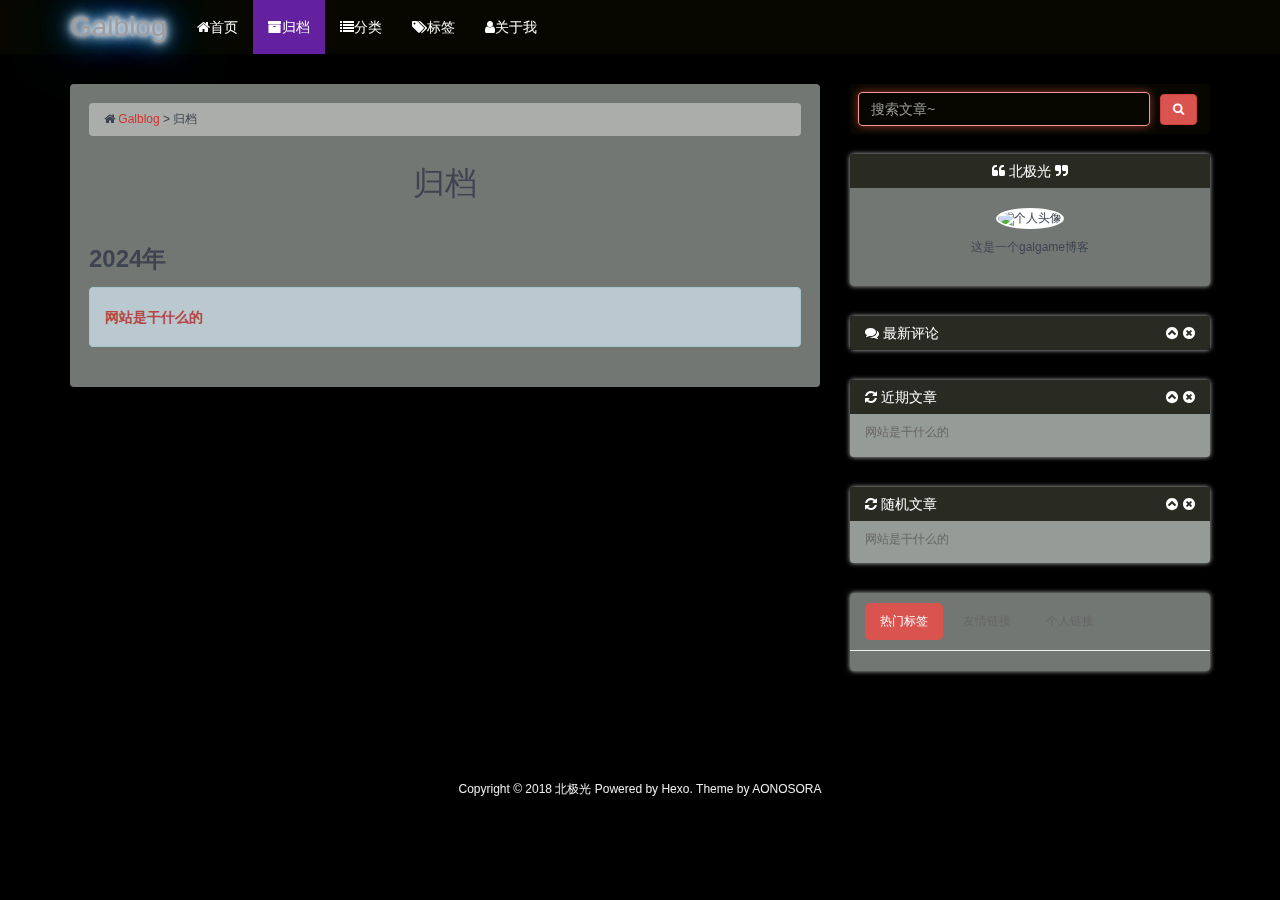
==== commit 09332dda: "Site updated: 2024-07-26 16:57:13" ====
--- a/archives/index.html
+++ b/archives/index.html
@@ -48,7 +48,7 @@
     <!--<script type="text/javascript">
       if (document.images) {
         var avatar = new Image();
-        avatar.src = '/imgs/avatar.jpg'
+        avatar.src = '/imgs/https:/pub-8c8384ffa0df4b1ba0328e5698841c64.r2.dev/%E7%AC%91%E7%BE%8E.png'
         var previews = 'preview1.jpg,preview2.jpg,preview3.jpg,preview4.jpg'.split(',')
         var previewsPreLoad = []
         for(var i = 0; i < length; i++) {
@@ -215,7 +215,7 @@
             <i class="fa fa-quote-right"></i>
         </div>
         <div class="author-panel text-center">
-            <img src="/imgs/avatar.jpg" width="140" height="140"
+            <img src="https://pub-8c8384ffa0df4b1ba0328e5698841c64.r2.dev/%E7%AC%91%E7%BE%8E.png" width="140" height="140"
                  alt="个人头像" class="author-image">
             <p class="author-description"><p>这是一个galgame博客</p>
 </p>
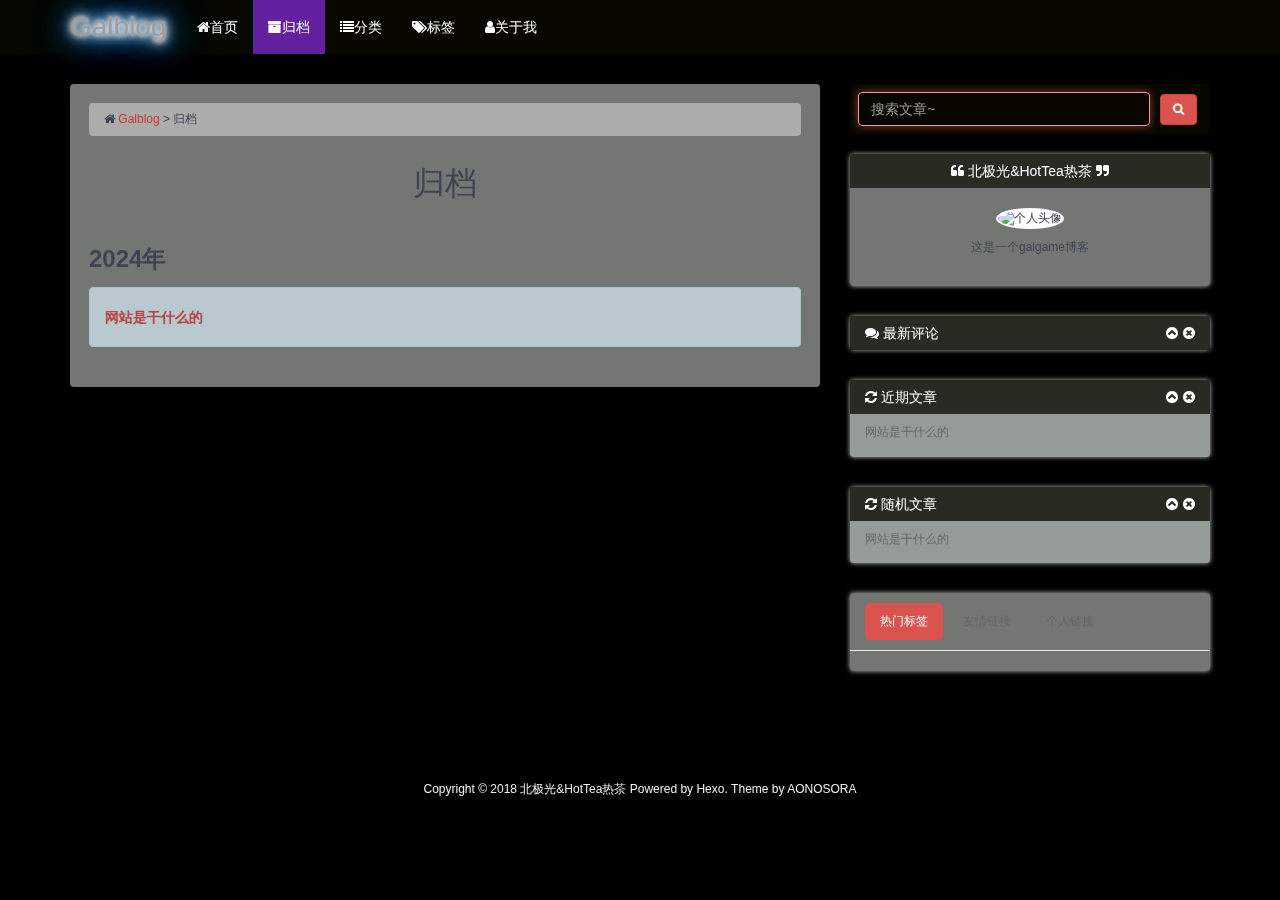
==== commit 98c157a7: "Site updated: 2024-07-26 18:33:59" ====
--- a/archives/index.html
+++ b/archives/index.html
@@ -3,7 +3,7 @@
 <head>
     <meta charset="UTF-8">
     <meta name="viewport" content="width=device-width, initial-scale=1, maximum-scale=1">
-    <meta name="author" content="北极光">
+    <meta name="author" content="北极光&amp;HotTea热茶">
     
     <meta name="description" content="这是一个galgame博客">
     
@@ -211,7 +211,7 @@
     <div class="panel panel-gal" data-aos="flip-right" data-aos-duration="3000">
         <div class="panel-heading" style="text-align: center">
             <i class="fa fa-quote-left"></i>
-            北极光
+            北极光&amp;HotTea热茶
             <i class="fa fa-quote-right"></i>
         </div>
         <div class="author-panel text-center">
@@ -351,7 +351,7 @@
     </div>
     <footer id="gal-footer">
     <div class="container">
-        Copyright © 2018 北极光 Powered by <a href="https://hexo.io/" target="_blank">Hexo</a>.&nbsp;Theme by <a href="https://github.com/ZEROKISEKI" target="_blank">AONOSORA</a>
+        Copyright © 2018 北极光&amp;HotTea热茶 Powered by <a href="https://hexo.io/" target="_blank">Hexo</a>.&nbsp;Theme by <a href="https://github.com/ZEROKISEKI" target="_blank">AONOSORA</a>
     </div>
 </footer>
 
@@ -406,7 +406,7 @@
     window.slideConfig = {
       prefix: '/imgs/slide/background',
       ext: 'jpg',
-      maxCount: '6'
+      maxCount: '8'
     }
 </script>
 
